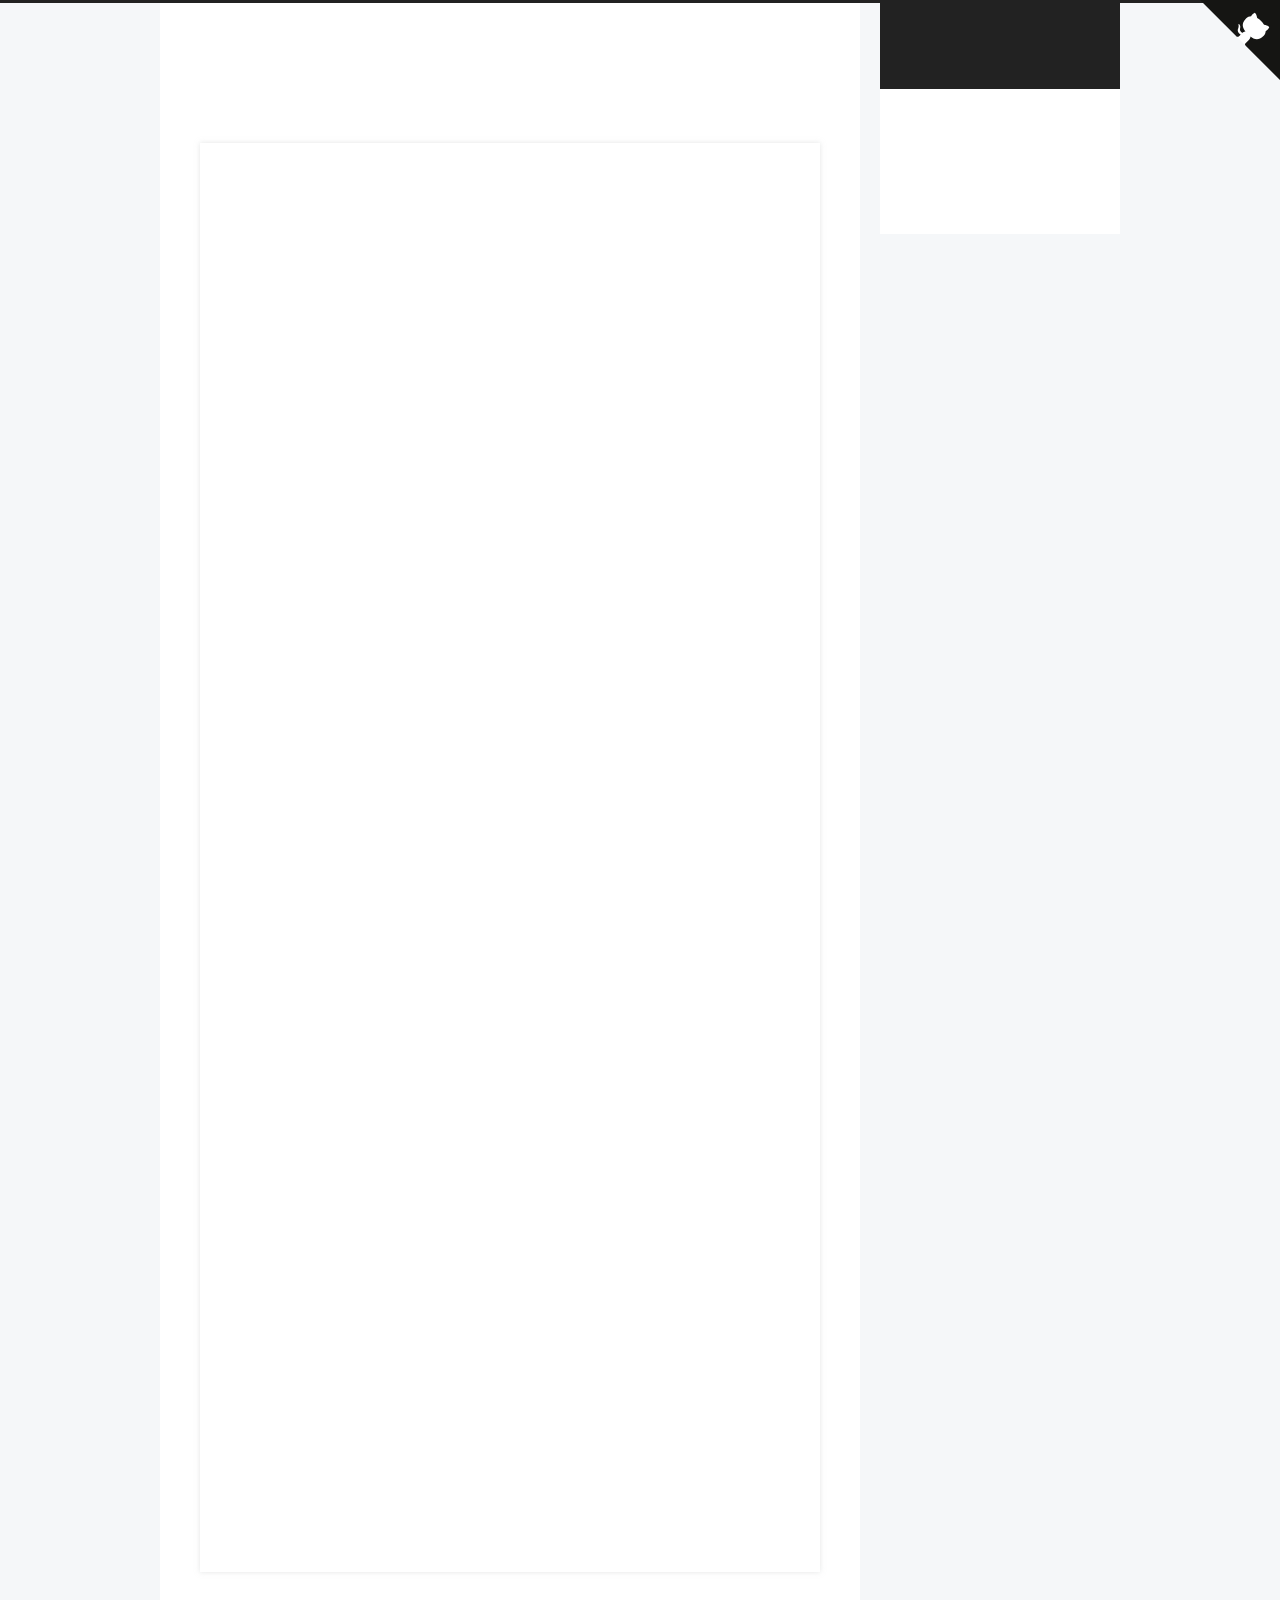
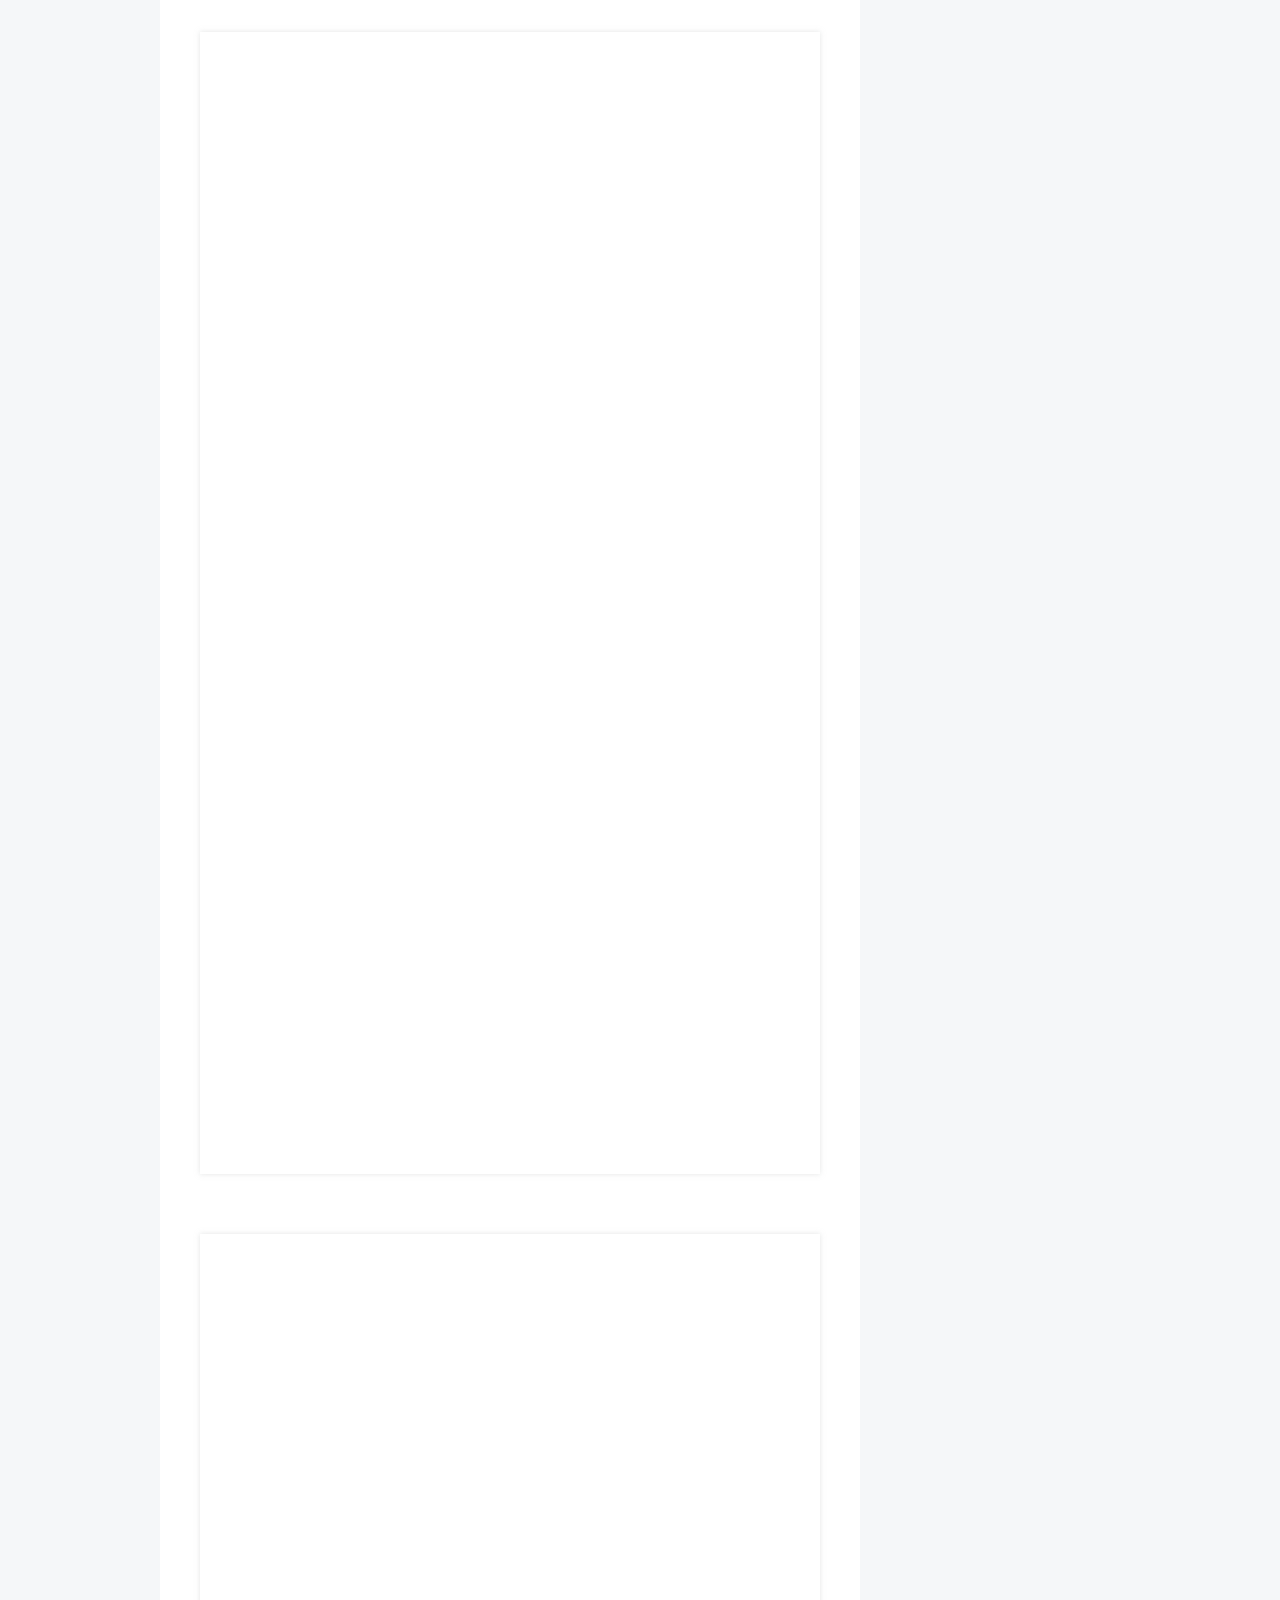
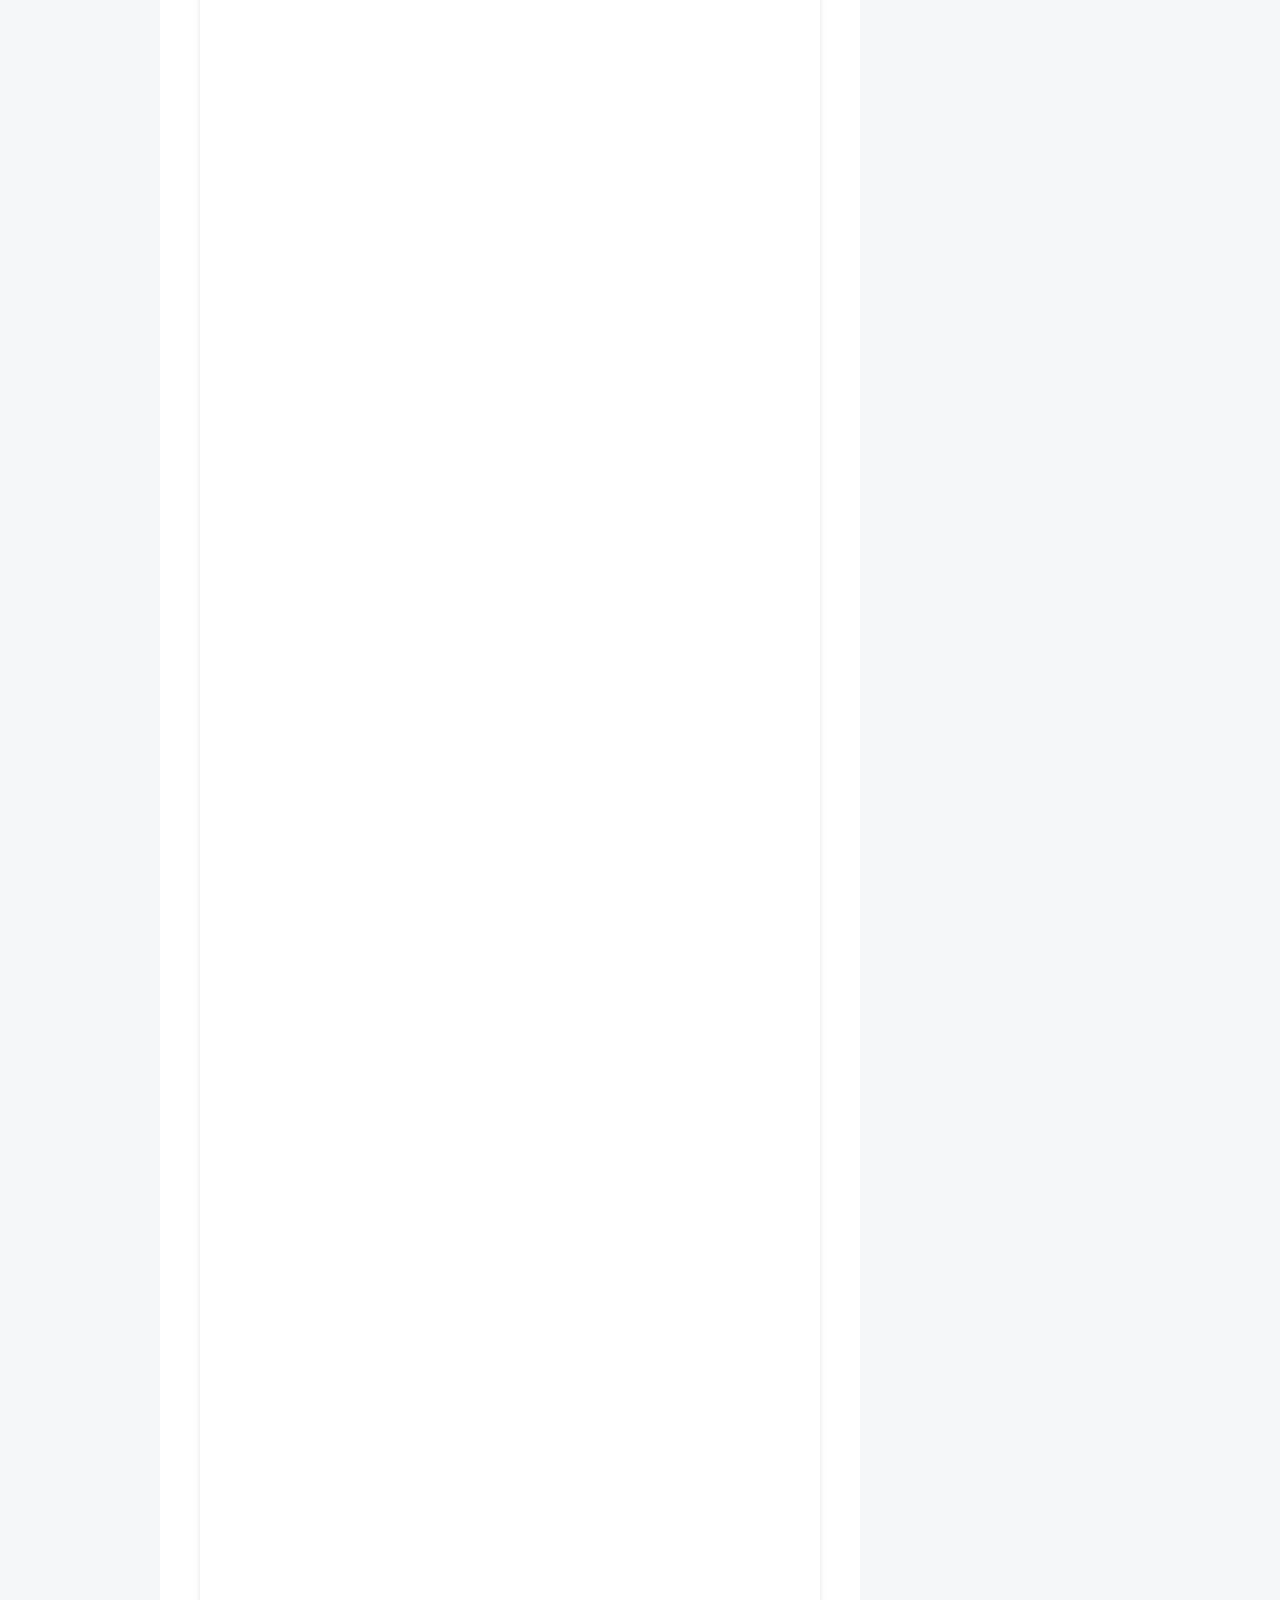
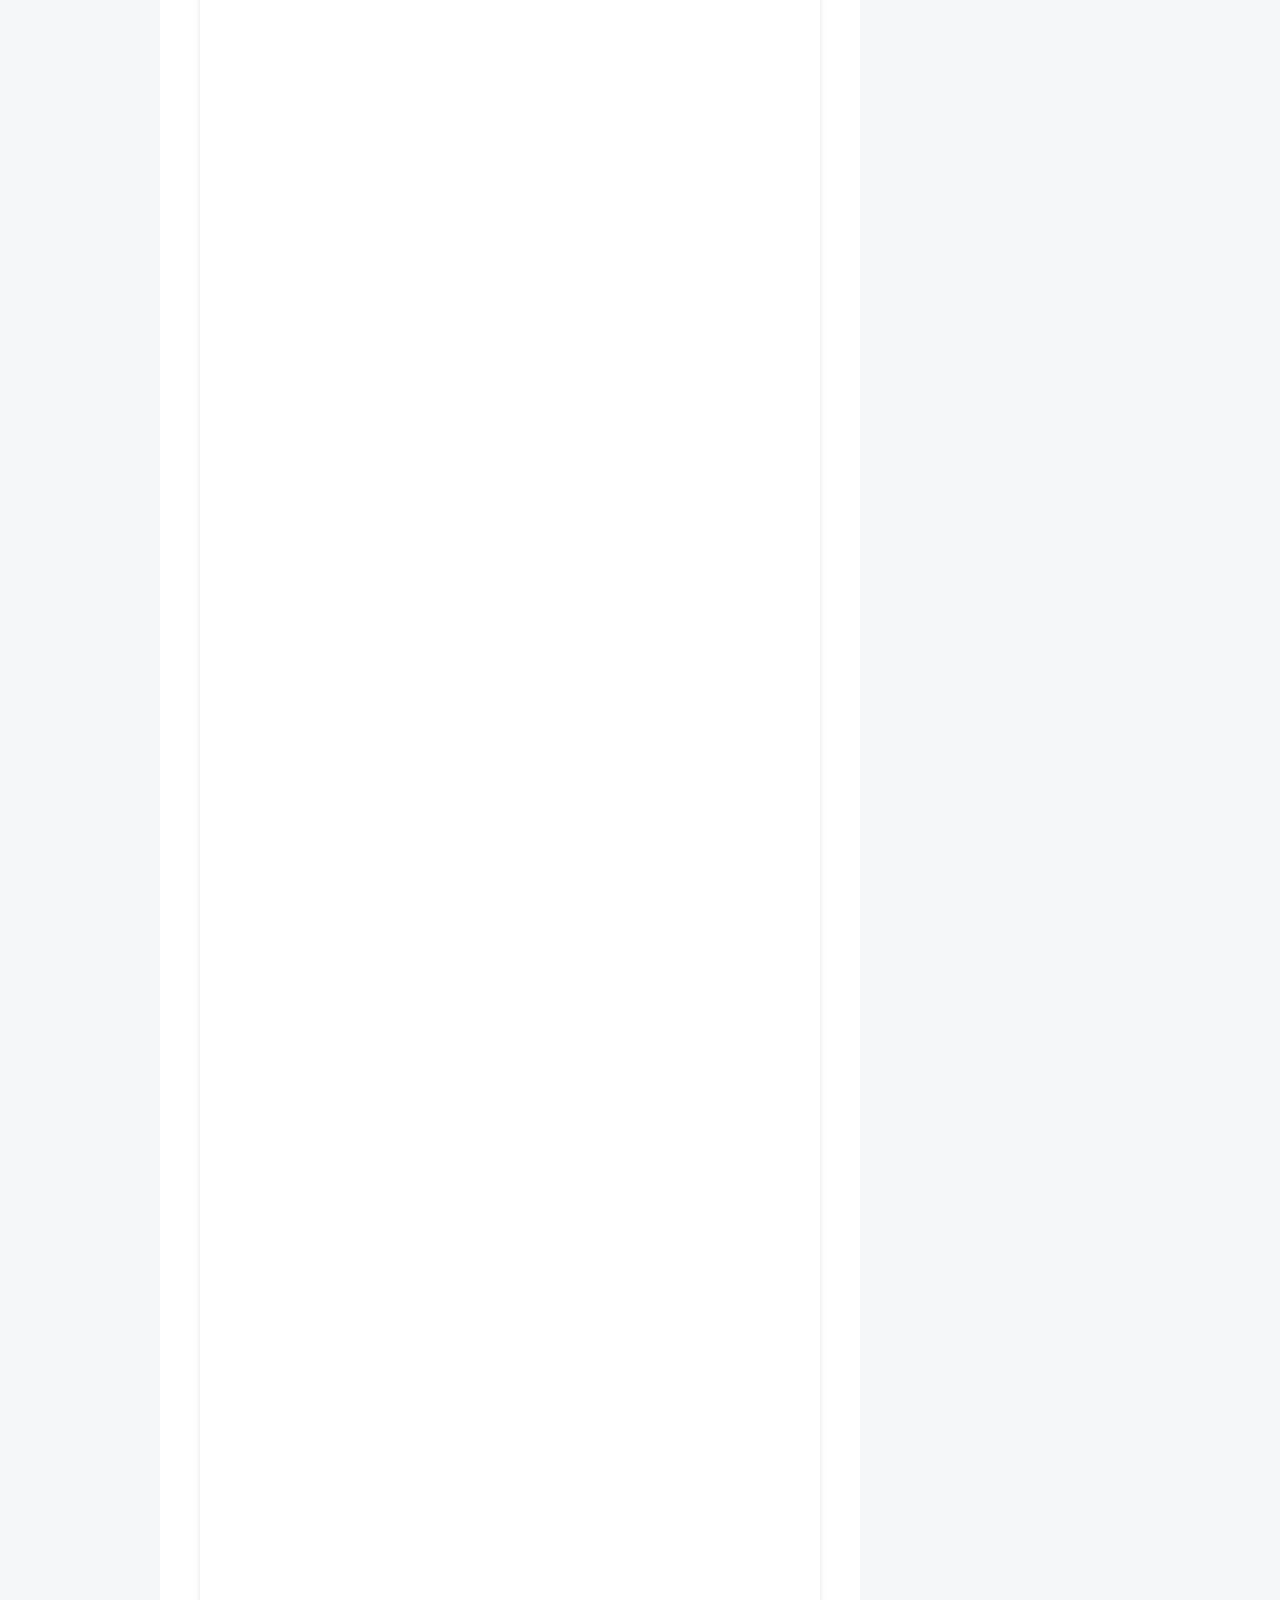
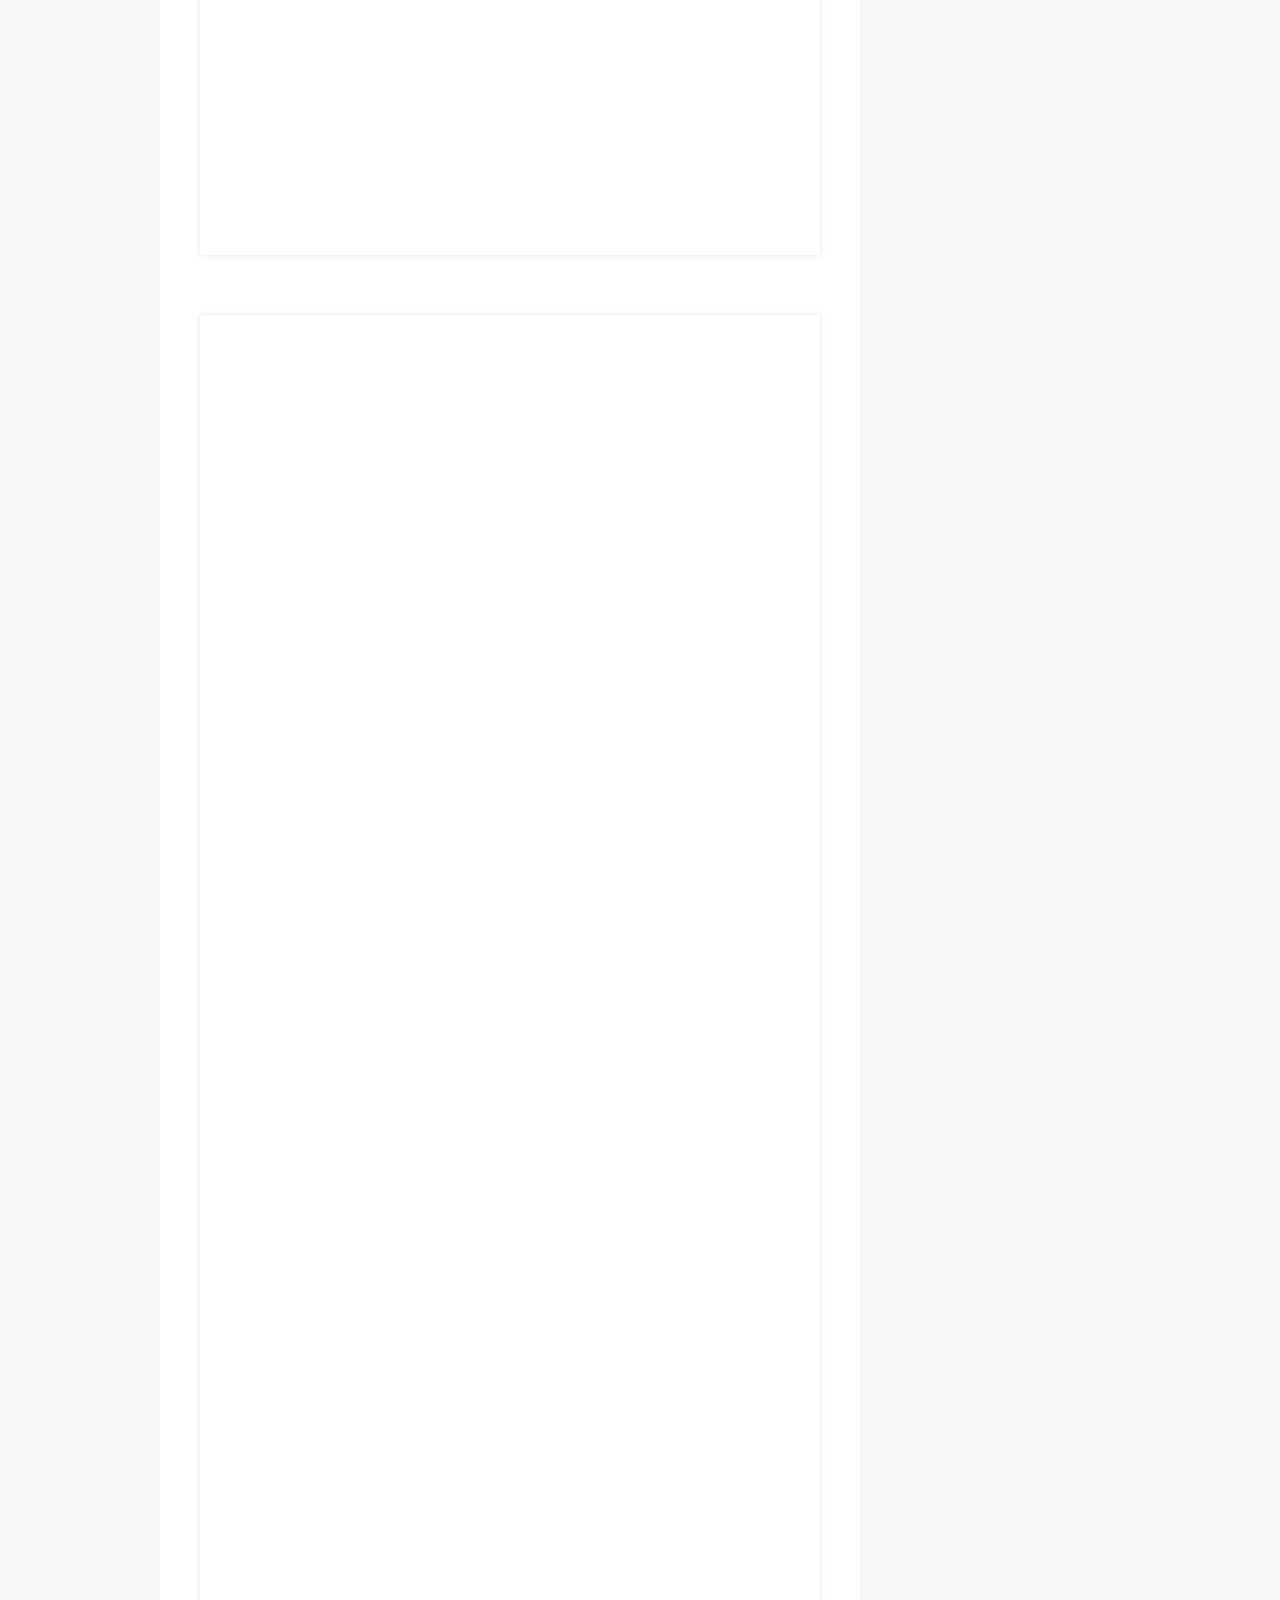
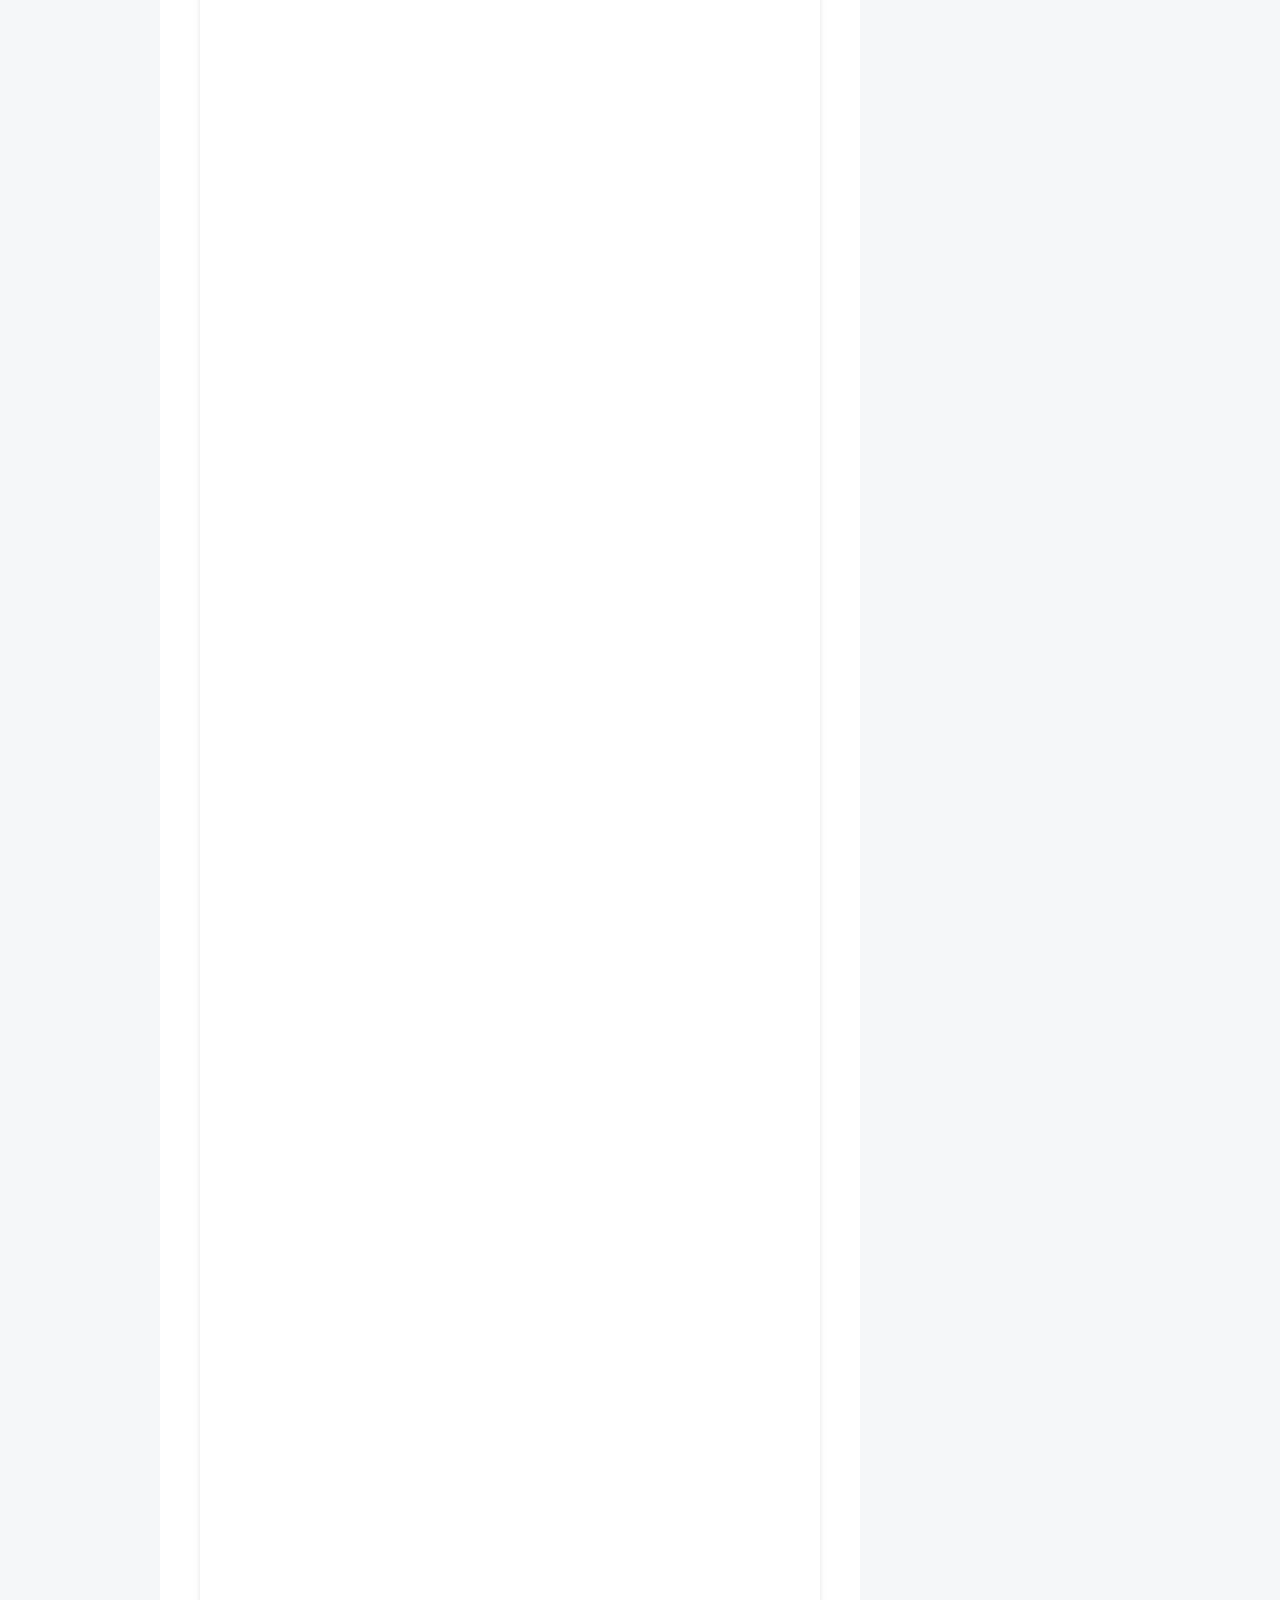
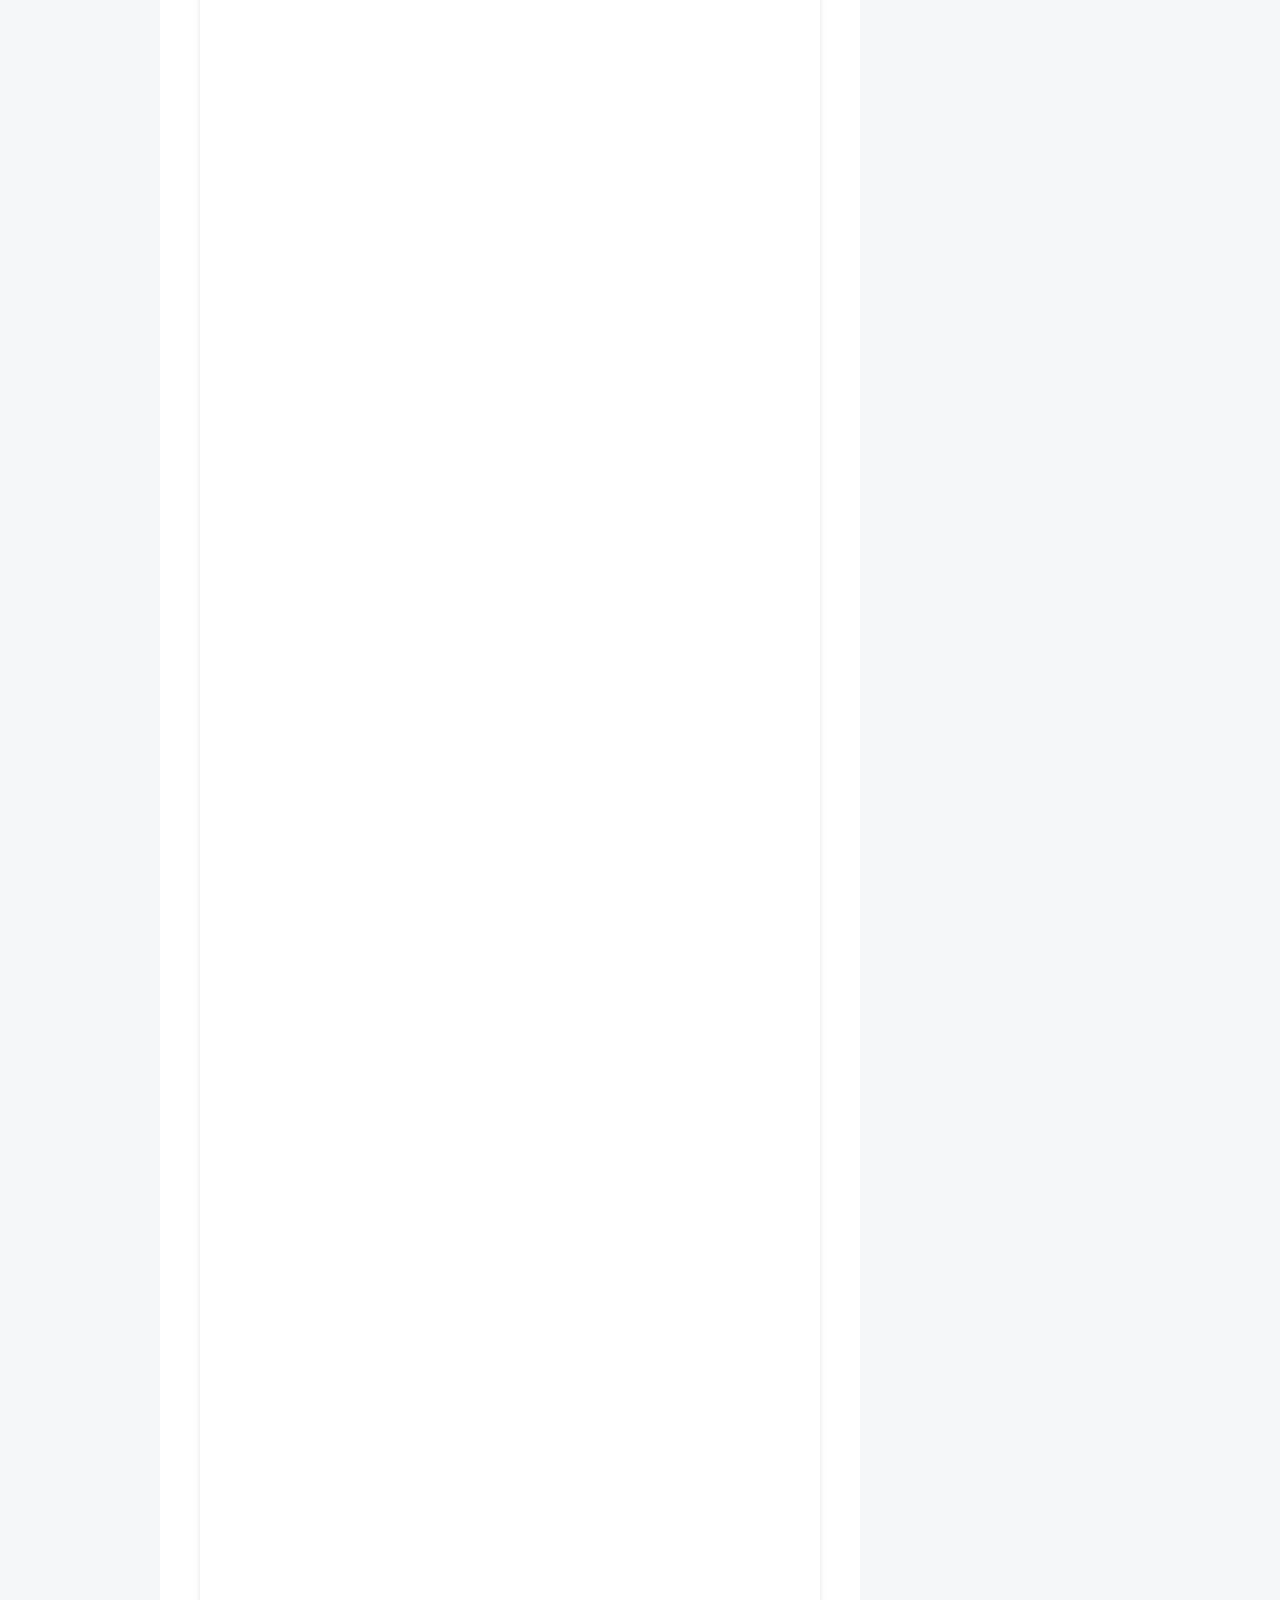
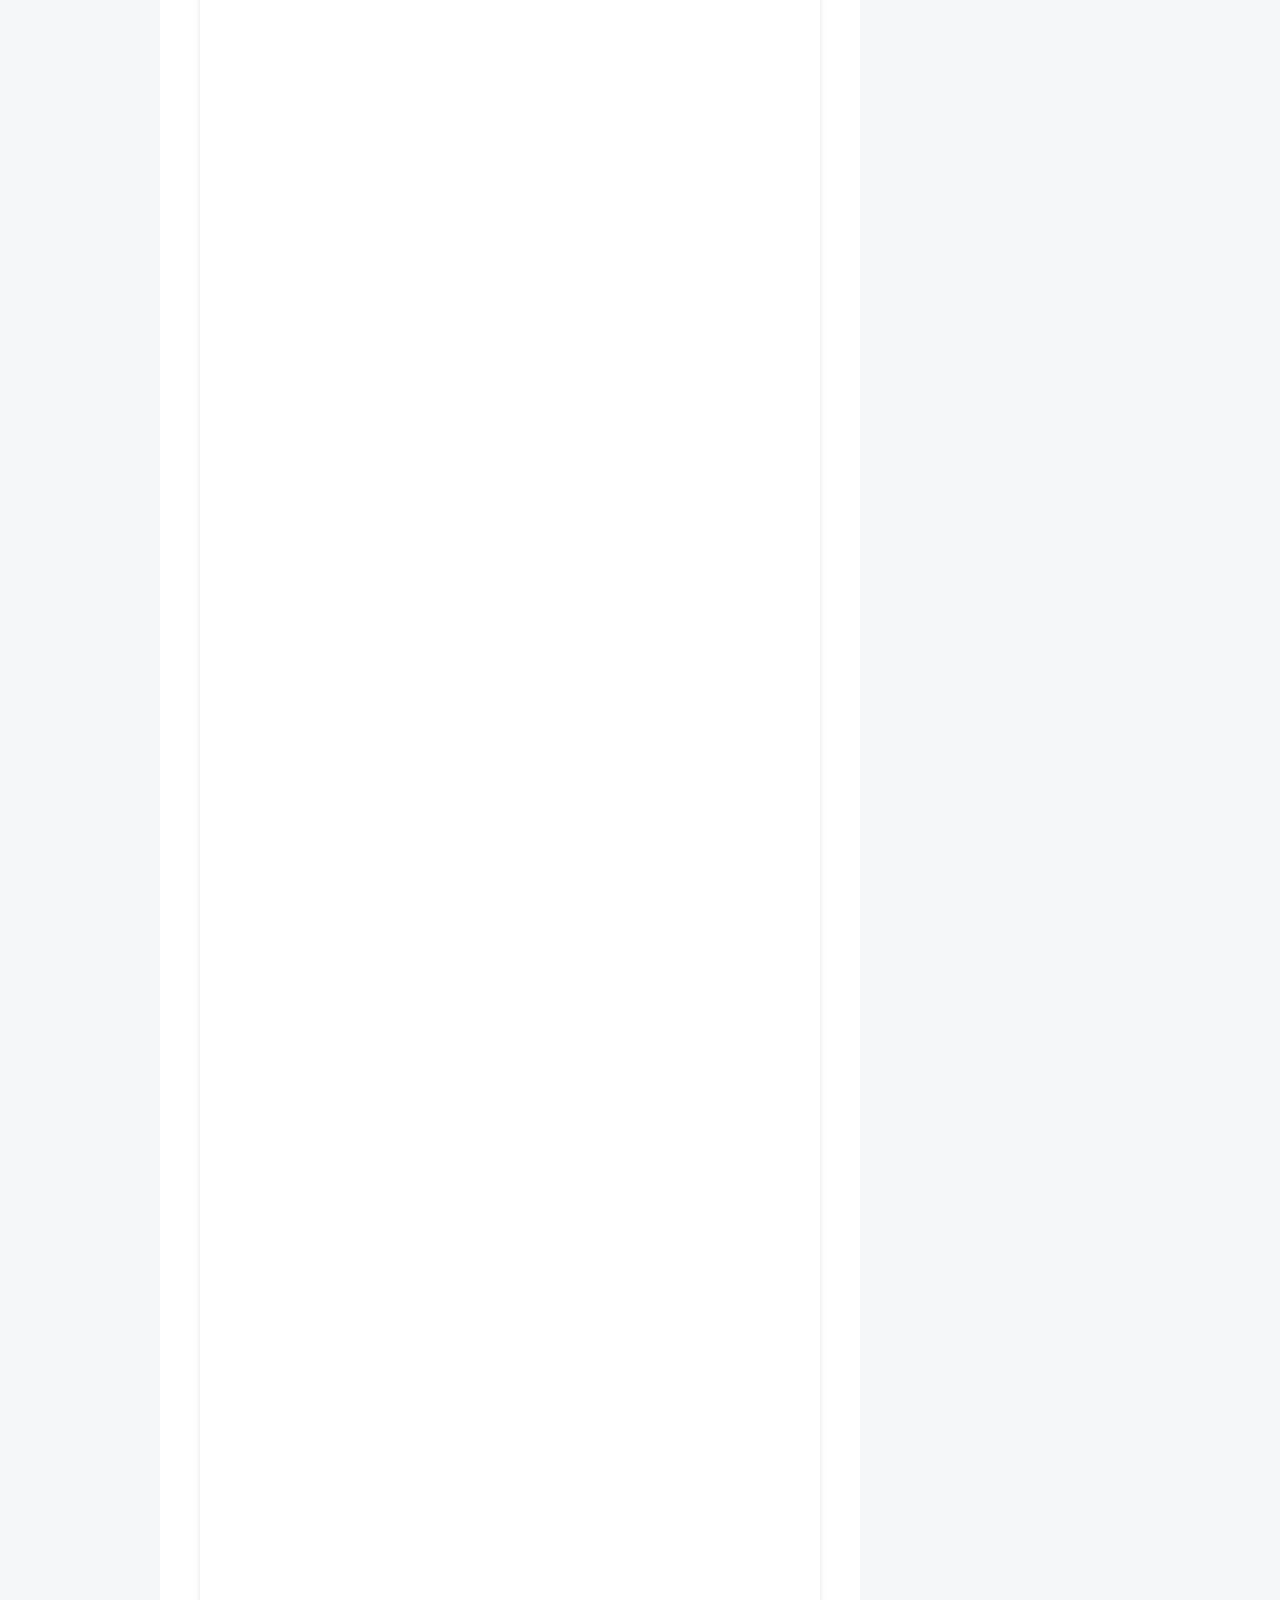
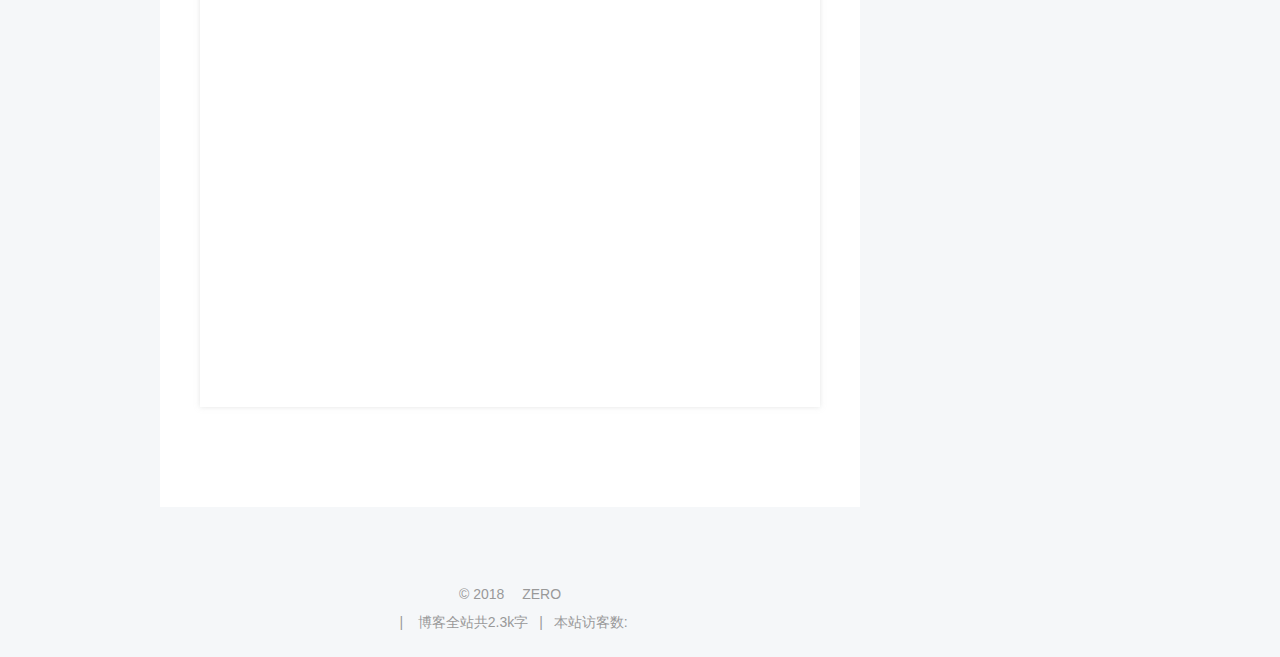
==== index.html @ b58ec801 "Site updated: 2018-11-10 21:11:59" ====
<!DOCTYPE html>



  


<html class="theme-next pisces use-motion" lang="zh-Hans">
<head>
  <meta charset="UTF-8"/>
<meta http-equiv="X-UA-Compatible" content="IE=edge" />
<meta name="viewport" content="width=device-width, initial-scale=1, maximum-scale=1"/>
<script src="//cdn.bootcss.com/pace/1.0.2/pace.min.js"></script>
<script>
    (function () {
        if ('') {
            if (prompt('请输入文章密码') !== '') {
                alert('密码错误！');
                if (history.length === 1) {
                    location.replace("http://xxxxxxx.xxx"); // 这里替换成你的首页
                } else {
                    history.back();
                }
            }
        }
    })();
</script>
<link href="//cdn.bootcss.com/pace/1.0.2/themes/pink/pace-theme-flash.css" rel="stylesheet">
<style>
    .pace .pace-progress {
        background: #1E92FB; /*进度条颜色*/
        height: 2px;
    }
    .pace .pace-progress-inner {
         box-shadow: 0 0 10px #1E92FB, 0 0 5px     #1E92FB; /*阴影颜色*/
    }
    .pace .pace-activity {
        border-top-color: #1E92FB;    /*上边框颜色*/
        border-left-color: #1E92FB;    /*左边框颜色*/
    }
</style>
<meta name="theme-color" content="#222">









<meta http-equiv="Cache-Control" content="no-transform" />
<meta http-equiv="Cache-Control" content="no-siteapp" />
















  
  
  <link href="/lib/fancybox/source/jquery.fancybox.css?v=2.1.5" rel="stylesheet" type="text/css" />







<link href="/lib/font-awesome/css/font-awesome.min.css?v=4.6.2" rel="stylesheet" type="text/css" />

<link href="/css/main.css?v=5.1.4" rel="stylesheet" type="text/css" />


  <link rel="apple-touch-icon" sizes="180x180" href="/images/apple-touch-icon-next.png?v=5.1.4">


  <link rel="icon" type="image/png" sizes="32x32" href="/images/favicon.ico?v=5.1.4">


  <link rel="icon" type="image/png" sizes="16x16" href="/images/favicon-16x16-next.png?v=5.1.4">


  <link rel="mask-icon" href="/images/logo.svg?v=5.1.4" color="#222">





  <meta name="keywords" content="Hexo, NexT" />





  <link rel="alternate" href="/atom.xml" title="ZERO's blogs" type="application/atom+xml" />






<meta name="description" content="I am a ctfer. I like security">
<meta property="og:type" content="website">
<meta property="og:title" content="ZERO&#39;s blogs">
<meta property="og:url" content="https://open-share-free.github.io/index.html">
<meta property="og:site_name" content="ZERO&#39;s blogs">
<meta property="og:description" content="I am a ctfer. I like security">
<meta property="og:locale" content="zh-Hans">
<meta name="twitter:card" content="summary">
<meta name="twitter:title" content="ZERO&#39;s blogs">
<meta name="twitter:description" content="I am a ctfer. I like security">



<script type="text/javascript" id="hexo.configurations">
  var NexT = window.NexT || {};
  var CONFIG = {
    root: '/',
    scheme: 'Pisces',
    version: '5.1.4',
    sidebar: {"position":"right","display":"post","offset":12,"b2t":false,"scrollpercent":false,"onmobile":false},
    fancybox: true,
    tabs: true,
    motion: {"enable":true,"async":false,"transition":{"post_block":"fadeIn","post_header":"slideDownIn","post_body":"slideDownIn","coll_header":"slideLeftIn","sidebar":"slideUpIn"}},
    duoshuo: {
      userId: '0',
      author: '博主'
    },
    algolia: {
      applicationID: '',
      apiKey: '',
      indexName: '',
      hits: {"per_page":10},
      labels: {"input_placeholder":"Search for Posts","hits_empty":"We didn't find any results for the search: ${query}","hits_stats":"${hits} results found in ${time} ms"}
    }
  };
</script>



  <link rel="canonical" href="https://open-share-free.github.io/"/>





  <title>ZERO's blogs</title>
  





  <script type="text/javascript">
    var _hmt = _hmt || [];
    (function() {
      var hm = document.createElement("script");
      hm.src = "https://hm.baidu.com/hm.js?a85f396e76af26b5c026d0fca82e5e9c";
      var s = document.getElementsByTagName("script")[0];
      s.parentNode.insertBefore(hm, s);
    })();
  </script>




  <!-- 页面点击小红心 -->
  <script type="text/javascript" src="/js/src/love.js"></script>
</head>


<body itemscope itemtype="http://schema.org/WebPage" lang="zh-Hans">

  
  
    
  

  <div class="container sidebar-position-right 
  page-home">
    <div class="headband"></div>
	<a href="https://github.com/songshanshi" class="github-corner" aria-label="View source on Github"><svg width="80" height="80" viewBox="0 0 250 250" style="fill:#151513; color:#fff; position: absolute; top: 0; border: 0; right: 0;" aria-hidden="true"><path d="M0,0 L115,115 L130,115 L142,142 L250,250 L250,0 Z"></path><path d="M128.3,109.0 C113.8,99.7 119.0,89.6 119.0,89.6 C122.0,82.7 120.5,78.6 120.5,78.6 C119.2,72.0 123.4,76.3 123.4,76.3 C127.3,80.9 125.5,87.3 125.5,87.3 C122.9,97.6 130.6,101.9 134.4,103.2" fill="currentColor" style="transform-origin: 130px 106px;" class="octo-arm"></path><path d="M115.0,115.0 C114.9,115.1 118.7,116.5 119.8,115.4 L133.7,101.6 C136.9,99.2 139.9,98.4 142.2,98.6 C133.8,88.0 127.5,74.4 143.8,58.0 C148.5,53.4 154.0,51.2 159.7,51.0 C160.3,49.4 163.2,43.6 171.4,40.1 C171.4,40.1 176.1,42.5 178.8,56.2 C183.1,58.6 187.2,61.8 190.9,65.4 C194.5,69.0 197.7,73.2 200.1,77.6 C213.8,80.2 216.3,84.9 216.3,84.9 C212.7,93.1 206.9,96.0 205.4,96.6 C205.1,102.4 203.0,107.8 198.3,112.5 C181.9,128.9 168.3,122.5 157.7,114.1 C157.9,116.9 156.7,120.9 152.7,124.9 L141.0,136.5 C139.8,137.7 141.6,141.9 141.8,141.8 Z" fill="currentColor" class="octo-body"></path></svg></a><style>.github-corner:hover .octo-arm{animation:octocat-wave 560ms ease-in-out}@keyframes octocat-wave{0%,100%{transform:rotate(0)}20%,60%{transform:rotate(-25deg)}40%,80%{transform:rotate(10deg)}}@media (max-width:500px){.github-corner:hover .octo-arm{animation:none}.github-corner .octo-arm{animation:octocat-wave 560ms ease-in-out}}</style>

    <header id="header" class="header" itemscope itemtype="http://schema.org/WPHeader">
      <div class="header-inner"><div class="site-brand-wrapper">
  <div class="site-meta ">
    

    <div class="custom-logo-site-title">
      <a href="/"  class="brand" rel="start">
        <span class="logo-line-before"><i></i></span>
        <span class="site-title">ZERO's blogs</span>
        <span class="logo-line-after"><i></i></span>
      </a>
    </div>
      
        <p class="site-subtitle"></p>
      
  </div>

  <div class="site-nav-toggle">
    <button>
      <span class="btn-bar"></span>
      <span class="btn-bar"></span>
      <span class="btn-bar"></span>
    </button>
  </div>
</div>

<nav class="site-nav">
  

  
    <ul id="menu" class="menu">
      
        
        <li class="menu-item menu-item-home">
          <a href="/" rel="section">
            
              <i class="menu-item-icon fa fa-fw fa-home"></i> <br />
            
            首页
          </a>
        </li>
      
        
        <li class="menu-item menu-item-archives">
          <a href="/archives/" rel="section">
            
              <i class="menu-item-icon fa fa-fw fa-archive"></i> <br />
            
            归档
          </a>
        </li>
      

      
        <li class="menu-item menu-item-search">
          
            <a href="javascript:;" class="popup-trigger">
          
            
              <i class="menu-item-icon fa fa-search fa-fw"></i> <br />
            
            搜索
          </a>
        </li>
      
    </ul>
  

  
    <div class="site-search">
      
  <div class="popup search-popup local-search-popup">
  <div class="local-search-header clearfix">
    <span class="search-icon">
      <i class="fa fa-search"></i>
    </span>
    <span class="popup-btn-close">
      <i class="fa fa-times-circle"></i>
    </span>
    <div class="local-search-input-wrapper">
      <input autocomplete="off"
             placeholder="搜索..." spellcheck="false"
             type="text" id="local-search-input">
    </div>
  </div>
  <div id="local-search-result"></div>
</div>



    </div>
  
</nav>



 </div>
    </header>

    <main id="main" class="main">
      <div class="main-inner">
        <div class="content-wrap">
          <div id="content" class="content">
            
  <section id="posts" class="posts-expand">
    
      

  

  
  
  

  <article class="post post-type-normal" itemscope itemtype="http://schema.org/Article">
  
  
  
  <div class="post-block">
    <link itemprop="mainEntityOfPage" href="https://open-share-free.github.io/2018/11/10/解决包损坏错误/">

    <span hidden itemprop="author" itemscope itemtype="http://schema.org/Person">
      <meta itemprop="name" content="ZERO">
      <meta itemprop="description" content="">
      <meta itemprop="image" content="/images/first.png">
    </span>

    <span hidden itemprop="publisher" itemscope itemtype="http://schema.org/Organization">
      <meta itemprop="name" content="ZERO's blogs">
    </span>

    
      <header class="post-header">

        
        
          <h1 class="post-title" itemprop="name headline">
                
                <a class="post-title-link" href="/2018/11/10/解决包损坏错误/" itemprop="url">ubuntu18.4安装一些软件时出现 Unable to correct problems, you have held broken packages</a></h1>
        

        <div class="post-meta">
          <span class="post-time">
            
              <span class="post-meta-item-icon">
                <i class="fa fa-calendar-o"></i>
              </span>
              
                <span class="post-meta-item-text">发表于</span>
              
              <time title="创建于" itemprop="dateCreated datePublished" datetime="2018-11-10T21:00:11+08:00">
                2018-11-10
              </time>
            

            

            
          </span>

          

          
            
          

          
          
             <span id="/2018/11/10/解决包损坏错误/" class="leancloud_visitors" data-flag-title="ubuntu18.4安装一些软件时出现 Unable to correct problems, you have held broken packages">
               <span class="post-meta-divider">|</span>
               <span class="post-meta-item-icon">
                 <i class="fa fa-eye"></i>
               </span>
               
                 <span class="post-meta-item-text">热度&#58;</span>
               
                 <span class="leancloud-visitors-count"></span>
				 <span>℃</span>
             </span>
          

          

          
            <div class="post-wordcount">
              
                
                <span class="post-meta-item-icon">
                  <i class="fa fa-file-word-o"></i>
                </span>
                
                  <span class="post-meta-item-text">字数统计&#58;</span>
                
                <span title="字数统计">
                  360
                </span>
              

              
                <span class="post-meta-divider">|</span>
              

              
                <span class="post-meta-item-icon">
                  <i class="fa fa-clock-o"></i>
                </span>
                
                  <span class="post-meta-item-text">阅读时长 &asymp;</span>
                
                <span title="阅读时长">
                  2
                </span>
              
            </div>
          

          

        </div>
      </header>
    

    
    
    
    <div class="post-body" itemprop="articleBody">

      
      

      
        
          
            <p>这几天在看《揭秘家用路由器0day漏洞挖掘技术》下了ubuntu18.4，感觉Ubuntu还是不错的，发现没有Python2（mmp），安装是出现了Unable to correct problems, you have held broken packages问题（附图一张）</p>
<figure class="highlight bash"><table><tr><td class="gutter"><pre><span class="line">1</span><br><span class="line">2</span><br><span class="line">3</span><br><span class="line">4</span><br><span class="line">5</span><br><span class="line">6</span><br><span class="line">7</span><br><span class="line">8</span><br><span class="line">9</span><br><span class="line">10</span><br><span class="line">11</span><br><span class="line">12</span><br><span class="line">13</span><br></pre></td><td class="code"><pre><span class="line">Reading package lists... Done</span><br><span class="line">Building dependency tree       </span><br><span class="line">Reading state information... Done</span><br><span class="line">Some packages could not be installed. This may mean that you have</span><br><span class="line">requested an impossible situation or <span class="keyword">if</span> you are using the unstable</span><br><span class="line">distribution that some required packages have not yet been created</span><br><span class="line">or been moved out of Incoming.</span><br><span class="line">The following information may <span class="built_in">help</span> to resolve the situation:</span><br><span class="line"></span><br><span class="line">The following packages have unmet dependencies:</span><br><span class="line"> python : PreDepends: python-minimal (= 2.7.12-1~16.04) but it is not going to be installed</span><br><span class="line">          Depends: python2.7 (&gt;= 2.7.12-1~) but it is not going to be installed</span><br><span class="line">E: Unable to correct problems, you have held broken packages.</span><br></pre></td></tr></table></figure>
<p>查了百度许多资料都是这么说</p>
<figure class="highlight bash"><table><tr><td class="gutter"><pre><span class="line">1</span><br><span class="line">2</span><br><span class="line">3</span><br></pre></td><td class="code"><pre><span class="line">$ sudo apt-get upgrade</span><br><span class="line"></span><br><span class="line">$ sudo apt-get update</span><br></pre></td></tr></table></figure>
<p>后来从<a href="https://askubuntu.com/questions/223237/unable-to-correct-problems-you-have-held-broken-packages" target="_blank" rel="noopener">这里</a><br>他这上面说aptitude解决，尝试后发现安装这个也有相同的问题，于是又用了下面的方法，成功了。<br>下面分享给大家：</p>
<p>用这条命令看你损坏的包然后卸载了<br><figure class="highlight bash"><table><tr><td class="gutter"><pre><span class="line">1</span><br><span class="line">2</span><br><span class="line">3</span><br><span class="line">4</span><br><span class="line">5</span><br><span class="line">6</span><br></pre></td><td class="code"><pre><span class="line"><span class="comment">#查看包</span></span><br><span class="line">dpkg --get-selections | grep python</span><br><span class="line"><span class="comment">#卸载</span></span><br><span class="line">sudo apt-get remove libpython2.7</span><br><span class="line">sudo apt-get remove libpython2.7-minimal</span><br><span class="line">sudo apt-get remove libpython2.7-stdlib</span><br></pre></td></tr></table></figure></p>
<p>把有关的包都卸载了，让后再<br><figure class="highlight bash"><table><tr><td class="gutter"><pre><span class="line">1</span><br></pre></td><td class="code"><pre><span class="line">sudo apt-get insatll python</span><br></pre></td></tr></table></figure></p>
<p>我这里的python是其中一个出现问题的，如果童鞋在安装软件是出现这个错误按这个方法处理。</p>

          
        
      
    </div>
    
    
    
	<div>
  
    </div>
	<div>
      
    </div>

    

    

    

    <footer class="post-footer">
      

      

      

      
      
        <div class="post-eof"></div>
      
    </footer>
  </div>
  
  
  
  </article>


    
      

  

  
  
  

  <article class="post post-type-normal" itemscope itemtype="http://schema.org/Article">
  
  
  
  <div class="post-block">
    <link itemprop="mainEntityOfPage" href="https://open-share-free.github.io/2018/11/10/hello-world/">

    <span hidden itemprop="author" itemscope itemtype="http://schema.org/Person">
      <meta itemprop="name" content="ZERO">
      <meta itemprop="description" content="">
      <meta itemprop="image" content="/images/first.png">
    </span>

    <span hidden itemprop="publisher" itemscope itemtype="http://schema.org/Organization">
      <meta itemprop="name" content="ZERO's blogs">
    </span>

    
      <header class="post-header">

        
        
          <h1 class="post-title" itemprop="name headline">
                
                <a class="post-title-link" href="/2018/11/10/hello-world/" itemprop="url">Hello World</a></h1>
        

        <div class="post-meta">
          <span class="post-time">
            
              <span class="post-meta-item-icon">
                <i class="fa fa-calendar-o"></i>
              </span>
              
                <span class="post-meta-item-text">发表于</span>
              
              <time title="创建于" itemprop="dateCreated datePublished" datetime="2018-11-10T21:00:11+08:00">
                2018-11-10
              </time>
            

            

            
          </span>

          

          
            
          

          
          
             <span id="/2018/11/10/hello-world/" class="leancloud_visitors" data-flag-title="Hello World">
               <span class="post-meta-divider">|</span>
               <span class="post-meta-item-icon">
                 <i class="fa fa-eye"></i>
               </span>
               
                 <span class="post-meta-item-text">热度&#58;</span>
               
                 <span class="leancloud-visitors-count"></span>
				 <span>℃</span>
             </span>
          

          

          
            <div class="post-wordcount">
              
                
                <span class="post-meta-item-icon">
                  <i class="fa fa-file-word-o"></i>
                </span>
                
                  <span class="post-meta-item-text">字数统计&#58;</span>
                
                <span title="字数统计">
                  78
                </span>
              

              
                <span class="post-meta-divider">|</span>
              

              
                <span class="post-meta-item-icon">
                  <i class="fa fa-clock-o"></i>
                </span>
                
                  <span class="post-meta-item-text">阅读时长 &asymp;</span>
                
                <span title="阅读时长">
                  1
                </span>
              
            </div>
          

          

        </div>
      </header>
    

    
    
    
    <div class="post-body" itemprop="articleBody">

      
      

      
        
          
            <p>Welcome to <a href="https://hexo.io/" target="_blank" rel="noopener">Hexo</a>! This is your very first post. Check <a href="https://hexo.io/docs/" target="_blank" rel="noopener">documentation</a> for more info. If you get any problems when using Hexo, you can find the answer in <a href="https://hexo.io/docs/troubleshooting.html" target="_blank" rel="noopener">troubleshooting</a> or you can ask me on <a href="https://github.com/hexojs/hexo/issues" target="_blank" rel="noopener">GitHub</a>.</p>
<h2 id="Quick-Start"><a href="#Quick-Start" class="headerlink" title="Quick Start"></a>Quick Start</h2><h3 id="Create-a-new-post"><a href="#Create-a-new-post" class="headerlink" title="Create a new post"></a>Create a new post</h3><figure class="highlight bash"><table><tr><td class="gutter"><pre><span class="line">1</span><br></pre></td><td class="code"><pre><span class="line">$ hexo new <span class="string">"My New Post"</span></span><br></pre></td></tr></table></figure>
<p>More info: <a href="https://hexo.io/docs/writing.html" target="_blank" rel="noopener">Writing</a></p>
<h3 id="Run-server"><a href="#Run-server" class="headerlink" title="Run server"></a>Run server</h3><figure class="highlight bash"><table><tr><td class="gutter"><pre><span class="line">1</span><br></pre></td><td class="code"><pre><span class="line">$ hexo server</span><br></pre></td></tr></table></figure>
<p>More info: <a href="https://hexo.io/docs/server.html" target="_blank" rel="noopener">Server</a></p>
<h3 id="Generate-static-files"><a href="#Generate-static-files" class="headerlink" title="Generate static files"></a>Generate static files</h3><figure class="highlight bash"><table><tr><td class="gutter"><pre><span class="line">1</span><br></pre></td><td class="code"><pre><span class="line">$ hexo generate</span><br></pre></td></tr></table></figure>
<p>More info: <a href="https://hexo.io/docs/generating.html" target="_blank" rel="noopener">Generating</a></p>
<h3 id="Deploy-to-remote-sites"><a href="#Deploy-to-remote-sites" class="headerlink" title="Deploy to remote sites"></a>Deploy to remote sites</h3><figure class="highlight bash"><table><tr><td class="gutter"><pre><span class="line">1</span><br></pre></td><td class="code"><pre><span class="line">$ hexo deploy</span><br></pre></td></tr></table></figure>
<p>More info: <a href="https://hexo.io/docs/deployment.html" target="_blank" rel="noopener">Deployment</a></p>

          
        
      
    </div>
    
    
    
	<div>
  
    </div>
	<div>
      
    </div>

    

    

    

    <footer class="post-footer">
      

      

      

      
      
        <div class="post-eof"></div>
      
    </footer>
  </div>
  
  
  
  </article>


    
      

  

  
  
  

  <article class="post post-type-normal" itemscope itemtype="http://schema.org/Article">
  
  
  
  <div class="post-block">
    <link itemprop="mainEntityOfPage" href="https://open-share-free.github.io/2018/11/10/ctf交流群入群/">

    <span hidden itemprop="author" itemscope itemtype="http://schema.org/Person">
      <meta itemprop="name" content="ZERO">
      <meta itemprop="description" content="">
      <meta itemprop="image" content="/images/first.png">
    </span>

    <span hidden itemprop="publisher" itemscope itemtype="http://schema.org/Organization">
      <meta itemprop="name" content="ZERO's blogs">
    </span>

    
      <header class="post-header">

        
        
          <h1 class="post-title" itemprop="name headline">
                
                <a class="post-title-link" href="/2018/11/10/ctf交流群入群/" itemprop="url">ctf交流群的加群题</a></h1>
        

        <div class="post-meta">
          <span class="post-time">
            
              <span class="post-meta-item-icon">
                <i class="fa fa-calendar-o"></i>
              </span>
              
                <span class="post-meta-item-text">发表于</span>
              
              <time title="创建于" itemprop="dateCreated datePublished" datetime="2018-11-10T21:00:11+08:00">
                2018-11-10
              </time>
            

            

            
          </span>

          

          
            
          

          
          
             <span id="/2018/11/10/ctf交流群入群/" class="leancloud_visitors" data-flag-title="ctf交流群的加群题">
               <span class="post-meta-divider">|</span>
               <span class="post-meta-item-icon">
                 <i class="fa fa-eye"></i>
               </span>
               
                 <span class="post-meta-item-text">热度&#58;</span>
               
                 <span class="leancloud-visitors-count"></span>
				 <span>℃</span>
             </span>
          

          

          
            <div class="post-wordcount">
              
                
                <span class="post-meta-item-icon">
                  <i class="fa fa-file-word-o"></i>
                </span>
                
                  <span class="post-meta-item-text">字数统计&#58;</span>
                
                <span title="字数统计">
                  725
                </span>
              

              
                <span class="post-meta-divider">|</span>
              

              
                <span class="post-meta-item-icon">
                  <i class="fa fa-clock-o"></i>
                </span>
                
                  <span class="post-meta-item-text">阅读时长 &asymp;</span>
                
                <span title="阅读时长">
                  4
                </span>
              
            </div>
          

          

        </div>
      </header>
    

    
    
    
    <div class="post-body" itemprop="articleBody">

      
      

      
        
          
            <h3 id="misc"><a href="#misc" class="headerlink" title="misc"></a>misc</h3><p><a href="https://pan.baidu.com/s/14YsPdaY5J7iM05Yn11Q8rQ" target="_blank" rel="noopener">题目下载</a><br>Tips：<br><a href="https://processor.pub/2017/03/22/0CTF-2017-python%E9%80%86%E5%90%91/" target="_blank" rel="noopener">https://processor.pub/2017/03/22/0CTF-2017-python%E9%80%86%E5%90%91/</a></p>
<p>题目中有一个pyc文件<br>先用Easy Python Decompiler将文件反编译</p>
<figure class="highlight python"><table><tr><td class="gutter"><pre><span class="line">1</span><br><span class="line">2</span><br><span class="line">3</span><br><span class="line">4</span><br><span class="line">5</span><br><span class="line">6</span><br><span class="line">7</span><br><span class="line">8</span><br><span class="line">9</span><br><span class="line">10</span><br><span class="line">11</span><br><span class="line">12</span><br><span class="line">13</span><br><span class="line">14</span><br><span class="line">15</span><br><span class="line">16</span><br><span class="line">17</span><br><span class="line">18</span><br><span class="line">19</span><br><span class="line">20</span><br><span class="line">21</span><br><span class="line">22</span><br><span class="line">23</span><br><span class="line">24</span><br><span class="line">25</span><br><span class="line">26</span><br><span class="line">27</span><br><span class="line">28</span><br><span class="line">29</span><br><span class="line">30</span><br><span class="line">31</span><br><span class="line">32</span><br><span class="line">33</span><br><span class="line">34</span><br><span class="line">35</span><br><span class="line">36</span><br></pre></td><td class="code"><pre><span class="line"><span class="comment"># Embedded file name: test.py</span></span><br><span class="line"><span class="keyword">import</span> base64</span><br><span class="line">part_1 = <span class="string">'cmFnZVq'</span></span><br><span class="line">part_2 = <span class="string">'95b3Vy'</span></span><br><span class="line">part_3 = <span class="string">'X2RyZWFt'</span></span><br><span class="line">part_4 = <span class="string">'ISEh'</span></span><br><span class="line"></span><br><span class="line"><span class="function"><span class="keyword">def</span> <span class="title">decode</span>--- <span class="title">This</span> <span class="title">code</span> <span class="title">section</span> <span class="title">failed</span>:</span> ---</span><br><span class="line"></span><br><span class="line"><span class="number">0</span>	 LOAD_GLOBAL              <span class="keyword">None</span></span><br><span class="line"><span class="number">3</span>	&lt;<span class="number">153</span>&gt;             <span class="keyword">None</span></span><br><span class="line"><span class="number">6</span>	SLICE+<span class="number">2</span>           <span class="keyword">None</span></span><br><span class="line"><span class="number">7</span>	&lt;<span class="number">151</span>&gt;             <span class="keyword">None</span></span><br><span class="line"><span class="number">10</span>	BINARY_ADD        <span class="keyword">None</span></span><br><span class="line"><span class="number">11</span>	&lt;<span class="number">151</span>&gt;             <span class="keyword">None</span></span><br><span class="line"><span class="number">14</span>	BINARY_ADD        <span class="keyword">None</span></span><br><span class="line"><span class="number">15</span>	&lt;<span class="number">151</span>&gt;             <span class="keyword">None</span></span><br><span class="line"><span class="number">18</span>	&lt;<span class="number">153</span>&gt;             <span class="keyword">None</span></span><br><span class="line"><span class="number">21</span>	BINARY_MULTIPLY   <span class="keyword">None</span></span><br><span class="line"><span class="number">22</span>	BINARY_ADD        <span class="keyword">None</span></span><br><span class="line"><span class="number">23</span>	STORE_FAST        <span class="string">'secret'</span></span><br><span class="line"></span><br><span class="line"><span class="number">26</span>	&lt;<span class="number">151</span>&gt;             <span class="keyword">None</span></span><br><span class="line"><span class="number">29</span>	LOAD_ATTR         <span class="string">'b64decode'</span></span><br><span class="line"><span class="number">32</span>	LOAD_FAST         <span class="string">'secret'</span></span><br><span class="line"><span class="number">35</span>	CALL_FUNCTION_1   <span class="keyword">None</span></span><br><span class="line"><span class="number">38</span>	STORE_FAST        <span class="string">'text'</span></span><br><span class="line"></span><br><span class="line"><span class="number">41</span>	LOAD_FAST         <span class="string">'text'</span></span><br><span class="line"><span class="number">44</span>	PRINT_ITEM        <span class="keyword">None</span></span><br><span class="line"><span class="number">45</span>	PRINT_NEWLINE_CONT <span class="keyword">None</span></span><br><span class="line"><span class="number">46</span>	&lt;<span class="number">153</span>&gt;             <span class="keyword">None</span></span><br><span class="line"><span class="number">49</span>	RETURN_VALUE      <span class="keyword">None</span></span><br><span class="line"><span class="number">-1</span>	RETURN_LAST       <span class="keyword">None</span></span><br><span class="line"></span><br><span class="line">Syntax error at <span class="keyword">or</span> near `&lt;<span class="number">151</span>&gt;<span class="string">' token at offset 0</span></span><br></pre></td></tr></table></figure>
<p>可见有两个指令是不能识别<br>用python中的dis，和marshal 进行调试<br>发现文件的前四位是magic number，用来识别python版本，接着的四位为时间戳<br><figure class="highlight python"><table><tr><td class="gutter"><pre><span class="line">1</span><br><span class="line">2</span><br><span class="line">3</span><br><span class="line">4</span><br><span class="line">5</span><br><span class="line">6</span><br></pre></td><td class="code"><pre><span class="line"><span class="meta">&gt;&gt;&gt; </span><span class="keyword">import</span> dis,marshal</span><br><span class="line"><span class="meta">&gt;&gt;&gt; </span>f=open(<span class="string">"/opt/crypt.pyc"</span>)</span><br><span class="line"><span class="meta">&gt;&gt;&gt; </span>f.read(<span class="number">4</span>)</span><br><span class="line"><span class="string">'\x03\xf3\r\n'</span></span><br><span class="line"><span class="meta">&gt;&gt;&gt; </span>f.read(<span class="number">4</span>)</span><br><span class="line"><span class="string">'\xf6\xa1$['</span></span><br></pre></td></tr></table></figure></p>
<p>接下来是读取opcode，发现opcode逻辑不对，所以修改opcode来还原函数算法。<br><figure class="highlight python"><table><tr><td class="gutter"><pre><span class="line">1</span><br><span class="line">2</span><br><span class="line">3</span><br><span class="line">4</span><br><span class="line">5</span><br><span class="line">6</span><br><span class="line">7</span><br><span class="line">8</span><br><span class="line">9</span><br><span class="line">10</span><br><span class="line">11</span><br><span class="line">12</span><br><span class="line">13</span><br><span class="line">14</span><br><span class="line">15</span><br><span class="line">16</span><br><span class="line">17</span><br><span class="line">18</span><br><span class="line">19</span><br><span class="line">20</span><br><span class="line">21</span><br><span class="line">22</span><br><span class="line">23</span><br><span class="line">24</span><br><span class="line">25</span><br><span class="line">26</span><br><span class="line">27</span><br></pre></td><td class="code"><pre><span class="line"><span class="meta">&gt;&gt;&gt; </span>code = marshal.load(f)</span><br><span class="line"><span class="meta">&gt;&gt;&gt; </span>code.co_consts</span><br><span class="line">(<span class="number">-1</span>, <span class="keyword">None</span>, <span class="string">'cmFnZVq'</span>, <span class="string">'95b3Vy'</span>, <span class="string">'X2RyZWFt'</span>, <span class="string">'ISEh'</span>, &lt;code object decode at <span class="number">0x7fb03916ca30</span>, file <span class="string">"test.py"</span>, line <span class="number">14</span>&gt;)</span><br><span class="line"><span class="meta">&gt;&gt;&gt; </span>dec = code.co_consts[<span class="number">6</span>]</span><br><span class="line"><span class="meta">&gt;&gt;&gt; </span>dis.dis(dec.co_code)</span><br><span class="line">          <span class="number">0</span> &lt;<span class="number">151</span>&gt;               <span class="number">0</span></span><br><span class="line">          <span class="number">3</span> &lt;<span class="number">153</span>&gt;               <span class="number">1</span></span><br><span class="line">          <span class="number">6</span> SLICE+<span class="number">2</span></span><br><span class="line">          <span class="number">7</span> &lt;<span class="number">151</span>&gt;               <span class="number">1</span></span><br><span class="line">         <span class="number">10</span> BINARY_ADD</span><br><span class="line">         <span class="number">11</span> &lt;<span class="number">151</span>&gt;               <span class="number">2</span></span><br><span class="line">         <span class="number">14</span> BINARY_ADD</span><br><span class="line">         <span class="number">15</span> &lt;<span class="number">151</span>&gt;               <span class="number">3</span></span><br><span class="line">         <span class="number">18</span> &lt;<span class="number">153</span>&gt;               <span class="number">2</span></span><br><span class="line">         <span class="number">21</span> BINARY_MULTIPLY</span><br><span class="line">         <span class="number">22</span> BINARY_ADD</span><br><span class="line">         <span class="number">23</span> STORE_FAST          <span class="number">0</span> (<span class="number">0</span>)</span><br><span class="line">         <span class="number">26</span> &lt;<span class="number">151</span>&gt;               <span class="number">4</span></span><br><span class="line">         <span class="number">29</span> LOAD_ATTR           <span class="number">5</span> (<span class="number">5</span>)</span><br><span class="line">         <span class="number">32</span> LOAD_FAST           <span class="number">0</span> (<span class="number">0</span>)</span><br><span class="line">         <span class="number">35</span> CALL_FUNCTION       <span class="number">1</span></span><br><span class="line">         <span class="number">38</span> STORE_FAST          <span class="number">1</span> (<span class="number">1</span>)</span><br><span class="line">         <span class="number">41</span> LOAD_FAST           <span class="number">1</span> (<span class="number">1</span>)</span><br><span class="line">         <span class="number">44</span> PRINT_ITEM</span><br><span class="line">         <span class="number">45</span> PRINT_NEWLINE</span><br><span class="line">         <span class="number">46</span> &lt;<span class="number">153</span>&gt;               <span class="number">0</span></span><br><span class="line">         <span class="number">49</span> RETURN_VALUE</span><br></pre></td></tr></table></figure></p>
<p>然后查看有关函数的信息<br><figure class="highlight python"><table><tr><td class="gutter"><pre><span class="line">1</span><br><span class="line">2</span><br><span class="line">3</span><br><span class="line">4</span><br><span class="line">5</span><br><span class="line">6</span><br></pre></td><td class="code"><pre><span class="line"><span class="meta">&gt;&gt;&gt; </span>dec.co_names</span><br><span class="line">(<span class="string">'part_1'</span>, <span class="string">'part_2'</span>, <span class="string">'part_3'</span>, <span class="string">'part_4'</span>, <span class="string">'base64'</span>, <span class="string">'b64decode'</span>)</span><br><span class="line"><span class="meta">&gt;&gt;&gt; </span>dec.co_varnames</span><br><span class="line">(<span class="string">'secret'</span>, <span class="string">'text'</span>)</span><br><span class="line"><span class="meta">&gt;&gt;&gt; </span>dec.co_consts</span><br><span class="line">(<span class="keyword">None</span>, <span class="number">-1</span>, <span class="number">2</span>)</span><br></pre></td></tr></table></figure></p>
<p>发现<151>这个指令使用的传入值0，1，2，3，4。而part的几个值是在函数的外面，猜想是LOAD_GLOBAL这个指令，<151>这个指令使用传入的值0，1，2. 调用的是varnames的值。猜想是LOAD_CONST指令，<br>参考：<a href="https://github.com/python/cpython/blob/master/Include/opcode.h" target="_blank" rel="noopener">https://github.com/python/cpython/blob/master/Include/opcode.h</a><br><a href="https://docs.python.org/2/library/dis.html#opcode-BUILD_SET" target="_blank" rel="noopener">https://docs.python.org/2/library/dis.html#opcode-BUILD_SET</a><br>读常量用的是“100”，而里面是“153”，读取全局变量是“116”<br>使用：<br><figure class="highlight python"><table><tr><td class="gutter"><pre><span class="line">1</span><br><span class="line">2</span><br><span class="line">3</span><br><span class="line">4</span><br><span class="line">5</span><br><span class="line">6</span><br><span class="line">7</span><br><span class="line">8</span><br><span class="line">9</span><br><span class="line">10</span><br><span class="line">11</span><br><span class="line">12</span><br><span class="line">13</span><br><span class="line">14</span><br><span class="line">15</span><br><span class="line">16</span><br><span class="line">17</span><br><span class="line">18</span><br><span class="line">19</span><br><span class="line">20</span><br><span class="line">21</span><br><span class="line">22</span><br><span class="line">23</span><br></pre></td><td class="code"><pre><span class="line"><span class="meta">&gt;&gt;&gt; </span>dis.dis(dec.co_code.replace(<span class="string">"\x99"</span>,<span class="string">"\x64"</span>).replace(<span class="string">"\x97"</span>,<span class="string">"\x74"</span>))</span><br><span class="line">          <span class="number">0</span> LOAD_GLOBAL         <span class="number">0</span> (<span class="number">0</span>)</span><br><span class="line">          <span class="number">3</span> LOAD_CONST          <span class="number">1</span> (<span class="number">1</span>)</span><br><span class="line">          <span class="number">6</span> SLICE+<span class="number">2</span></span><br><span class="line">          <span class="number">7</span> LOAD_GLOBAL         <span class="number">1</span> (<span class="number">1</span>)</span><br><span class="line">         <span class="number">10</span> BINARY_ADD</span><br><span class="line">         <span class="number">11</span> LOAD_GLOBAL         <span class="number">2</span> (<span class="number">2</span>)</span><br><span class="line">         <span class="number">14</span> BINARY_ADD</span><br><span class="line">         <span class="number">15</span> LOAD_GLOBAL         <span class="number">3</span> (<span class="number">3</span>)</span><br><span class="line">         <span class="number">18</span> LOAD_CONST          <span class="number">2</span> (<span class="number">2</span>)</span><br><span class="line">         <span class="number">21</span> BINARY_MULTIPLY</span><br><span class="line">         <span class="number">22</span> BINARY_ADD</span><br><span class="line">         <span class="number">23</span> STORE_FAST          <span class="number">0</span> (<span class="number">0</span>)</span><br><span class="line">         <span class="number">26</span> LOAD_GLOBAL         <span class="number">4</span> (<span class="number">4</span>)</span><br><span class="line">         <span class="number">29</span> LOAD_ATTR           <span class="number">5</span> (<span class="number">5</span>)</span><br><span class="line">         <span class="number">32</span> LOAD_FAST           <span class="number">0</span> (<span class="number">0</span>)</span><br><span class="line">         <span class="number">35</span> CALL_FUNCTION       <span class="number">1</span></span><br><span class="line">         <span class="number">38</span> STORE_FAST          <span class="number">1</span> (<span class="number">1</span>)</span><br><span class="line">         <span class="number">41</span> LOAD_FAST           <span class="number">1</span> (<span class="number">1</span>)</span><br><span class="line">         <span class="number">44</span> PRINT_ITEM</span><br><span class="line">         <span class="number">45</span> PRINT_NEWLINE</span><br><span class="line">         <span class="number">46</span> LOAD_CONST          <span class="number">0</span> (<span class="number">0</span>)</span><br><span class="line">         <span class="number">49</span> RETURN_VALUE</span><br></pre></td></tr></table></figure></151></151></p>
<p>参考：<a href="http://anhkgg.com/python-bytecode/" target="_blank" rel="noopener">http://anhkgg.com/python-bytecode/</a><br>还原程序的加密部分：<br><figure class="highlight python"><table><tr><td class="gutter"><pre><span class="line">1</span><br><span class="line">2</span><br><span class="line">3</span><br><span class="line">4</span><br></pre></td><td class="code"><pre><span class="line">decode()</span><br><span class="line">	secret=part_1[:<span class="number">-1</span>]+part_2+part_3+part_4</span><br><span class="line">	text=b64decode(secret)</span><br><span class="line">	<span class="keyword">return</span> test</span><br></pre></td></tr></table></figure></p>
<p>payload.py<br><figure class="highlight python"><table><tr><td class="gutter"><pre><span class="line">1</span><br><span class="line">2</span><br><span class="line">3</span><br><span class="line">4</span><br><span class="line">5</span><br><span class="line">6</span><br><span class="line">7</span><br><span class="line">8</span><br><span class="line">9</span><br><span class="line">10</span><br></pre></td><td class="code"><pre><span class="line"><span class="keyword">import</span> base64</span><br><span class="line">part_1 = <span class="string">'cmFnZVq'</span></span><br><span class="line">part_2 = <span class="string">'95b3Vy'</span></span><br><span class="line">part_3 = <span class="string">'X2RyZWFt'</span></span><br><span class="line">part_4 = <span class="string">'ISEh'</span></span><br><span class="line"></span><br><span class="line">secret=part_1[:<span class="number">-1</span>]+part_2+part_3+part_4</span><br><span class="line"></span><br><span class="line">text=base64.b64decode(secret)</span><br><span class="line">print(text)</span><br></pre></td></tr></table></figure></p>
<p>解密得到<br>rage_your_dream!!!</p>
<p>其他题期待更新。。。</p>

          
        
      
    </div>
    
    
    
	<div>
  
    </div>
	<div>
      
    </div>

    

    

    

    <footer class="post-footer">
      

      

      

      
      
        <div class="post-eof"></div>
      
    </footer>
  </div>
  
  
  
  </article>


    
      

  

  
  
  

  <article class="post post-type-normal" itemscope itemtype="http://schema.org/Article">
  
  
  
  <div class="post-block">
    <link itemprop="mainEntityOfPage" href="https://open-share-free.github.io/2018/10/08/Panther CTF/">

    <span hidden itemprop="author" itemscope itemtype="http://schema.org/Person">
      <meta itemprop="name" content="ZERO">
      <meta itemprop="description" content="">
      <meta itemprop="image" content="/images/first.png">
    </span>

    <span hidden itemprop="publisher" itemscope itemtype="http://schema.org/Organization">
      <meta itemprop="name" content="ZERO's blogs">
    </span>

    
      <header class="post-header">

        
        
          <h1 class="post-title" itemprop="name headline">
                
                <a class="post-title-link" href="/2018/10/08/Panther CTF/" itemprop="url">Panther ctf</a></h1>
        

        <div class="post-meta">
          <span class="post-time">
            
              <span class="post-meta-item-icon">
                <i class="fa fa-calendar-o"></i>
              </span>
              
                <span class="post-meta-item-text">发表于</span>
              
              <time title="创建于" itemprop="dateCreated datePublished" datetime="2018-10-08T22:35:16+08:00">
                2018-10-08
              </time>
            

            

            
          </span>

          

          
            
          

          
          
             <span id="/2018/10/08/Panther CTF/" class="leancloud_visitors" data-flag-title="Panther ctf">
               <span class="post-meta-divider">|</span>
               <span class="post-meta-item-icon">
                 <i class="fa fa-eye"></i>
               </span>
               
                 <span class="post-meta-item-text">热度&#58;</span>
               
                 <span class="leancloud-visitors-count"></span>
				 <span>℃</span>
             </span>
          

          

          
            <div class="post-wordcount">
              
                
                <span class="post-meta-item-icon">
                  <i class="fa fa-file-word-o"></i>
                </span>
                
                  <span class="post-meta-item-text">字数统计&#58;</span>
                
                <span title="字数统计">
                  1,118
                </span>
              

              
                <span class="post-meta-divider">|</span>
              

              
                <span class="post-meta-item-icon">
                  <i class="fa fa-clock-o"></i>
                </span>
                
                  <span class="post-meta-item-text">阅读时长 &asymp;</span>
                
                <span title="阅读时长">
                  6
                </span>
              
            </div>
          

          

        </div>
      </header>
    

    
    
    
    <div class="post-body" itemprop="articleBody">

      
      

      
        
          
            <h1 id="前言"><a href="#前言" class="headerlink" title="前言"></a>前言</h1><p>第一次写writeup开始记录在我的博客<br>这次没有做一道题就写writeup所以有些题忘了，<br>下次比赛一定做一道写一道writeup</p>
<h3 id="misc"><a href="#misc" class="headerlink" title="misc"></a>misc</h3><h4 id="你会解压吗"><a href="#你会解压吗" class="headerlink" title="你会解压吗"></a>你会解压吗</h4><p><a href="https://pan.baidu.com/s/14LHEPaYgXaq0XKf7k0aO8g" target="_blank" rel="noopener">flag99.zip</a><br><figure class="highlight shell"><table><tr><td class="gutter"><pre><span class="line">1</span><br><span class="line">2</span><br><span class="line">3</span><br><span class="line">4</span><br><span class="line">5</span><br><span class="line">6</span><br><span class="line">7</span><br></pre></td><td class="code"><pre><span class="line"><span class="meta">#</span><span class="bash">!/bin/bash</span></span><br><span class="line"></span><br><span class="line">for i in &#123;1..100&#125;</span><br><span class="line">do</span><br><span class="line">x=$((100-$i))</span><br><span class="line">unzip ./flag$x.zip</span><br><span class="line">done</span><br></pre></td></tr></table></figure></p>
<h4 id="zzzzip"><a href="#zzzzip" class="headerlink" title="zzzzip?"></a>zzzzip?</h4><p><a href="https://pan.baidu.com/s/14LHEPaYgXaq0XKf7k0aO8g" target="_blank" rel="noopener">flag.zip</a></p>
<p>用ziperello爆破出5位的密码<br>然后用十六进制编辑器发现flag</p>
<h4 id="So-many-flag"><a href="#So-many-flag" class="headerlink" title="So many flag!"></a>So many flag!</h4><p><a href="https://pan.baidu.com/s/14LHEPaYgXaq0XKf7k0aO8g" target="_blank" rel="noopener">lag .txt</a></p>
<figure class="highlight python"><table><tr><td class="gutter"><pre><span class="line">1</span><br><span class="line">2</span><br><span class="line">3</span><br><span class="line">4</span><br><span class="line">5</span><br><span class="line">6</span><br><span class="line">7</span><br><span class="line">8</span><br><span class="line">9</span><br><span class="line">10</span><br><span class="line">11</span><br><span class="line">12</span><br><span class="line">13</span><br><span class="line">14</span><br><span class="line">15</span><br></pre></td><td class="code"><pre><span class="line"><span class="keyword">import</span> re</span><br><span class="line"></span><br><span class="line">file=open(<span class="string">"E:\\flag.txt"</span>,mode=<span class="string">"r"</span>)</span><br><span class="line"></span><br><span class="line">flag=file.read()</span><br><span class="line">flag1=re.split(<span class="string">r"&#125;pctf&#123;"</span>,flag)</span><br><span class="line"><span class="keyword">for</span> i <span class="keyword">in</span> flag1:</span><br><span class="line">    <span class="comment"># print(i)</span></span><br><span class="line">    <span class="keyword">if</span> len(i)==<span class="number">20</span>:</span><br><span class="line">        a=re.match(<span class="string">r"^[a-z][A-Z][0-9].+[a-z][A-Z][a-z]$"</span>,i)</span><br><span class="line">        print(a)</span><br><span class="line">        print(i)</span><br><span class="line"></span><br><span class="line"><span class="comment"># print(flag1)</span></span><br><span class="line">file.close()</span><br></pre></td></tr></table></figure>
<h4 id="出题人的心思"><a href="#出题人的心思" class="headerlink" title="出题人的心思"></a>出题人的心思</h4><p><img src="/2018/10/08/Panther CTF/nick.png" alt="Alt text"><br>题目是一张jpg图片用binwalk打开发现还有一张png图片<br>然后用kali自带的分离工具将图片分开，再用十六进制改变png图片的高度，看到flag</p>
<h3 id="crypto"><a href="#crypto" class="headerlink" title="crypto"></a>crypto</h3><h4 id="just-so-so"><a href="#just-so-so" class="headerlink" title="just so so!"></a>just so so!</h4><pre><code>题目描述:
    密文：706374667b686868685f546831735f4833785f636f64657d
答案格式: pctf{xxxxxxxxxxxxx}
</code></pre><figure class="highlight python"><table><tr><td class="gutter"><pre><span class="line">1</span><br><span class="line">2</span><br><span class="line">3</span><br><span class="line">4</span><br><span class="line">5</span><br><span class="line">6</span><br><span class="line">7</span><br><span class="line">8</span><br></pre></td><td class="code"><pre><span class="line"><span class="keyword">import</span> re</span><br><span class="line">ab=<span class="string">"70,63,74,66,7b,68,68,68,68,5f,54,68,31,73,5f,48,33,78,5f,63,6f,64,65,7d"</span></span><br><span class="line">ac=re.split(<span class="string">","</span>,<span class="string">"70,63,74,66,7b,68,68,68,68,5f,54,68,31,73,5f,48,33,78,5f,63,6f,64,65,7d"</span>)</span><br><span class="line"></span><br><span class="line">print(ac)</span><br><span class="line"><span class="keyword">for</span> i <span class="keyword">in</span> ac:</span><br><span class="line"></span><br><span class="line">    print(chr(eval(i)))</span><br></pre></td></tr></table></figure>
<p>pctf{hhhh_Th1S_H3x_code}</p>
<h4 id="被加密了的flag"><a href="#被加密了的flag" class="headerlink" title="被加密了的flag"></a>被加密了的flag</h4><pre><code>题目描述:
    cpgs{Gu1f_1F_Ebg_1r}
答案格式: pctf{xxxxxxxxxxxxx}
</code></pre><p>忘记细节了，思路是26个字母表中间对折然后替换相应的字母<br>就转换出pctf了</p>
<h4 id="My-math-is-very-poor"><a href="#My-math-is-very-poor" class="headerlink" title="My math is very poor"></a>My math is very poor</h4><p>题目描述:<br><figure class="highlight python"><table><tr><td class="gutter"><pre><span class="line">1</span><br><span class="line">2</span><br><span class="line">3</span><br><span class="line">4</span><br><span class="line">5</span><br><span class="line">6</span><br><span class="line">7</span><br><span class="line">8</span><br><span class="line">9</span><br><span class="line">10</span><br><span class="line">11</span><br><span class="line">12</span><br><span class="line">13</span><br><span class="line">14</span><br><span class="line">15</span><br><span class="line">16</span><br><span class="line">17</span><br><span class="line">18</span><br><span class="line">19</span><br><span class="line">20</span><br><span class="line">21</span><br></pre></td><td class="code"><pre><span class="line"><span class="comment">#!/usr/bin/env python</span></span><br><span class="line"><span class="comment"># -*- coding:utf8 -*-</span></span><br><span class="line">data = <span class="string">'abcdefghijklmnopqrstuvwxyz'</span></span><br><span class="line">flag = [] <span class="comment">#[x,x,x,x,x,x,x,x,x,x,x,x,x,x,x,x,x]</span></span><br><span class="line">a = <span class="number">9</span></span><br><span class="line">b = <span class="number">13</span></span><br><span class="line"><span class="keyword">assert</span> len(flag) == <span class="number">17</span></span><br><span class="line"><span class="function"><span class="keyword">def</span> <span class="title">encrypt</span><span class="params">()</span>:</span></span><br><span class="line">    <span class="keyword">print</span> <span class="string">'Encrypt : '</span>,</span><br><span class="line">    enc = <span class="string">''</span></span><br><span class="line">    enc_array = []</span><br><span class="line">    <span class="keyword">for</span> i <span class="keyword">in</span> range(<span class="number">0</span>,len(flag)):</span><br><span class="line">        tmp=(a*flag[i]+b)%<span class="number">26</span></span><br><span class="line">        enc_array.append(tmp)</span><br><span class="line">        enc += data[tmp]</span><br><span class="line">    <span class="keyword">print</span> enc <span class="comment"># yyynvjlpjccyxginp</span></span><br><span class="line">    <span class="keyword">print</span> enc_array </span><br><span class="line">|<span class="comment"># [24,24,24,13,21,9,11,15,9,2,2,24,23,6,8,13,15]</span></span><br><span class="line"></span><br><span class="line"><span class="keyword">if</span> __name__ == <span class="string">'__main__'</span>:</span><br><span class="line">    encrypt()</span><br></pre></td></tr></table></figure></p>
<ul>
<li>答案格式: pctf{xxxxxxxxxxxxx}</li>
</ul>
<figure class="highlight python"><table><tr><td class="gutter"><pre><span class="line">1</span><br><span class="line">2</span><br><span class="line">3</span><br><span class="line">4</span><br><span class="line">5</span><br><span class="line">6</span><br><span class="line">7</span><br><span class="line">8</span><br><span class="line">9</span><br><span class="line">10</span><br><span class="line">11</span><br><span class="line">12</span><br><span class="line">13</span><br><span class="line">14</span><br><span class="line">15</span><br><span class="line">16</span><br><span class="line">17</span><br><span class="line">18</span><br><span class="line">19</span><br><span class="line">20</span><br><span class="line">21</span><br><span class="line">22</span><br><span class="line">23</span><br><span class="line">24</span><br><span class="line">25</span><br><span class="line">26</span><br><span class="line">27</span><br><span class="line">28</span><br><span class="line">29</span><br><span class="line">30</span><br><span class="line">31</span><br><span class="line">32</span><br><span class="line">33</span><br><span class="line">34</span><br><span class="line">35</span><br><span class="line">36</span><br><span class="line">37</span><br><span class="line">38</span><br><span class="line">39</span><br><span class="line">40</span><br><span class="line">41</span><br><span class="line">42</span><br><span class="line">43</span><br><span class="line">44</span><br><span class="line">45</span><br><span class="line">46</span><br><span class="line">47</span><br><span class="line">48</span><br><span class="line">49</span><br><span class="line">50</span><br><span class="line">51</span><br><span class="line">52</span><br><span class="line">53</span><br><span class="line">54</span><br><span class="line">55</span><br><span class="line">56</span><br><span class="line">57</span><br><span class="line">58</span><br><span class="line">59</span><br><span class="line">60</span><br><span class="line">61</span><br><span class="line">62</span><br><span class="line">63</span><br><span class="line">64</span><br></pre></td><td class="code"><pre><span class="line"> -*- coding: utf<span class="number">-8</span> -*-</span><br><span class="line"></span><br><span class="line"><span class="keyword">from</span> string <span class="keyword">import</span> ascii_lowercase <span class="keyword">as</span> lowercase</span><br><span class="line"><span class="keyword">from</span> string <span class="keyword">import</span> ascii_uppercase <span class="keyword">as</span> uppercase</span><br><span class="line"></span><br><span class="line">frequencyTable = [<span class="number">4</span>, <span class="number">19</span>, <span class="number">14</span>, <span class="number">0</span>, <span class="number">13</span>, <span class="number">8</span>, <span class="number">17</span>, <span class="number">18</span>, <span class="number">7</span>, <span class="number">3</span>, \</span><br><span class="line">                  <span class="number">11</span>, <span class="number">2</span>, <span class="number">20</span>, <span class="number">12</span>, <span class="number">15</span>, <span class="number">24</span>, <span class="number">22</span>, <span class="number">6</span>, <span class="number">1</span>, <span class="number">21</span>, \</span><br><span class="line">                  <span class="number">10</span>, <span class="number">23</span>, <span class="number">9</span>, <span class="number">16</span>, <span class="number">25</span>]</span><br><span class="line"></span><br><span class="line"></span><br><span class="line"><span class="comment"># 删除预留的标点</span></span><br><span class="line"></span><br><span class="line"><span class="comment"># 文本过滤</span></span><br><span class="line"><span class="function"><span class="keyword">def</span> <span class="title">text_filter</span><span class="params">(text)</span>:</span></span><br><span class="line">    text = text.lower()</span><br><span class="line">    result = <span class="string">""</span></span><br><span class="line">    <span class="keyword">for</span> i <span class="keyword">in</span> range(len(text)):</span><br><span class="line">        <span class="keyword">if</span> lowercase.find(text[i]) != <span class="number">-1</span>:</span><br><span class="line">            result += text[i]</span><br><span class="line">    <span class="keyword">return</span> result</span><br><span class="line"></span><br><span class="line"></span><br><span class="line"><span class="comment"># 加密部分</span></span><br><span class="line"><span class="function"><span class="keyword">def</span> <span class="title">encryption</span><span class="params">(plaintext, k1, k2)</span>:</span></span><br><span class="line">    plaintext = text_filter(plaintext)</span><br><span class="line">    result = <span class="string">""</span></span><br><span class="line">    <span class="keyword">for</span> i <span class="keyword">in</span> range(len(plaintext)):</span><br><span class="line">        index = lowercase.find(plaintext[i])</span><br><span class="line">        c_index = (k1 * index + k2) % <span class="number">26</span></span><br><span class="line">        result += uppercase[c_index]</span><br><span class="line">    <span class="keyword">return</span> result</span><br><span class="line"></span><br><span class="line"></span><br><span class="line"><span class="comment"># 解密部分</span></span><br><span class="line"><span class="function"><span class="keyword">def</span> <span class="title">get_inverse</span><span class="params">(a, b)</span>:</span></span><br><span class="line">    <span class="string">"""</span></span><br><span class="line"><span class="string">    #求a关于模b的逆元</span></span><br><span class="line"><span class="string">    """</span></span><br><span class="line">    <span class="keyword">if</span> (a == <span class="number">1</span> <span class="keyword">and</span> b == <span class="number">0</span>):</span><br><span class="line">        x = <span class="number">1</span></span><br><span class="line">        y = <span class="number">0</span></span><br><span class="line">        <span class="keyword">return</span> x, y</span><br><span class="line">    <span class="keyword">else</span>:</span><br><span class="line">        xx, yy = get_inverse(b, a % b)</span><br><span class="line">        x = yy</span><br><span class="line">        y = xx - a // b * yy</span><br><span class="line">        <span class="keyword">return</span> x, y</span><br><span class="line"></span><br><span class="line"></span><br><span class="line"><span class="function"><span class="keyword">def</span> <span class="title">Decryption</span><span class="params">(k1, k2, ciphertext)</span>:</span></span><br><span class="line">    k3 = get_inverse(k1, <span class="number">26</span>)[<span class="number">0</span>]</span><br><span class="line">    result = <span class="string">""</span></span><br><span class="line">    <span class="keyword">for</span> i <span class="keyword">in</span> range(len(ciphertext)):</span><br><span class="line">        index = lowercase.find(ciphertext[i])</span><br><span class="line">        p_index = k3 * (index - k2) % <span class="number">26</span></span><br><span class="line">        result += lowercase[p_index]</span><br><span class="line">    <span class="keyword">return</span> result</span><br><span class="line"></span><br><span class="line"></span><br><span class="line"></span><br><span class="line"></span><br><span class="line"><span class="keyword">if</span> __name__ == <span class="string">'__main__'</span>:</span><br><span class="line">    ciphertext = <span class="string">"yyynvjlpjccyxginp"</span></span><br><span class="line">    print(Decryption(<span class="number">9</span>,<span class="number">13</span>,ciphertext))</span><br></pre></td></tr></table></figure>
<p>仿射密码看<a href="https://blog.csdn.net/sinat_34927324/article/details/79700703" target="_blank" rel="noopener">这个博客</a>的</p>
<p>其他题我也忘了。。。</p>
<h3 id="reverse"><a href="#reverse" class="headerlink" title="reverse"></a>reverse</h3><h4 id="软件破解第一步"><a href="#软件破解第一步" class="headerlink" title="软件破解第一步"></a>软件破解第一步</h4><p><a href="https://pan.baidu.com/s/14LHEPaYgXaq0XKf7k0aO8g" target="_blank" rel="noopener">Reverse11.exe</a></p>
<p>用ida打开就有flag了嘿嘿</p>
<h4 id="come-on"><a href="#come-on" class="headerlink" title="come on!"></a>come on!</h4><p><a href="https://pan.baidu.com/s/14LHEPaYgXaq0XKf7k0aO8g" target="_blank" rel="noopener">flag_file.pyo</a></p>
<p>这是一个Python的编译后加了防反编译模块<br>用 easy Python Decompiler这个工具解开就可以看到源码</p>
<figure class="highlight python"><table><tr><td class="gutter"><pre><span class="line">1</span><br><span class="line">2</span><br><span class="line">3</span><br><span class="line">4</span><br><span class="line">5</span><br><span class="line">6</span><br><span class="line">7</span><br><span class="line">8</span><br><span class="line">9</span><br><span class="line">10</span><br><span class="line">11</span><br><span class="line">12</span><br><span class="line">13</span><br><span class="line">14</span><br><span class="line">15</span><br><span class="line">16</span><br><span class="line">17</span><br><span class="line">18</span><br><span class="line">19</span><br><span class="line">20</span><br><span class="line">21</span><br><span class="line">22</span><br><span class="line">23</span><br></pre></td><td class="code"><pre><span class="line"><span class="comment"># Embedded file name: /home/sliver/Documents/CTF/Python/python.py</span></span><br><span class="line"><span class="keyword">import</span> base64</span><br><span class="line"><span class="keyword">import</span> py_compile</span><br><span class="line">py_compile.compile(<span class="string">'/home/sliver/Documents/CTF/Python/python.py'</span>)</span><br><span class="line"></span><br><span class="line"><span class="function"><span class="keyword">def</span> <span class="title">encode</span><span class="params">(message)</span>:</span></span><br><span class="line">    s = <span class="string">''</span></span><br><span class="line">    <span class="keyword">for</span> i <span class="keyword">in</span> message:</span><br><span class="line">        x = ord(i)</span><br><span class="line">        x = x - <span class="number">16</span></span><br><span class="line">        s += chr(x)</span><br><span class="line"></span><br><span class="line">    <span class="keyword">return</span> base64.b64encode(s)</span><br><span class="line"></span><br><span class="line"></span><br><span class="line">correct = <span class="string">'RFhZJU8hY09AaU9DZlJaVVNk'</span></span><br><span class="line">flag = <span class="string">''</span></span><br><span class="line"><span class="keyword">print</span> <span class="string">'Input flag:'</span></span><br><span class="line">flag = raw_input()</span><br><span class="line"><span class="keyword">if</span> encode(flag) == correct:</span><br><span class="line">    <span class="keyword">print</span> <span class="string">'correct,this is my flag'</span></span><br><span class="line"><span class="keyword">else</span>:</span><br><span class="line">    <span class="keyword">print</span> <span class="string">'wrong'</span></span><br></pre></td></tr></table></figure>
<p>然后用</p>
<figure class="highlight python"><table><tr><td class="gutter"><pre><span class="line">1</span><br><span class="line">2</span><br><span class="line">3</span><br><span class="line">4</span><br><span class="line">5</span><br><span class="line">6</span><br></pre></td><td class="code"><pre><span class="line">s=<span class="string">"p"</span></span><br><span class="line"><span class="keyword">for</span> i <span class="keyword">in</span> <span class="string">"RFhZJU8hY09AaU9DZlJaVVNk"</span>:</span><br><span class="line">    x=ord(i)</span><br><span class="line">    x=x+<span class="number">16</span></span><br><span class="line">    s+=chr(x)</span><br><span class="line">print(s)</span><br></pre></td></tr></table></figure>
<p>就可见flag</p>
<h4 id="input-flag"><a href="#input-flag" class="headerlink" title="input flag"></a>input flag</h4><p><a href="https://pan.baidu.com/s/14LHEPaYgXaq0XKf7k0aO8g" target="_blank" rel="noopener">Reverse3.exe</a><br>用ida打开f5大法 </p>
<p>发现DXY%O!cO@iOCfRZUSd 对flag进行处理后与这个字符串进行比较<br><figure class="highlight python"><table><tr><td class="gutter"><pre><span class="line">1</span><br><span class="line">2</span><br><span class="line">3</span><br><span class="line">4</span><br><span class="line">5</span><br><span class="line">6</span><br></pre></td><td class="code"><pre><span class="line">s=<span class="string">"p"</span></span><br><span class="line"><span class="keyword">for</span> i <span class="keyword">in</span> <span class="string">"DXY%O!cO@iOCfRZUSd"</span>:</span><br><span class="line">    x=ord(i)</span><br><span class="line">    x=x+<span class="number">16</span></span><br><span class="line">    s+=chr(x)</span><br><span class="line">print(s)</span><br></pre></td></tr></table></figure></p>
<p>可解出flag</p>
<h3 id="web"><a href="#web" class="headerlink" title="web"></a>web</h3><h4 id="为什么这么简单"><a href="#为什么这么简单" class="headerlink" title="为什么这么简单"></a>为什么这么简单</h4><pre><code>答案格式: pctf{xxxxxxxxxxxxx}
题目链接: 题目链接
</code></pre><p>[题目链接]<a href="http://47.94.4.84/web/web1abf20c91a442da48.php" target="_blank" rel="noopener">http://47.94.4.84/web/web1abf20c91a442da48.php</a></p>
<p>用hackbar  post一个比66666大的数 （最快的方法了）</p>
<h4 id="i’m-so-sad"><a href="#i’m-so-sad" class="headerlink" title="i’m so sad"></a>i’m so sad</h4><p><a href="http://101.200.58.30/test1.php" target="_blank" rel="noopener">http://101.200.58.30/test1.php</a></p>
<p>base64对字符串解码可看到代码<br>发送get请求a[]=1$b[]=2 得到flag</p>
<h4 id="php-is-best-language"><a href="#php-is-best-language" class="headerlink" title="php is best language!"></a>php is best language!</h4><p><a href="http://47.94.4.84/web/web25d47c5d8a6299792.php" target="_blank" rel="noopener">http://47.94.4.84/web/web25d47c5d8a6299792.php</a></p>
<p>用hackbar post<br>magic_keys[]=1可得flag</p>
<p>pctf结束</p>

          
        
      
    </div>
    
    
    
	<div>
  
    </div>
	<div>
      
    </div>

    

    

    

    <footer class="post-footer">
      

      

      

      
      
        <div class="post-eof"></div>
      
    </footer>
  </div>
  
  
  
  </article>


    
  </section>

  


          </div>
          


          

        </div>
        
          
  
  <div class="sidebar-toggle">
    <div class="sidebar-toggle-line-wrap">
      <span class="sidebar-toggle-line sidebar-toggle-line-first"></span>
      <span class="sidebar-toggle-line sidebar-toggle-line-middle"></span>
      <span class="sidebar-toggle-line sidebar-toggle-line-last"></span>
    </div>
  </div>

  <aside id="sidebar" class="sidebar">
    
    <div class="sidebar-inner">

      

      

      <section class="site-overview-wrap sidebar-panel sidebar-panel-active">
        <div class="site-overview">
          <div class="site-author motion-element" itemprop="author" itemscope itemtype="http://schema.org/Person">
            
              <img class="site-author-image" itemprop="image"
                src="/images/first.png"
                alt="ZERO" />
            
              <p class="site-author-name" itemprop="name">ZERO</p>
              <p class="site-description motion-element" itemprop="description">I am a ctfer. I like security</p>
          </div>

          <nav class="site-state motion-element">

            
              <div class="site-state-item site-state-posts">
              
                <a href="/archives/">
              
                  <span class="site-state-item-count">4</span>
                  <span class="site-state-item-name">日志</span>
                </a>
              </div>
            

            

            

          </nav>

          
            <div class="feed-link motion-element">
              <a href="/atom.xml" rel="alternate">
                <i class="fa fa-rss"></i>
                RSS
              </a>
            </div>
          

          
            <div class="links-of-author motion-element">
                
                  <span class="links-of-author-item">
                    <a href="https://github.com/open-share-free" target="_blank" title="GitHub">
                      
                        <i class="fa fa-fw fa-github"></i>GitHub</a>
                  </span>
                
                  <span class="links-of-author-item">
                    <a href="2693132598@qq.com" target="_blank" title="E-Mail">
                      
                        <i class="fa fa-fw fa-envelope"></i>E-Mail</a>
                  </span>
                
            </div>
          

          
          

          
          

          

        </div>
      </section>

      

      

    </div>
  </aside>


        
      </div>
    </main>

    <footer id="footer" class="footer">
      <div class="footer-inner">
        <script async src="https://dn-lbstatics.qbox.me/busuanzi/2.3/busuanzi.pure.mini.js"></script>
<div class="copyright">&copy; <span itemprop="copyrightYear">2018</span>
  <span class="with-love">
    <i class="fa fa-user"></i>
  </span>
  <span class="author" itemprop="copyrightHolder">ZERO</span>

  

</div>

<!--


  <div class="powered-by">由 <a class="theme-link" target="_blank" href="https://hexo.io">Hexo</a> 强力驱动</div>



  <span class="post-meta-divider">|</span>
  
 



  <div class="theme-info">主题 &mdash; <a class="theme-link" target="_blank" href="https://github.com/iissnan/hexo-theme-next">NexT.Pisces</a> v5.1.4</div>


 

-->




  <span class="post-meta-divider">|</span>
  
 

<div class="theme-info">
  <div class="powered-by"></div>
  <span class="post-count">博客全站共2.3k字</span>
</div>

  
  <span class="post-meta-divider">|</span>
  
   <div class="powered-by">
  <i class="fa fa-user-md"></i><span id="busuanzi_container_site_uv">
  本站访客数:<span id="busuanzi_value_site_uv"></span>
   </span>
   </div>

        







        
      </div>
    </footer>

    
      <div class="back-to-top">
        <i class="fa fa-arrow-up"></i>
        
      </div>
    

    

  </div>

  

<script type="text/javascript">
  if (Object.prototype.toString.call(window.Promise) !== '[object Function]') {
    window.Promise = null;
  }
</script>









  


  











  
  
    <script type="text/javascript" src="/lib/jquery/index.js?v=2.1.3"></script>
  

  
  
    <script type="text/javascript" src="/lib/fastclick/lib/fastclick.min.js?v=1.0.6"></script>
  

  
  
    <script type="text/javascript" src="/lib/jquery_lazyload/jquery.lazyload.js?v=1.9.7"></script>
  

  
  
    <script type="text/javascript" src="/lib/velocity/velocity.min.js?v=1.2.1"></script>
  

  
  
    <script type="text/javascript" src="/lib/velocity/velocity.ui.min.js?v=1.2.1"></script>
  

  
  
    <script type="text/javascript" src="/lib/fancybox/source/jquery.fancybox.pack.js?v=2.1.5"></script>
  

  
  
    <script type="text/javascript" src="/lib/canvas-nest/canvas-nest.min.js"></script>
  


  


  <script type="text/javascript" src="/js/src/utils.js?v=5.1.4"></script>

  <script type="text/javascript" src="/js/src/motion.js?v=5.1.4"></script>



  
  


  <script type="text/javascript" src="/js/src/affix.js?v=5.1.4"></script>

  <script type="text/javascript" src="/js/src/schemes/pisces.js?v=5.1.4"></script>



  

  


  <script type="text/javascript" src="/js/src/bootstrap.js?v=5.1.4"></script>



  


  




	





  





  












  

  <script type="text/javascript">
    // Popup Window;
    var isfetched = false;
    var isXml = true;
    // Search DB path;
    var search_path = "search.xml";
    if (search_path.length === 0) {
      search_path = "search.xml";
    } else if (/json$/i.test(search_path)) {
      isXml = false;
    }
    var path = "/" + search_path;
    // monitor main search box;

    var onPopupClose = function (e) {
      $('.popup').hide();
      $('#local-search-input').val('');
      $('.search-result-list').remove();
      $('#no-result').remove();
      $(".local-search-pop-overlay").remove();
      $('body').css('overflow', '');
    }

    function proceedsearch() {
      $("body")
        .append('<div class="search-popup-overlay local-search-pop-overlay"></div>')
        .css('overflow', 'hidden');
      $('.search-popup-overlay').click(onPopupClose);
      $('.popup').toggle();
      var $localSearchInput = $('#local-search-input');
      $localSearchInput.attr("autocapitalize", "none");
      $localSearchInput.attr("autocorrect", "off");
      $localSearchInput.focus();
    }

    // search function;
    var searchFunc = function(path, search_id, content_id) {
      'use strict';

      // start loading animation
      $("body")
        .append('<div class="search-popup-overlay local-search-pop-overlay">' +
          '<div id="search-loading-icon">' +
          '<i class="fa fa-spinner fa-pulse fa-5x fa-fw"></i>' +
          '</div>' +
          '</div>')
        .css('overflow', 'hidden');
      $("#search-loading-icon").css('margin', '20% auto 0 auto').css('text-align', 'center');

      $.ajax({
        url: path,
        dataType: isXml ? "xml" : "json",
        async: true,
        success: function(res) {
          // get the contents from search data
          isfetched = true;
          $('.popup').detach().appendTo('.header-inner');
          var datas = isXml ? $("entry", res).map(function() {
            return {
              title: $("title", this).text(),
              content: $("content",this).text(),
              url: $("url" , this).text()
            };
          }).get() : res;
          var input = document.getElementById(search_id);
          var resultContent = document.getElementById(content_id);
          var inputEventFunction = function() {
            var searchText = input.value.trim().toLowerCase();
            var keywords = searchText.split(/[\s\-]+/);
            if (keywords.length > 1) {
              keywords.push(searchText);
            }
            var resultItems = [];
            if (searchText.length > 0) {
              // perform local searching
              datas.forEach(function(data) {
                var isMatch = false;
                var hitCount = 0;
                var searchTextCount = 0;
                var title = data.title.trim();
                var titleInLowerCase = title.toLowerCase();
                var content = data.content.trim().replace(/<[^>]+>/g,"");
                var contentInLowerCase = content.toLowerCase();
                var articleUrl = decodeURIComponent(data.url);
                var indexOfTitle = [];
                var indexOfContent = [];
                // only match articles with not empty titles
                if(title != '') {
                  keywords.forEach(function(keyword) {
                    function getIndexByWord(word, text, caseSensitive) {
                      var wordLen = word.length;
                      if (wordLen === 0) {
                        return [];
                      }
                      var startPosition = 0, position = [], index = [];
                      if (!caseSensitive) {
                        text = text.toLowerCase();
                        word = word.toLowerCase();
                      }
                      while ((position = text.indexOf(word, startPosition)) > -1) {
                        index.push({position: position, word: word});
                        startPosition = position + wordLen;
                      }
                      return index;
                    }

                    indexOfTitle = indexOfTitle.concat(getIndexByWord(keyword, titleInLowerCase, false));
                    indexOfContent = indexOfContent.concat(getIndexByWord(keyword, contentInLowerCase, false));
                  });
                  if (indexOfTitle.length > 0 || indexOfContent.length > 0) {
                    isMatch = true;
                    hitCount = indexOfTitle.length + indexOfContent.length;
                  }
                }

                // show search results

                if (isMatch) {
                  // sort index by position of keyword

                  [indexOfTitle, indexOfContent].forEach(function (index) {
                    index.sort(function (itemLeft, itemRight) {
                      if (itemRight.position !== itemLeft.position) {
                        return itemRight.position - itemLeft.position;
                      } else {
                        return itemLeft.word.length - itemRight.word.length;
                      }
                    });
                  });

                  // merge hits into slices

                  function mergeIntoSlice(text, start, end, index) {
                    var item = index[index.length - 1];
                    var position = item.position;
                    var word = item.word;
                    var hits = [];
                    var searchTextCountInSlice = 0;
                    while (position + word.length <= end && index.length != 0) {
                      if (word === searchText) {
                        searchTextCountInSlice++;
                      }
                      hits.push({position: position, length: word.length});
                      var wordEnd = position + word.length;

                      // move to next position of hit

                      index.pop();
                      while (index.length != 0) {
                        item = index[index.length - 1];
                        position = item.position;
                        word = item.word;
                        if (wordEnd > position) {
                          index.pop();
                        } else {
                          break;
                        }
                      }
                    }
                    searchTextCount += searchTextCountInSlice;
                    return {
                      hits: hits,
                      start: start,
                      end: end,
                      searchTextCount: searchTextCountInSlice
                    };
                  }

                  var slicesOfTitle = [];
                  if (indexOfTitle.length != 0) {
                    slicesOfTitle.push(mergeIntoSlice(title, 0, title.length, indexOfTitle));
                  }

                  var slicesOfContent = [];
                  while (indexOfContent.length != 0) {
                    var item = indexOfContent[indexOfContent.length - 1];
                    var position = item.position;
                    var word = item.word;
                    // cut out 100 characters
                    var start = position - 20;
                    var end = position + 80;
                    if(start < 0){
                      start = 0;
                    }
                    if (end < position + word.length) {
                      end = position + word.length;
                    }
                    if(end > content.length){
                      end = content.length;
                    }
                    slicesOfContent.push(mergeIntoSlice(content, start, end, indexOfContent));
                  }

                  // sort slices in content by search text's count and hits' count

                  slicesOfContent.sort(function (sliceLeft, sliceRight) {
                    if (sliceLeft.searchTextCount !== sliceRight.searchTextCount) {
                      return sliceRight.searchTextCount - sliceLeft.searchTextCount;
                    } else if (sliceLeft.hits.length !== sliceRight.hits.length) {
                      return sliceRight.hits.length - sliceLeft.hits.length;
                    } else {
                      return sliceLeft.start - sliceRight.start;
                    }
                  });

                  // select top N slices in content

                  var upperBound = parseInt('1');
                  if (upperBound >= 0) {
                    slicesOfContent = slicesOfContent.slice(0, upperBound);
                  }

                  // highlight title and content

                  function highlightKeyword(text, slice) {
                    var result = '';
                    var prevEnd = slice.start;
                    slice.hits.forEach(function (hit) {
                      result += text.substring(prevEnd, hit.position);
                      var end = hit.position + hit.length;
                      result += '<b class="search-keyword">' + text.substring(hit.position, end) + '</b>';
                      prevEnd = end;
                    });
                    result += text.substring(prevEnd, slice.end);
                    return result;
                  }

                  var resultItem = '';

                  if (slicesOfTitle.length != 0) {
                    resultItem += "<li><a href='" + articleUrl + "' class='search-result-title'>" + highlightKeyword(title, slicesOfTitle[0]) + "</a>";
                  } else {
                    resultItem += "<li><a href='" + articleUrl + "' class='search-result-title'>" + title + "</a>";
                  }

                  slicesOfContent.forEach(function (slice) {
                    resultItem += "<a href='" + articleUrl + "'>" +
                      "<p class=\"search-result\">" + highlightKeyword(content, slice) +
                      "...</p>" + "</a>";
                  });

                  resultItem += "</li>";
                  resultItems.push({
                    item: resultItem,
                    searchTextCount: searchTextCount,
                    hitCount: hitCount,
                    id: resultItems.length
                  });
                }
              })
            };
            if (keywords.length === 1 && keywords[0] === "") {
              resultContent.innerHTML = '<div id="no-result"><i class="fa fa-search fa-5x" /></div>'
            } else if (resultItems.length === 0) {
              resultContent.innerHTML = '<div id="no-result"><i class="fa fa-frown-o fa-5x" /></div>'
            } else {
              resultItems.sort(function (resultLeft, resultRight) {
                if (resultLeft.searchTextCount !== resultRight.searchTextCount) {
                  return resultRight.searchTextCount - resultLeft.searchTextCount;
                } else if (resultLeft.hitCount !== resultRight.hitCount) {
                  return resultRight.hitCount - resultLeft.hitCount;
                } else {
                  return resultRight.id - resultLeft.id;
                }
              });
              var searchResultList = '<ul class=\"search-result-list\">';
              resultItems.forEach(function (result) {
                searchResultList += result.item;
              })
              searchResultList += "</ul>";
              resultContent.innerHTML = searchResultList;
            }
          }

          if ('auto' === 'auto') {
            input.addEventListener('input', inputEventFunction);
          } else {
            $('.search-icon').click(inputEventFunction);
            input.addEventListener('keypress', function (event) {
              if (event.keyCode === 13) {
                inputEventFunction();
              }
            });
          }

          // remove loading animation
          $(".local-search-pop-overlay").remove();
          $('body').css('overflow', '');

          proceedsearch();
        }
      });
    }

    // handle and trigger popup window;
    $('.popup-trigger').click(function(e) {
      e.stopPropagation();
      if (isfetched === false) {
        searchFunc(path, 'local-search-input', 'local-search-result');
      } else {
        proceedsearch();
      };
    });

    $('.popup-btn-close').click(onPopupClose);
    $('.popup').click(function(e){
      e.stopPropagation();
    });
    $(document).on('keyup', function (event) {
      var shouldDismissSearchPopup = event.which === 27 &&
        $('.search-popup').is(':visible');
      if (shouldDismissSearchPopup) {
        onPopupClose();
      }
    });
  </script>





  

  
  <script src="https://cdn1.lncld.net/static/js/av-core-mini-0.6.4.js"></script>
  <script>AV.initialize("9y7BjkdJPXFXwN3L5S9qpt1T-gzGzoHsz", "OudmHINMkizDcIFVLBIeA1eq");</script>
  <script>
    function showTime(Counter) {
      var query = new AV.Query(Counter);
      var entries = [];
      var $visitors = $(".leancloud_visitors");

      $visitors.each(function () {
        entries.push( $(this).attr("id").trim() );
      });

      query.containedIn('url', entries);
      query.find()
        .done(function (results) {
          var COUNT_CONTAINER_REF = '.leancloud-visitors-count';

          if (results.length === 0) {
            $visitors.find(COUNT_CONTAINER_REF).text(0);
            return;
          }

          for (var i = 0; i < results.length; i++) {
            var item = results[i];
            var url = item.get('url');
            var time = item.get('time');
            var element = document.getElementById(url);

            $(element).find(COUNT_CONTAINER_REF).text(time);
          }
          for(var i = 0; i < entries.length; i++) {
            var url = entries[i];
            var element = document.getElementById(url);
            var countSpan = $(element).find(COUNT_CONTAINER_REF);
            if( countSpan.text() == '') {
              countSpan.text(0);
            }
          }
        })
        .fail(function (object, error) {
          console.log("Error: " + error.code + " " + error.message);
        });
    }

    function addCount(Counter) {
      var $visitors = $(".leancloud_visitors");
      var url = $visitors.attr('id').trim();
      var title = $visitors.attr('data-flag-title').trim();
      var query = new AV.Query(Counter);

      query.equalTo("url", url);
      query.find({
        success: function(results) {
          if (results.length > 0) {
            var counter = results[0];
            counter.fetchWhenSave(true);
            counter.increment("time");
            counter.save(null, {
              success: function(counter) {
                var $element = $(document.getElementById(url));
                $element.find('.leancloud-visitors-count').text(counter.get('time'));
              },
              error: function(counter, error) {
                console.log('Failed to save Visitor num, with error message: ' + error.message);
              }
            });
          } else {
            var newcounter = new Counter();
            /* Set ACL */
            var acl = new AV.ACL();
            acl.setPublicReadAccess(true);
            acl.setPublicWriteAccess(true);
            newcounter.setACL(acl);
            /* End Set ACL */
            newcounter.set("title", title);
            newcounter.set("url", url);
            newcounter.set("time", 1);
            newcounter.save(null, {
              success: function(newcounter) {
                var $element = $(document.getElementById(url));
                $element.find('.leancloud-visitors-count').text(newcounter.get('time'));
              },
              error: function(newcounter, error) {
                console.log('Failed to create');
              }
            });
          }
        },
        error: function(error) {
          console.log('Error:' + error.code + " " + error.message);
        }
      });
    }

    $(function() {
      var Counter = AV.Object.extend("Counter");
      if ($('.leancloud_visitors').length == 1) {
        addCount(Counter);
      } else if ($('.post-title-link').length > 1) {
        showTime(Counter);
      }
    });
  </script>



  

  

  
  

  

  

  

  
<script src="/live2dw/lib/L2Dwidget.min.js?0c58a1486de42ac6cc1c59c7d98ae887"></script><script>L2Dwidget.init({"model":"haru","bottom":-20,"pluginRootPath":"live2dw/","pluginJsPath":"lib/","pluginModelPath":"assets/"});</script></body>
</html>
---- css/main.css ----
/* normalize.css v3.0.2 | MIT License | git.io/normalize */
html {
  font-family: sans-serif; /* 1 */
  -ms-text-size-adjust: 100%; /* 2 */
  -webkit-text-size-adjust: 100%; /* 2 */
}
body {
  margin: 0;
}
article,
aside,
details,
figcaption,
figure,
footer,
header,
hgroup,
main,
menu,
nav,
section,
summary {
  display: block;
}
audio,
canvas,
progress,
video {
  display: inline-block; /* 1 */
  vertical-align: baseline; /* 2 */
}
audio:not([controls]) {
  display: none;
  height: 0;
}
[hidden],
template {
  display: none;
}
a {
  background-color: transparent;
}
a:active,
a:hover {
  outline: 0;
}
abbr[title] {
  border-bottom: 1px dotted;
}
b,
strong {
  font-weight: bold;
}
dfn {
  font-style: italic;
}
h1 {
  font-size: 2em;
  margin: 0.67em 0;
}
mark {
  background: #ff0;
  color: #000;
}
small {
  font-size: 80%;
}
sub,
sup {
  font-size: 75%;
  line-height: 0;
  position: relative;
  vertical-align: baseline;
}
sup {
  top: -0.5em;
}
sub {
  bottom: -0.25em;
}
img {
  border: 0;
}
svg:not(:root) {
  overflow: hidden;
}
figure {
  margin: 1em 40px;
}
hr {
  -moz-box-sizing: content-box;
  box-sizing: content-box;
  height: 0;
}
pre {
  overflow: auto;
}
code,
kbd,
pre,
samp {
  font-family: monospace, monospace;
  font-size: 1em;
}
button,
input,
optgroup,
select,
textarea {
  color: inherit; /* 1 */
  font: inherit; /* 2 */
  margin: 0; /* 3 */
}
button {
  overflow: visible;
}
button,
select {
  text-transform: none;
}
button,
html input[type="button"],
input[type="reset"],
input[type="submit"] {
  -webkit-appearance: button; /* 2 */
  cursor: pointer; /* 3 */
}
button[disabled],
html input[disabled] {
  cursor: default;
}
button::-moz-focus-inner,
input::-moz-focus-inner {
  border: 0;
  padding: 0;
}
input {
  line-height: normal;
}
input[type="checkbox"],
input[type="radio"] {
  box-sizing: border-box; /* 1 */
  padding: 0; /* 2 */
}
input[type="number"]::-webkit-inner-spin-button,
input[type="number"]::-webkit-outer-spin-button {
  height: auto;
}
input[type="search"] {
  -webkit-appearance: textfield; /* 1 */
  -moz-box-sizing: content-box;
  -webkit-box-sizing: content-box; /* 2 */
  box-sizing: content-box;
}
input[type="search"]::-webkit-search-cancel-button,
input[type="search"]::-webkit-search-decoration {
  -webkit-appearance: none;
}
fieldset {
  border: 1px solid #c0c0c0;
  margin: 0 2px;
  padding: 0.35em 0.625em 0.75em;
}
legend {
  border: 0; /* 1 */
  padding: 0; /* 2 */
}
textarea {
  overflow: auto;
}
optgroup {
  font-weight: bold;
}
table {
  border-collapse: collapse;
  border-spacing: 0;
}
td,
th {
  padding: 0;
}
::selection {
  background: #262a30;
  color: #fff;
}
body {
  position: relative;
  font-family: 'Lato', "PingFang SC", "Microsoft YaHei", sans-serif;
  font-size: 14px;
  line-height: 2;
  color: #555;
  background: #f5f7f9;
}
@media (max-width: 767px) {
  body {
    padding-right: 0 !important;
  }
}
@media (min-width: 768px) and (max-width: 991px) {
  body {
    padding-right: 0 !important;
  }
}
@media (min-width: 1600px) {
  body {
    font-size: 16px;
  }
}
h1,
h2,
h3,
h4,
h5,
h6 {
  margin: 0;
  padding: 0;
  font-weight: bold;
  line-height: 1.5;
  font-family: 'Lato', "PingFang SC", "Microsoft YaHei", sans-serif;
}
h2,
h3,
h4,
h5,
h6 {
  margin: 20px 0 15px;
}
h1 {
  font-size: 22px;
}
@media (max-width: 767px) {
  h1 {
    font-size: 18px;
  }
}
h2 {
  font-size: 20px;
}
@media (max-width: 767px) {
  h2 {
    font-size: 16px;
  }
}
h3 {
  font-size: 18px;
}
@media (max-width: 767px) {
  h3 {
    font-size: 14px;
  }
}
h4 {
  font-size: 16px;
}
@media (max-width: 767px) {
  h4 {
    font-size: 12px;
  }
}
h5 {
  font-size: 14px;
}
@media (max-width: 767px) {
  h5 {
    font-size: 10px;
  }
}
h6 {
  font-size: 12px;
}
@media (max-width: 767px) {
  h6 {
    font-size: 8px;
  }
}
p {
  margin: 0 0 20px 0;
}
a {
  color: #555;
  text-decoration: none;
  outline: none;
  border-bottom: 1px solid #999;
  word-wrap: break-word;
}
a:hover {
  color: #222;
  border-bottom-color: #222;
}
blockquote {
  margin: 0;
  padding: 0;
}
img {
  display: block;
  margin: auto;
  max-width: 100%;
  height: auto;
}
hr {
  margin: 40px 0;
  height: 3px;
  border: none;
  background-color: #ddd;
  background-image: repeating-linear-gradient(-45deg, #fff, #fff 4px, transparent 4px, transparent 8px);
}
blockquote {
  padding: 0 15px;
  color: #666;
  border-left: 4px solid #ddd;
}
blockquote cite::before {
  content: "-";
  padding: 0 5px;
}
dt {
  font-weight: 700;
}
dd {
  margin: 0;
  padding: 0;
}
kbd {
  border: 1px solid #ccc;
  border-radius: 0.2em;
  box-shadow: 0.1em 0.1em 0.2em rgba(0,0,0,0.1);
  background-color: #f9f9f9;
  font-family: inherit;
  background-image: -webkit-linear-gradient(top, #eee, #fff, #eee);
  padding: 0.1em 0.3em;
  white-space: nowrap;
}
.text-left {
  text-align: left;
}
.text-center {
  text-align: center;
}
.text-right {
  text-align: right;
}
.text-justify {
  text-align: justify;
}
.text-nowrap {
  white-space: nowrap;
}
.text-lowercase {
  text-transform: lowercase;
}
.text-uppercase {
  text-transform: uppercase;
}
.text-capitalize {
  text-transform: capitalize;
}
.center-block {
  display: block;
  margin-left: auto;
  margin-right: auto;
}
.clearfix:before,
.clearfix:after {
  content: " ";
  display: table;
}
.clearfix:after {
  clear: both;
}
.pullquote {
  width: 45%;
}
.pullquote.left {
  float: left;
  margin-left: 5px;
  margin-right: 10px;
}
.pullquote.right {
  float: right;
  margin-left: 10px;
  margin-right: 5px;
}
.affix.affix.affix {
  position: fixed;
}
.translation {
  margin-top: -20px;
  font-size: 14px;
  color: #999;
}
.scrollbar-measure {
  width: 100px;
  height: 100px;
  overflow: scroll;
  position: absolute;
  top: -9999px;
}
.use-motion .motion-element {
  opacity: 0;
}
table {
  margin: 20px 0;
  width: 100%;
  border-collapse: collapse;
  border-spacing: 0;
  border: 1px solid #ddd;
  font-size: 14px;
  table-layout: fixed;
  word-wrap: break-all;
}
table>tbody>tr:nth-of-type(odd) {
  background-color: #f9f9f9;
}
table>tbody>tr:hover {
  background-color: #f5f5f5;
}
caption,
th,
td {
  padding: 8px;
  text-align: left;
  vertical-align: middle;
  font-weight: normal;
}
th,
td {
  border-bottom: 3px solid #ddd;
  border-right: 1px solid #eee;
}
th {
  padding-bottom: 10px;
  font-weight: 700;
}
td {
  border-bottom-width: 1px;
}
html,
body {
  height: 100%;
}
.container {
  position: relative;
  min-height: 100%;
}
.header-inner {
  margin: 0 auto;
  padding: 100px 0 70px;
  width: 700px;
}
@media (min-width: 1600px) {
  .container .header-inner {
    width: 900px;
  }
}
.main {
  padding-bottom: 150px;
}
.main-inner {
  margin: 0 auto;
  width: 700px;
}
@media (min-width: 1600px) {
  .container .main-inner {
    width: 900px;
  }
}
.footer {
  position: absolute;
  left: 0;
  bottom: 0;
  width: 100%;
  min-height: 50px;
}
.footer-inner {
  box-sizing: border-box;
  margin: 20px auto;
  width: 700px;
}
@media (min-width: 1600px) {
  .container .footer-inner {
    width: 900px;
  }
}
pre,
.highlight {
  overflow: auto;
  margin: 20px 0;
  padding: 0;
  font-size: 13px;
  color: #4d4d4c;
  background: #f7f7f7;
  line-height: 1.6;
}
pre,
code {
  font-family: consolas, Menlo, "PingFang SC", "Microsoft YaHei", monospace;
}
code {
  padding: 2px 4px;
  word-wrap: break-word;
  color: #555;
  background: #eee;
  border-radius: 3px;
  font-size: 13px;
}
pre {
  padding: 10px;
}
pre code {
  padding: 0;
  color: #4d4d4c;
  background: none;
  text-shadow: none;
}
.highlight {
  border-radius: 1px;
}
.highlight pre {
  border: none;
  margin: 0;
  padding: 10px 0;
}
.highlight table {
  margin: 0;
  width: auto;
  border: none;
}
.highlight td {
  border: none;
  padding: 0;
}
.highlight figcaption {
  font-size: 1em;
  color: #4d4d4c;
  line-height: 1em;
  margin-bottom: 1em;
}
.highlight figcaption:before,
.highlight figcaption:after {
  content: " ";
  display: table;
}
.highlight figcaption:after {
  clear: both;
}
.highlight figcaption a {
  float: right;
  color: #4d4d4c;
}
.highlight figcaption a:hover {
  border-bottom-color: #4d4d4c;
}
.highlight .gutter pre {
  padding-left: 10px;
  padding-right: 10px;
  color: #869194;
  text-align: right;
  background-color: #eff2f3;
}
.highlight .code pre {
  width: 100%;
  padding-left: 10px;
  padding-right: 10px;
  background-color: #f7f7f7;
}
.highlight .line {
  height: 20px;
}
.gutter {
  -webkit-user-select: none;
  -moz-user-select: none;
  -ms-user-select: none;
  user-select: none;
}
.gist table {
  width: auto;
}
.gist table td {
  border: none;
}
pre .deletion {
  background: #fdd;
}
pre .addition {
  background: #dfd;
}
pre .meta {
  color: #8959a8;
}
pre .comment {
  color: #8e908c;
}
pre .variable,
pre .attribute,
pre .tag,
pre .regexp,
pre .ruby .constant,
pre .xml .tag .title,
pre .xml .pi,
pre .xml .doctype,
pre .html .doctype,
pre .css .id,
pre .css .class,
pre .css .pseudo {
  color: #c82829;
}
pre .number,
pre .preprocessor,
pre .built_in,
pre .literal,
pre .params,
pre .constant,
pre .command {
  color: #f5871f;
}
pre .ruby .class .title,
pre .css .rules .attribute,
pre .string,
pre .value,
pre .inheritance,
pre .header,
pre .ruby .symbol,
pre .xml .cdata,
pre .special,
pre .number,
pre .formula {
  color: #718c00;
}
pre .title,
pre .css .hexcolor {
  color: #3e999f;
}
pre .function,
pre .python .decorator,
pre .python .title,
pre .ruby .function .title,
pre .ruby .title .keyword,
pre .perl .sub,
pre .javascript .title,
pre .coffeescript .title {
  color: #4271ae;
}
pre .keyword,
pre .javascript .function {
  color: #8959a8;
}
.full-image.full-image.full-image.full-image {
  border: none;
  max-width: 100%;
  width: auto;
  margin: 20px auto 25px;
}
@media (min-width: 992px) {
  .full-image.full-image.full-image.full-image {
    max-width: none;
    width: 118%;
    margin: 0 -9%;
  }
}
.blockquote-center,
.page-home .post-type-quote blockquote,
.page-post-detail .post-type-quote blockquote {
  position: relative;
  margin: 40px 0;
  padding: 0;
  border-left: none;
  text-align: center;
}
.blockquote-center::before,
.page-home .post-type-quote blockquote::before,
.page-post-detail .post-type-quote blockquote::before,
.blockquote-center::after,
.page-home .post-type-quote blockquote::after,
.page-post-detail .post-type-quote blockquote::after {
  position: absolute;
  content: ' ';
  display: block;
  width: 100%;
  height: 24px;
  opacity: 0.2;
  background-repeat: no-repeat;
  background-position: 0 -6px;
  background-size: 22px 22px;
}
.blockquote-center::before,
.page-home .post-type-quote blockquote::before,
.page-post-detail .post-type-quote blockquote::before {
  top: -20px;
  background-image: url("../images/quote-l.svg");
  border-top: 1px solid #ccc;
}
.blockquote-center::after,
.page-home .post-type-quote blockquote::after,
.page-post-detail .post-type-quote blockquote::after {
  bottom: -20px;
  background-image: url("../images/quote-r.svg");
  border-bottom: 1px solid #ccc;
  background-position: 100% 8px;
}
.blockquote-center p,
.page-home .post-type-quote blockquote p,
.page-post-detail .post-type-quote blockquote p,
.blockquote-center div,
.page-home .post-type-quote blockquote div,
.page-post-detail .post-type-quote blockquote div {
  text-align: center;
}
.post .post-body .group-picture img {
  box-sizing: border-box;
  padding: 0 3px;
  border: none;
}
.post .group-picture-row {
  overflow: hidden;
  margin-top: 6px;
}
.post .group-picture-row:first-child {
  margin-top: 0;
}
.post .group-picture-column {
  float: left;
}
.page-post-detail .post-body .group-picture-column {
  float: none;
  margin-top: 10px;
  width: auto !important;
}
.page-post-detail .post-body .group-picture-column img {
  margin: 0 auto;
}
.page-archive .group-picture-container {
  overflow: hidden;
}
.page-archive .group-picture-row {
  float: left;
}
.page-archive .group-picture-row:first-child {
  margin-top: 6px;
}
.page-archive .group-picture-column {
  max-width: 150px;
  max-height: 150px;
}
.post-body .note {
  position: relative;
  padding: 15px;
  margin-bottom: 20px;
  border: 1px solid #eee;
  border-left-width: 5px;
  border-radius: 3px;
}
.post-body .note h2,
.post-body .note h3,
.post-body .note h4,
.post-body .note h5,
.post-body .note h6 {
  margin-top: 0;
  margin-bottom: 0;
  border-bottom: initial;
  padding-top: 0 !important;
}
.post-body .note p:first-child,
.post-body .note ul:first-child,
.post-body .note ol:first-child,
.post-body .note table:first-child,
.post-body .note pre:first-child,
.post-body .note blockquote:first-child {
  margin-top: 0;
}
.post-body .note p:last-child,
.post-body .note ul:last-child,
.post-body .note ol:last-child,
.post-body .note table:last-child,
.post-body .note pre:last-child,
.post-body .note blockquote:last-child {
  margin-bottom: 0;
}
.post-body .note.default {
  border-left-color: #777;
}
.post-body .note.default h2,
.post-body .note.default h3,
.post-body .note.default h4,
.post-body .note.default h5,
.post-body .note.default h6 {
  color: #777;
}
.post-body .note.primary {
  border-left-color: #6f42c1;
}
.post-body .note.primary h2,
.post-body .note.primary h3,
.post-body .note.primary h4,
.post-body .note.primary h5,
.post-body .note.primary h6 {
  color: #6f42c1;
}
.post-body .note.info {
  border-left-color: #428bca;
}
.post-body .note.info h2,
.post-body .note.info h3,
.post-body .note.info h4,
.post-body .note.info h5,
.post-body .note.info h6 {
  color: #428bca;
}
.post-body .note.success {
  border-left-color: #5cb85c;
}
.post-body .note.success h2,
.post-body .note.success h3,
.post-body .note.success h4,
.post-body .note.success h5,
.post-body .note.success h6 {
  color: #5cb85c;
}
.post-body .note.warning {
  border-left-color: #f0ad4e;
}
.post-body .note.warning h2,
.post-body .note.warning h3,
.post-body .note.warning h4,
.post-body .note.warning h5,
.post-body .note.warning h6 {
  color: #f0ad4e;
}
.post-body .note.danger {
  border-left-color: #d9534f;
}
.post-body .note.danger h2,
.post-body .note.danger h3,
.post-body .note.danger h4,
.post-body .note.danger h5,
.post-body .note.danger h6 {
  color: #d9534f;
}
.post-body .label {
  display: inline;
  padding: 0 2px;
  white-space: nowrap;
}
.post-body .label.default {
  background-color: #f0f0f0;
}
.post-body .label.primary {
  background-color: #efe6f7;
}
.post-body .label.info {
  background-color: #e5f2f8;
}
.post-body .label.success {
  background-color: #e7f4e9;
}
.post-body .label.warning {
  background-color: #fcf6e1;
}
.post-body .label.danger {
  background-color: #fae8eb;
}
.post-body .tabs {
  position: relative;
  display: block;
  margin-bottom: 20px;
  padding-top: 10px;
}
.post-body .tabs ul.nav-tabs {
  margin: 0;
  padding: 0;
  display: flex;
  margin-bottom: -1px;
}
@media (max-width: 413px) {
  .post-body .tabs ul.nav-tabs {
    display: block;
    margin-bottom: 5px;
  }
}
.post-body .tabs ul.nav-tabs li.tab {
  list-style-type: none !important;
  margin: 0 0.25em 0 0;
  border-top: 3px solid transparent;
  border-left: 1px solid transparent;
  border-right: 1px solid transparent;
}
@media (max-width: 413px) {
  .post-body .tabs ul.nav-tabs li.tab {
    margin: initial;
    border-top: 1px solid transparent;
    border-left: 3px solid transparent;
    border-right: 1px solid transparent;
    border-bottom: 1px solid transparent;
  }
}
.post-body .tabs ul.nav-tabs li.tab a {
  outline: 0;
  border-bottom: initial;
  display: block;
  line-height: 1.8em;
  padding: 0.25em 0.75em;
  transition-duration: 0.2s;
  transition-timing-function: ease-out;
  transition-delay: 0s;
}
.post-body .tabs ul.nav-tabs li.tab a i {
  width: 1.285714285714286em;
}
.post-body .tabs ul.nav-tabs li.tab.active {
  border-top: 3px solid #fc6423;
  border-left: 1px solid #ddd;
  border-right: 1px solid #ddd;
  background-color: #fff;
}
@media (max-width: 413px) {
  .post-body .tabs ul.nav-tabs li.tab.active {
    border-top: 1px solid #ddd;
    border-left: 3px solid #fc6423;
    border-right: 1px solid #ddd;
    border-bottom: 1px solid #ddd;
  }
}
.post-body .tabs ul.nav-tabs li.tab.active a {
  cursor: default;
  color: #555;
}
.post-body .tabs .tab-content {
  background-color: #fff;
}
.post-body .tabs .tab-content .tab-pane {
  border: 1px solid #ddd;
  padding: 20px 20px 0 20px;
}
.post-body .tabs .tab-content .tab-pane:not(.active) {
  display: none !important;
}
.post-body .tabs .tab-content .tab-pane.active {
  display: block !important;
}
.btn {
  display: inline-block;
  padding: 0 20px;
  font-size: 14px;
  color: #555;
  background: #fff;
  border: 2px solid #555;
  text-decoration: none;
  border-radius: 2px;
  transition-property: background-color;
  transition-duration: 0.2s;
  transition-timing-function: ease-in-out;
  transition-delay: 0s;
  line-height: 2;
}
.btn:hover {
  border-color: #222;
  color: #fff;
  background: #222;
}
.btn +.btn {
  margin: 0 0 8px 8px;
}
.btn .fa-fw {
  width: 1.285714285714286em;
  text-align: left;
}
.btn-bar {
  display: block;
  width: 22px;
  height: 2px;
  background: #555;
  border-radius: 1px;
}
.btn-bar+.btn-bar {
  margin-top: 4px;
}
.pagination {
  margin: 120px 0 40px;
  text-align: center;
  border-top: 1px solid #eee;
}
.page-number-basic,
.pagination .prev,
.pagination .next,
.pagination .page-number,
.pagination .space {
  display: inline-block;
  position: relative;
  top: -1px;
  margin: 0 10px;
  padding: 0 11px;
}
@media (max-width: 767px) {
  .page-number-basic,
  .pagination .prev,
  .pagination .next,
  .pagination .page-number,
  .pagination .space {
    margin: 0 5px;
  }
}
.pagination .prev,
.pagination .next,
.pagination .page-number {
  border-bottom: 0;
  border-top: 1px solid #eee;
  transition-property: border-color;
  transition-duration: 0.2s;
  transition-timing-function: ease-in-out;
  transition-delay: 0s;
}
.pagination .prev:hover,
.pagination .next:hover,
.pagination .page-number:hover {
  border-top-color: #222;
}
.pagination .space {
  padding: 0;
  margin: 0;
}
.pagination .prev {
  margin-left: 0;
}
.pagination .next {
  margin-right: 0;
}
.pagination .page-number.current {
  color: #fff;
  background: #ccc;
  border-top-color: #ccc;
}
@media (max-width: 767px) {
  .pagination {
    border-top: none;
  }
  .pagination .prev,
  .pagination .next,
  .pagination .page-number {
    margin-bottom: 10px;
    border-top: 0;
    border-bottom: 1px solid #eee;
    padding: 0 10px;
  }
  .pagination .prev:hover,
  .pagination .next:hover,
  .pagination .page-number:hover {
    border-bottom-color: #222;
  }
}
.comments {
  margin: 60px 20px 0;
}
.tag-cloud {
  text-align: center;
}
.tag-cloud a {
  display: inline-block;
  margin: 10px;
}
.back-to-top {
  box-sizing: border-box;
  position: fixed;
  bottom: -100px;
  right: 30px;
  z-index: 1050;
  padding: 0 6px;
  width: 24px;
  background: #222;
  font-size: 12px;
  opacity: 0.6;
  color: #fff;
  cursor: pointer;
  text-align: center;
  -webkit-transform: translateZ(0);
  transition-property: bottom;
  transition-duration: 0.2s;
  transition-timing-function: ease-in-out;
  transition-delay: 0s;
}
@media (min-width: 768px) and (max-width: 991px) {
  .back-to-top {
    display: none !important;
  }
}
@media (max-width: 767px) {
  .back-to-top {
    display: none !important;
  }
}
.back-to-top.back-to-top-on {
  bottom: 30px;
}
.header {
  background: transparent;
}
.header-inner {
  position: relative;
}
.headband {
  height: 3px;
  background: #222;
}
.site-meta {
  margin: 0;
  text-align: center;
}
@media (max-width: 767px) {
  .site-meta {
    text-align: center;
  }
}
.brand {
  position: relative;
  display: inline-block;
  padding: 0 40px;
  color: #fff;
  background: #222;
  border-bottom: none;
}
.brand:hover {
  color: #fff;
}
.logo {
  display: inline-block;
  margin-right: 5px;
  line-height: 36px;
  vertical-align: top;
}
.site-title {
  display: inline-block;
  vertical-align: top;
  line-height: 36px;
  font-size: 20px;
  font-weight: normal;
  font-family: 'Lato', "PingFang SC", "Microsoft YaHei", sans-serif;
}
.site-subtitle {
  margin-top: 10px;
  font-size: 13px;
  color: #ddd;
}
.use-motion .brand {
  opacity: 0;
}
.use-motion .logo,
.use-motion .site-title,
.use-motion .site-subtitle {
  opacity: 0;
  position: relative;
  top: -10px;
}
.site-nav-toggle {
  display: none;
  position: absolute;
  top: 10px;
  left: 10px;
}
@media (max-width: 767px) {
  .site-nav-toggle {
    display: block;
  }
}
.site-nav-toggle button {
  margin-top: 2px;
  padding: 9px 10px;
  background: transparent;
  border: none;
}
@media (max-width: 767px) {
  .site-nav {
    display: none;
    margin: 0 -10px;
    padding: 0 10px;
    clear: both;
    border-top: 1px solid #ddd;
  }
}
@media (min-width: 768px) and (max-width: 991px) {
  .site-nav {
    display: block !important;
  }
}
@media (min-width: 992px) {
  .site-nav {
    display: block !important;
  }
}
.menu {
  margin-top: 20px;
  padding-left: 0;
  text-align: center;
}
.menu .menu-item {
  display: inline-block;
  margin: 0 10px;
  list-style: none;
}
@media screen and (max-width: 767px) {
  .menu .menu-item {
    margin-top: 10px;
  }
}
.menu .menu-item a {
  display: block;
  font-size: 13px;
  line-height: inherit;
  border-bottom: 1px solid transparent;
  transition-property: border-color;
  transition-duration: 0.2s;
  transition-timing-function: ease-in-out;
  transition-delay: 0s;
}
.menu .menu-item a:hover,
.menu-item-active a {
  border-bottom-color: #222;
}
.menu .menu-item .fa {
  margin-right: 5px;
}
.use-motion .menu-item {
  opacity: 0;
}
.post-body {
  font-family: 'Lato', "PingFang SC", "Microsoft YaHei", sans-serif;
}
@media (max-width: 767px) {
  .post-body {
    word-break: break-word;
  }
}
.post-body .fancybox img {
  display: block !important;
  margin: 0 auto;
  cursor: pointer;
  cursor: zoom-in;
  cursor: -webkit-zoom-in;
}
.post-body .image-caption,
.post-body .figure .caption {
  margin: -20px auto 15px;
  text-align: center;
  font-size: 14px;
  color: #999;
  font-weight: bold;
  line-height: 1;
}
.post-sticky-flag {
  display: inline-block;
  font-size: 16px;
  -ms-transform: rotate(30deg);
  -webkit-transform: rotate(30deg);
  -moz-transform: rotate(30deg);
  -ms-transform: rotate(30deg);
  -o-transform: rotate(30deg);
  transform: rotate(30deg);
}
.use-motion .post-block,
.use-motion .pagination,
.use-motion .comments {
  opacity: 0;
}
.use-motion .post-header {
  opacity: 0;
}
.use-motion .post-body {
  opacity: 0;
}
.use-motion .collection-title {
  opacity: 0;
}
.posts-expand {
  padding-top: 40px;
}
@media (max-width: 767px) {
  .posts-expand {
    margin: 0 20px;
  }
  .post-body pre .gutter pre {
    padding-right: 10px;
  }
  .post-body .highlight {
    margin-left: 0px;
    margin-right: 0px;
    padding: 0;
  }
  .post-body .highlight .gutter pre {
    padding-right: 10px;
  }
}
@media (min-width: 992px) {
  .posts-expand .post-body {
    text-align: justify;
  }
}
.posts-expand .post-body h2,
.posts-expand .post-body h3,
.posts-expand .post-body h4,
.posts-expand .post-body h5,
.posts-expand .post-body h6 {
  padding-top: 10px;
}
.posts-expand .post-body h2 .header-anchor,
.posts-expand .post-body h3 .header-anchor,
.posts-expand .post-body h4 .header-anchor,
.posts-expand .post-body h5 .header-anchor,
.posts-expand .post-body h6 .header-anchor {
  float: right;
  margin-left: 10px;
  color: #ccc;
  border-bottom-style: none;
  visibility: hidden;
}
.posts-expand .post-body h2 .header-anchor:hover,
.posts-expand .post-body h3 .header-anchor:hover,
.posts-expand .post-body h4 .header-anchor:hover,
.posts-expand .post-body h5 .header-anchor:hover,
.posts-expand .post-body h6 .header-anchor:hover {
  color: inherit;
}
.posts-expand .post-body h2:hover .header-anchor,
.posts-expand .post-body h3:hover .header-anchor,
.posts-expand .post-body h4:hover .header-anchor,
.posts-expand .post-body h5:hover .header-anchor,
.posts-expand .post-body h6:hover .header-anchor {
  visibility: visible;
}
.posts-expand .post-body ul li {
  list-style: circle;
}
.posts-expand .post-body img {
  box-sizing: border-box;
  margin: auto;
  padding: 3px;
  border: 1px solid #ddd;
}
.posts-expand .post-body .fancybox img {
  margin: 0 auto 25px;
}
@media (max-width: 767px) {
  .posts-collapse {
    margin: 0 20px;
  }
  .posts-collapse .post-title,
  .posts-collapse .post-meta {
    display: block;
    width: auto;
    text-align: left;
  }
}
.posts-collapse {
  position: relative;
  z-index: 1010;
  margin-left: 55px;
}
.posts-collapse::after {
  content: " ";
  position: absolute;
  top: 20px;
  left: 0;
  margin-left: -2px;
  width: 4px;
  height: 100%;
  background: #f5f5f5;
  z-index: -1;
}
@media (max-width: 767px) {
  .posts-collapse {
    margin: 0 20px;
  }
}
.posts-collapse .collection-title {
  position: relative;
  margin: 60px 0;
}
.posts-collapse .collection-title h1,
.posts-collapse .collection-title h2 {
  margin-left: 20px;
}
.posts-collapse .collection-title small {
  color: #bbb;
  margin-left: 5px;
}
.posts-collapse .collection-title::before {
  content: " ";
  position: absolute;
  left: 0;
  top: 50%;
  margin-left: -4px;
  margin-top: -4px;
  width: 8px;
  height: 8px;
  background: #bbb;
  border-radius: 50%;
}
.posts-collapse .post {
  margin: 30px 0;
}
.posts-collapse .post-header {
  position: relative;
  transition-duration: 0.2s;
  transition-timing-function: ease-in-out;
  transition-delay: 0s;
  transition-property: border;
  border-bottom: 1px dashed #ccc;
}
.posts-collapse .post-header::before {
  content: " ";
  position: absolute;
  left: 0;
  top: 12px;
  width: 6px;
  height: 6px;
  margin-left: -4px;
  background: #bbb;
  border-radius: 50%;
  border: 1px solid #fff;
  transition-duration: 0.2s;
  transition-timing-function: ease-in-out;
  transition-delay: 0s;
  transition-property: background;
}
.posts-collapse .post-header:hover {
  border-bottom-color: #666;
}
.posts-collapse .post-header:hover::before {
  background: #222;
}
.posts-collapse .post-meta {
  position: absolute;
  font-size: 12px;
  left: 20px;
  top: 5px;
}
.posts-collapse .post-comments-count {
  display: none;
}
.posts-collapse .post-title {
  margin-left: 60px;
  font-size: 16px;
  font-weight: normal;
  line-height: inherit;
}
.posts-collapse .post-title::after {
  margin-left: 3px;
  opacity: 0.6;
}
.posts-collapse .post-title a {
  color: #666;
  border-bottom: none;
}
.page-home .post-type-quote .post-header,
.page-post-detail .post-type-quote .post-header,
.page-home .post-type-quote .post-tags,
.page-post-detail .post-type-quote .post-tags {
  display: none;
}
.posts-expand .post-title {
  text-align: center;
  word-break: break-word;
  font-weight: 400;
}
.posts-expand .post-title-link {
  display: inline-block;
  position: relative;
  color: #555;
  border-bottom: none;
  line-height: 1.2;
  vertical-align: top;
}
.posts-expand .post-title-link::before {
  content: "";
  position: absolute;
  width: 100%;
  height: 2px;
  bottom: 0;
  left: 0;
  background-color: #000;
  visibility: hidden;
  -webkit-transform: scaleX(0);
  -moz-transform: scaleX(0);
  -ms-transform: scaleX(0);
  -o-transform: scaleX(0);
  transform: scaleX(0);
  transition-duration: 0.2s;
  transition-timing-function: ease-in-out;
  transition-delay: 0s;
}
.posts-expand .post-title-link:hover::before {
  visibility: visible;
  -webkit-transform: scaleX(1);
  -moz-transform: scaleX(1);
  -ms-transform: scaleX(1);
  -o-transform: scaleX(1);
  transform: scaleX(1);
}
.posts-expand .post-title-link .fa {
  font-size: 16px;
}
.posts-expand .post-meta {
  margin: 3px 0 60px 0;
  color: #999;
  font-family: 'Lato', "PingFang SC", "Microsoft YaHei", sans-serif;
  font-size: 12px;
  text-align: center;
}
.posts-expand .post-meta .post-category-list {
  display: inline-block;
  margin: 0;
  padding: 3px;
}
.posts-expand .post-meta .post-category-list-link {
  color: #999;
}
.posts-expand .post-meta .post-description {
  font-size: 14px;
  margin-top: 2px;
}
.post-meta-divider {
  margin: 0 0.5em;
}
.post-meta-item-icon {
  margin-right: 3px;
}
@media (min-width: 768px) and (max-width: 991px) {
  .post-meta-item-icon {
    display: inline-block;
  }
}
@media (max-width: 767px) {
  .post-meta-item-icon {
    display: inline-block;
  }
}
@media (min-width: 768px) and (max-width: 991px) {
  .post-meta-item-text {
    display: none;
  }
}
@media (max-width: 767px) {
  .post-meta-item-text {
    display: none;
  }
}
@media (max-width: 767px) {
  .posts-expand .post-comments-count {
    display: none;
  }
}
.post-button {
  margin-top: 40px;
}
.posts-expand .post-tags {
  margin-top: 40px;
  text-align: center;
}
.posts-expand .post-tags a {
  display: inline-block;
  margin-right: 10px;
  font-size: 13px;
}
.post-nav {
  display: table;
  margin-top: 15px;
  width: 100%;
  border-top: 1px solid #eee;
}
.post-nav-divider {
  display: table-cell;
  width: 10%;
}
.post-nav-item {
  display: table-cell;
  padding: 10px 0 0 0;
  width: 45%;
  vertical-align: top;
}
.post-nav-item a {
  position: relative;
  display: block;
  line-height: 25px;
  font-size: 14px;
  color: #555;
  border-bottom: none;
}
.post-nav-item a:hover {
  color: #222;
  border-bottom: none;
}
.post-nav-item a:active {
  top: 2px;
}
.post-nav-item .fa {
  position: absolute;
  top: 8px;
  left: 0;
  font-size: 12px;
}
.post-nav-next a {
  padding-left: 15px;
}
.post-nav-prev {
  text-align: right;
}
.post-nav-prev a {
  padding-right: 15px;
}
.post-nav-prev .fa {
  right: 0;
  left: auto;
}
.posts-expand .post-eof {
  display: block;
  margin: 80px auto 60px;
  width: 8%;
  height: 1px;
  background: #ccc;
  text-align: center;
}
.post:last-child .post-eof.post-eof.post-eof {
  display: none;
}
.post-gallery {
  display: table;
  table-layout: fixed;
  width: 100%;
  border-collapse: separate;
}
.post-gallery-row {
  display: table-row;
}
.post-gallery .post-gallery-img {
  display: table-cell;
  text-align: center;
  vertical-align: middle;
  border: none;
}
.post-gallery .post-gallery-img img {
  max-width: 100%;
  max-height: 100%;
  border: none;
}
.fancybox-close,
.fancybox-close:hover {
  border: none;
}
.rtl.post-body p,
.rtl.post-body a,
.rtl.post-body h1,
.rtl.post-body h2,
.rtl.post-body h3,
.rtl.post-body h4,
.rtl.post-body h5,
.rtl.post-body h6,
.rtl.post-body li,
.rtl.post-body ul,
.rtl.post-body ol {
  direction: rtl;
  font-family: UKIJ Ekran;
}
.rtl.post-title {
  font-family: UKIJ Ekran;
}
.my_post_copyright {
  width: 96%;
  max-width: 65em;
  margin: 2.8em auto 0;
  padding: 0.5em 1em;
  border-left: 3px solid #f00;
  font-size: 0.85rem;
  line-height: 1.6em;
  word-break: break-all;
  background: #f6f6f6;
}
.my_post_copyright p {
  margin: 0;
}
.my_post_copyright span {
  display: inline-block;
  width: 5.2em;
  color: #000;
  font-weight: normal;
}
.my_post_copyright .raw {
  margin-left: 1em;
  width: 5em;
}
.my_post_copyright a {
  color: #808080;
  border-bottom: 0;
}
.my_post_copyright a:hover {
  color: #a3d2a3;
  text-decoration: underline;
}
.my_post_copyright:hover .fa-clipboard {
  color: #000;
}
.my_post_copyright .post-url:hover {
  font-weight: normal;
}
.my_post_copyright .copy-path {
  margin-left: 1em;
  width: 1em;
}
@media (max-width: 767px) {
  .my_post_copyright .copy-path {
    display: none;
  }
}
.my_post_copyright .copy-path:hover {
  color: #808080;
  cursor: pointer;
}
.sidebar {
  position: fixed;
  right: 0;
  top: 0;
  bottom: 0;
  width: 0;
  z-index: 1040;
  box-shadow: inset 0 2px 6px #000;
  background: #222;
  -webkit-transform: translateZ(0);
}
.sidebar a {
  color: #999;
  border-bottom-color: #555;
}
.sidebar a:hover {
  color: #eee;
}
@media (min-width: 768px) and (max-width: 991px) {
  .sidebar {
    display: none !important;
  }
}
@media (max-width: 767px) {
  .sidebar {
    display: none !important;
  }
}
.sidebar-inner {
  position: relative;
  padding: 20px 10px;
  color: #999;
  text-align: center;
}
.site-overview-wrap {
  overflow: hidden;
}
.site-overview {
  overflow-y: auto;
  overflow-x: hidden;
}
.sidebar-toggle {
  position: fixed;
  right: 30px;
  bottom: 45px;
  width: 14px;
  height: 14px;
  padding: 5px;
  background: #222;
  line-height: 0;
  z-index: 1050;
  cursor: pointer;
  -webkit-transform: translateZ(0);
}
@media (min-width: 768px) and (max-width: 991px) {
  .sidebar-toggle {
    display: none !important;
  }
}
@media (max-width: 767px) {
  .sidebar-toggle {
    display: none !important;
  }
}
.sidebar-toggle-line {
  position: relative;
  display: inline-block;
  vertical-align: top;
  height: 2px;
  width: 100%;
  background: #fff;
  margin-top: 3px;
}
.sidebar-toggle-line:first-child {
  margin-top: 0;
}
.site-author-image {
  display: block;
  margin: 0 auto;
  padding: 2px;
  max-width: 120px;
  height: auto;
  border: 1px solid #eee;
}
.site-author-name {
  margin: 0;
  text-align: center;
  color: #222;
  font-weight: 600;
}
.site-description {
  margin-top: 0;
  text-align: center;
  font-size: 13px;
  color: #999;
}
.site-author-image {
  display: block;
  margin: 0 auto;
  padding: 2px;
  max-width: 120px;
  height: auto;
  border: 1px solid #eee;
/* 头像圆形 */
  border-radius: 80px;
  -webkit-border-radius: 80px;
  -moz-border-radius: 80px;
  box-shadow: inset 0 -1px 0 #333 sf;
/* 设置循环动画 [animation: (play)动画名称 (2s)动画播放时长单位秒或微秒 (ase-out)动画播放的速度曲线为以低速结束 
    (1s)等待1秒然后开始动画 (1)动画播放次数(infinite为循环播放) ]*/
/* 鼠标经过头像旋转360度 */
  -webkit-transition: -webkit-transform 1s ease-out;
  -moz-transition: -moz-transform 1s ease-out;
  transition: transform 1s ease-out;
}
img:hover {
/* 鼠标经过停止头像旋转 
  -webkit-animation-play-state:paused;
  animation-play-state:paused;*/
/* 鼠标经过头像旋转360度 */
  -webkit-transform: rotateZ(360deg);
  -moz-transform: rotateZ(360deg);
  -webkit-transform: rotateZ(360deg);
  -moz-transform: rotateZ(360deg);
  -ms-transform: rotateZ(360deg);
  -o-transform: rotateZ(360deg);
  transform: rotateZ(360deg);
}
@-webkit-keyframes play {
  0% {
    -webkit-transform: rotateZ(0deg);
  }
  100% {
    -webkit-transform: rotateZ(-360deg);
  }
}
@-moz-keyframes play {
  0% {
    -moz-transform: rotateZ(0deg);
  }
  100% {
    -moz-transform: rotateZ(-360deg);
  }
}
@-moz-keyframes play {
  0% {
    -webkit-transform: rotateZ(0deg);
    -moz-transform: rotateZ(0deg);
    -ms-transform: rotateZ(0deg);
    -o-transform: rotateZ(0deg);
    transform: rotateZ(0deg);
  }
  100% {
    -webkit-transform: rotateZ(-360deg);
    -moz-transform: rotateZ(-360deg);
    -ms-transform: rotateZ(-360deg);
    -o-transform: rotateZ(-360deg);
    transform: rotateZ(-360deg);
  }
}
@-webkit-keyframes play {
  0% {
    -webkit-transform: rotateZ(0deg);
    -moz-transform: rotateZ(0deg);
    -ms-transform: rotateZ(0deg);
    -o-transform: rotateZ(0deg);
    transform: rotateZ(0deg);
  }
  100% {
    -webkit-transform: rotateZ(-360deg);
    -moz-transform: rotateZ(-360deg);
    -ms-transform: rotateZ(-360deg);
    -o-transform: rotateZ(-360deg);
    transform: rotateZ(-360deg);
  }
}
@-o-keyframes play {
  0% {
    -webkit-transform: rotateZ(0deg);
    -moz-transform: rotateZ(0deg);
    -ms-transform: rotateZ(0deg);
    -o-transform: rotateZ(0deg);
    transform: rotateZ(0deg);
  }
  100% {
    -webkit-transform: rotateZ(-360deg);
    -moz-transform: rotateZ(-360deg);
    -ms-transform: rotateZ(-360deg);
    -o-transform: rotateZ(-360deg);
    transform: rotateZ(-360deg);
  }
}
@keyframes play {
  0% {
    -webkit-transform: rotateZ(0deg);
    -moz-transform: rotateZ(0deg);
    -ms-transform: rotateZ(0deg);
    -o-transform: rotateZ(0deg);
    transform: rotateZ(0deg);
  }
  100% {
    -webkit-transform: rotateZ(-360deg);
    -moz-transform: rotateZ(-360deg);
    -ms-transform: rotateZ(-360deg);
    -o-transform: rotateZ(-360deg);
    transform: rotateZ(-360deg);
  }
}
.site-state {
  overflow: hidden;
  line-height: 1.4;
  white-space: nowrap;
  text-align: center;
}
.site-state-item {
  display: inline-block;
  padding: 0 15px;
  border-left: 1px solid #eee;
}
.site-state-item:first-child {
  border-left: none;
}
.site-state-item a {
  border-bottom: none;
}
.site-state-item-count {
  display: block;
  text-align: center;
  color: inherit;
  font-weight: 600;
  font-size: 16px;
}
.site-state-item-name {
  font-size: 13px;
  color: #999;
}
.feed-link {
  margin-top: 20px;
}
.feed-link a {
  display: inline-block;
  padding: 0 15px;
  color: #fc6423;
  border: 1px solid #fc6423;
  border-radius: 4px;
}
.feed-link a i {
  color: #fc6423;
  font-size: 14px;
}
.feed-link a:hover {
  color: #fff;
  background: #fc6423;
}
.feed-link a:hover i {
  color: #fff;
}
.links-of-author {
  margin-top: 20px;
}
.links-of-author a {
  display: inline-block;
  vertical-align: middle;
  margin-right: 10px;
  margin-bottom: 10px;
  border-bottom-color: #555;
  font-size: 13px;
}
.links-of-author a:before {
  display: inline-block;
  vertical-align: middle;
  margin-right: 3px;
  content: " ";
  width: 4px;
  height: 4px;
  border-radius: 50%;
  background: #d4b362;
}
.links-of-blogroll {
  font-size: 13px;
}
.links-of-blogroll-title {
  margin-top: 20px;
  font-size: 14px;
  font-weight: 600;
}
.links-of-blogroll-list {
  margin: 0;
  padding: 0;
  list-style: none;
}
.links-of-blogroll-item {
  padding: 2px 10px;
}
.links-of-blogroll-item a {
  max-width: 280px;
  box-sizing: border-box;
  display: inline-block;
  overflow: hidden;
  white-space: nowrap;
  text-overflow: ellipsis;
}
.sidebar-nav {
  margin: 0 0 20px;
  padding-left: 0;
}
.sidebar-nav li {
  display: inline-block;
  cursor: pointer;
  border-bottom: 1px solid transparent;
  font-size: 14px;
  color: #555;
}
.sidebar-nav li:hover {
  color: #fc6423;
}
.page-post-detail .sidebar-nav-toc {
  padding: 0 5px;
}
.page-post-detail .sidebar-nav-overview {
  margin-left: 10px;
}
.sidebar-nav .sidebar-nav-active {
  color: #fc6423;
  border-bottom-color: #fc6423;
}
.sidebar-nav .sidebar-nav-active:hover {
  color: #fc6423;
}
.sidebar-panel {
  display: none;
}
.sidebar-panel-active {
  display: block;
}
.post-toc-empty {
  font-size: 14px;
  color: #666;
}
.post-toc-wrap {
  overflow: hidden;
}
.post-toc {
  overflow: auto;
}
.post-toc ol {
  margin: 0;
  padding: 0 2px 5px 10px;
  text-align: left;
  list-style: none;
  font-size: 14px;
}
.post-toc ol > ol {
  padding-left: 0;
}
.post-toc ol a {
  transition-duration: 0.2s;
  transition-timing-function: ease-in-out;
  transition-delay: 0s;
  transition-property: all;
  color: #666;
  border-bottom-color: #ccc;
}
.post-toc ol a:hover {
  color: #000;
  border-bottom-color: #000;
}
.post-toc .nav-item {
  overflow: hidden;
  text-overflow: ellipsis;
  text-align: justify;
  white-space: nowrap;
  line-height: 1.8;
}
.post-toc .nav .nav-child {
  display: none;
}
.post-toc .nav .active > .nav-child {
  display: block;
}
.post-toc .nav .active-current > .nav-child {
  display: block;
}
.post-toc .nav .active-current > .nav-child > .nav-item {
  display: block;
}
.post-toc .nav .active > a {
  color: #fc6423;
  border-bottom-color: #fc6423;
}
.post-toc .nav .active-current > a {
  color: #fc6423;
}
.post-toc .nav .active-current > a:hover {
  color: #fc6423;
}
.footer {
  font-size: 14px;
  color: #999;
}
.footer img {
  border: none;
}
.footer-inner {
  text-align: center;
}
.with-love {
  display: inline-block;
  margin: 0 5px;
}
.powered-by,
.theme-info {
  display: inline-block;
}
.cc-license {
  margin-top: 10px;
  text-align: center;
}
.cc-license .cc-opacity {
  opacity: 0.7;
  border-bottom: none;
}
.cc-license .cc-opacity:hover {
  opacity: 0.9;
}
.cc-license img {
  display: inline-block;
}
.theme-next #ds-thread #ds-reset {
  color: #555;
}
.theme-next #ds-thread #ds-reset .ds-replybox {
  margin-bottom: 30px;
}
.theme-next #ds-thread #ds-reset .ds-replybox .ds-avatar,
.theme-next #ds-reset .ds-avatar img {
  box-shadow: none;
}
.theme-next #ds-thread #ds-reset .ds-textarea-wrapper {
  border-color: #c7d4e1;
  background: none;
  border-top-right-radius: 3px;
  border-top-left-radius: 3px;
}
.theme-next #ds-thread #ds-reset .ds-textarea-wrapper textarea {
  height: 60px;
}
.theme-next #ds-reset .ds-rounded-top {
  border-radius: 0;
}
.theme-next #ds-thread #ds-reset .ds-post-toolbar {
  box-sizing: border-box;
  border: 1px solid #c7d4e1;
  background: #f6f8fa;
}
.theme-next #ds-thread #ds-reset .ds-post-options {
  height: 40px;
  border: none;
  background: none;
}
.theme-next #ds-thread #ds-reset .ds-toolbar-buttons {
  top: 11px;
}
.theme-next #ds-thread #ds-reset .ds-sync {
  top: 5px;
}
.theme-next #ds-thread #ds-reset .ds-post-button {
  top: 4px;
  right: 5px;
  width: 90px;
  height: 30px;
  border: 1px solid #c5ced7;
  border-radius: 3px;
  background-image: linear-gradient(#fbfbfc, #f5f7f9);
  color: #60676d;
}
.theme-next #ds-thread #ds-reset .ds-post-button:hover {
  background-position: 0 -30px;
  color: #60676d;
}
.theme-next #ds-thread #ds-reset .ds-comments-info {
  padding: 10px 0;
}
.theme-next #ds-thread #ds-reset .ds-sort {
  display: none;
}
.theme-next #ds-thread #ds-reset li.ds-tab a.ds-current {
  border: none;
  background: #f6f8fa;
  color: #60676d;
}
.theme-next #ds-thread #ds-reset li.ds-tab a.ds-current:hover {
  background-color: #e9f0f7;
  color: #60676d;
}
.theme-next #ds-thread #ds-reset li.ds-tab a {
  border-radius: 2px;
  padding: 5px;
}
.theme-next #ds-thread #ds-reset .ds-login-buttons p {
  color: #999;
  line-height: 36px;
}
.theme-next #ds-thread #ds-reset .ds-login-buttons .ds-service-list li {
  height: 28px;
}
.theme-next #ds-thread #ds-reset .ds-service-list a {
  background: none;
  padding: 5px;
  border: 1px solid;
  border-radius: 3px;
  text-align: center;
}
.theme-next #ds-thread #ds-reset .ds-service-list a:hover {
  color: #fff;
  background: #666;
}
.theme-next #ds-thread #ds-reset .ds-service-list .ds-weibo {
  color: #fc9b00;
  border-color: #fc9b00;
}
.theme-next #ds-thread #ds-reset .ds-service-list .ds-weibo:hover {
  background: #fc9b00;
}
.theme-next #ds-thread #ds-reset .ds-service-list .ds-qq {
  color: #60a3ec;
  border-color: #60a3ec;
}
.theme-next #ds-thread #ds-reset .ds-service-list .ds-qq:hover {
  background: #60a3ec;
}
.theme-next #ds-thread #ds-reset .ds-service-list .ds-renren {
  color: #2e7ac4;
  border-color: #2e7ac4;
}
.theme-next #ds-thread #ds-reset .ds-service-list .ds-renren:hover {
  background: #2e7ac4;
}
.theme-next #ds-thread #ds-reset .ds-service-list .ds-douban {
  color: #37994c;
  border-color: #37994c;
}
.theme-next #ds-thread #ds-reset .ds-service-list .ds-douban:hover {
  background: #37994c;
}
.theme-next #ds-thread #ds-reset .ds-service-list .ds-kaixin {
  color: #fef20d;
  border-color: #fef20d;
}
.theme-next #ds-thread #ds-reset .ds-service-list .ds-kaixin:hover {
  background: #fef20d;
}
.theme-next #ds-thread #ds-reset .ds-service-list .ds-netease {
  color: #f00;
  border-color: #f00;
}
.theme-next #ds-thread #ds-reset .ds-service-list .ds-netease:hover {
  background: #f00;
}
.theme-next #ds-thread #ds-reset .ds-service-list .ds-sohu {
  color: #ffcb05;
  border-color: #ffcb05;
}
.theme-next #ds-thread #ds-reset .ds-service-list .ds-sohu:hover {
  background: #ffcb05;
}
.theme-next #ds-thread #ds-reset .ds-service-list .ds-baidu {
  color: #2831e0;
  border-color: #2831e0;
}
.theme-next #ds-thread #ds-reset .ds-service-list .ds-baidu:hover {
  background: #2831e0;
}
.theme-next #ds-thread #ds-reset .ds-service-list .ds-google {
  color: #166bec;
  border-color: #166bec;
}
.theme-next #ds-thread #ds-reset .ds-service-list .ds-google:hover {
  background: #166bec;
}
.theme-next #ds-thread #ds-reset .ds-service-list .ds-weixin {
  color: #00ce0d;
  border-color: #00ce0d;
}
.theme-next #ds-thread #ds-reset .ds-service-list .ds-weixin:hover {
  background: #00ce0d;
}
.theme-next #ds-thread #ds-reset .ds-service-list .ds-more-services {
  border: none;
}
.theme-next #ds-thread #ds-reset .ds-service-list .ds-more-services:hover {
  background: none;
}
.theme-next #ds-reset .duoshuo-ua-admin {
  display: inline-block;
  color: #f00;
}
.theme-next #ds-reset .duoshuo-ua-platform,
.theme-next #ds-reset .duoshuo-ua-browser {
  color: #ccc;
}
.theme-next #ds-reset .duoshuo-ua-platform .fa,
.theme-next #ds-reset .duoshuo-ua-browser .fa {
  display: inline-block;
  margin-right: 3px;
}
.theme-next #ds-reset .duoshuo-ua-separator {
  display: inline-block;
  margin-left: 5px;
}
.theme-next .this_ua {
  background-color: #ccc !important;
  border-radius: 4px;
  padding: 0 5px !important;
  margin: 1px 1px !important;
  border: 1px solid #bbb !important;
  color: #fff;
  display: inline-block !important;
}
.theme-next .this_ua.admin {
  background-color: #d9534f !important;
  border-color: #d9534f !important;
}
.theme-next .this_ua.platform.iOS,
.theme-next .this_ua.platform.Mac,
.theme-next .this_ua.platform.Windows {
  background-color: #39b3d7 !important;
  border-color: #46b8da !important;
}
.theme-next .this_ua.platform.Linux {
  background-color: #3a3a3a !important;
  border-color: #1f1f1f !important;
}
.theme-next .this_ua.platform.Android {
  background-color: #00c47d !important;
  border-color: #01b171 !important;
}
.theme-next .this_ua.browser.Mobile,
.theme-next .this_ua.browser.Chrome {
  background-color: #5cb85c !important;
  border-color: #4cae4c !important;
}
.theme-next .this_ua.browser.Firefox {
  background-color: #f0ad4e !important;
  border-color: #eea236 !important;
}
.theme-next .this_ua.browser.Maxthon,
.theme-next .this_ua.browser.IE {
  background-color: #428bca !important;
  border-color: #357ebd !important;
}
.theme-next .this_ua.browser.baidu,
.theme-next .this_ua.browser.UCBrowser,
.theme-next .this_ua.browser.Opera {
  background-color: #d9534f !important;
  border-color: #d43f3a !important;
}
.theme-next .this_ua.browser.Android,
.theme-next .this_ua.browser.QQBrowser {
  background-color: #78ace9 !important;
  border-color: #4cae4c !important;
}
.post-spread {
  margin-top: 20px;
  text-align: center;
}
.jiathis_style {
  display: inline-block;
}
.jiathis_style a {
  border: none;
}
.fa {
  font-family: FontAwesome !important;
}
.post-spread {
  margin-top: 20px;
  text-align: center;
}
.bdshare-slide-button-box a {
  border: none;
}
.bdsharebuttonbox {
  display: inline-block;
}
.bdsharebuttonbox a {
  border: none;
}
.local-search-pop-overlay {
  position: fixed;
  width: 100%;
  height: 100%;
  top: 0;
  left: 0;
  z-index: 2080;
  background-color: rgba(0,0,0,0.3);
}
.local-search-popup {
  display: none;
  position: fixed;
  top: 10%;
  left: 50%;
  margin-left: -350px;
  width: 700px;
  height: 80%;
  padding: 0;
  background: #fff;
  color: #333;
  z-index: 9999;
  border-radius: 5px;
}
@media (max-width: 767px) {
  .local-search-popup {
    padding: 0;
    top: 0;
    left: 0;
    margin: 0;
    width: 100%;
    height: 100%;
    border-radius: 0;
  }
}
.local-search-popup ul.search-result-list {
  padding: 0;
  margin: 0 5px;
}
.local-search-popup p.search-result {
  border-bottom: 1px dashed #ccc;
  padding: 5px 0;
}
.local-search-popup a.search-result-title {
  font-weight: bold;
  font-size: 16px;
}
.local-search-popup .search-keyword {
  border-bottom: 1px dashed #f00;
  font-weight: bold;
  color: #f00;
}
.local-search-popup .local-search-header {
  padding: 5px;
  height: 36px;
  background: #f5f5f5;
  border-top-left-radius: 5px;
  border-top-right-radius: 5px;
}
.local-search-popup #local-search-result {
  overflow: auto;
  position: relative;
  padding: 5px 25px;
  height: calc(100% - 55px);
}
.local-search-popup .local-search-input-wrapper {
  display: inline-block;
  width: calc(100% - 90px);
  height: 36px;
  line-height: 36px;
  padding: 0 5px;
}
.local-search-popup .local-search-input-wrapper input {
  padding: 8px 0;
  height: 20px;
  display: block;
  width: 100%;
  outline: none;
  border: none;
  background: transparent;
  vertical-align: middle;
}
.local-search-popup .search-icon,
.local-search-popup .popup-btn-close {
  display: inline-block;
  font-size: 18px;
  color: #999;
  height: 36px;
  width: 18px;
  padding-left: 10px;
  padding-right: 10px;
}
.local-search-popup .search-icon {
  float: left;
}
.local-search-popup .popup-btn-close {
  border-left: 1px solid #eee;
  float: right;
  cursor: pointer;
}
.local-search-popup #no-result {
  position: absolute;
  left: 50%;
  top: 50%;
  -webkit-transform: translate(-50%, -50%);
  -webkit-transform: translate(-50%, -50%);
  -moz-transform: translate(-50%, -50%);
  -ms-transform: translate(-50%, -50%);
  -o-transform: translate(-50%, -50%);
  transform: translate(-50%, -50%);
  color: #ccc;
}
@media (min-width: 768px) and (max-width: 991px) {
  .busuanzi-count {
    width: auto;
  }
}
@media (max-width: 767px) {
  .busuanzi-count {
    width: auto;
  }
}
.site-uv,
.site-pv,
.page-pv {
  display: inline-block;
}
.site-uv .busuanzi-value,
.site-pv .busuanzi-value,
.page-pv .busuanzi-value {
  margin: 0 5px;
}
.site-uv {
  margin-right: 10px;
}
.site-uv::after {
  content: "|";
  padding-left: 10px;
}
.page-archive .archive-page-counter {
  position: relative;
  top: 3px;
  left: 20px;
}
@media (max-width: 767px) {
  .page-archive .archive-page-counter {
    top: 5px;
  }
}
.page-archive .posts-collapse .archive-move-on {
  position: absolute;
  top: 11px;
  left: 0;
  margin-left: -6px;
  width: 10px;
  height: 10px;
  opacity: 0.5;
  background: #555;
  border: 1px solid #fff;
  border-radius: 50%;
}
.category-all-page .category-all-title {
  text-align: center;
}
.category-all-page .category-all {
  margin-top: 20px;
}
.category-all-page .category-list {
  margin: 0;
  padding: 0;
  list-style: none;
}
.category-all-page .category-list-item {
  margin: 5px 10px;
}
.category-all-page .category-list-count {
  color: #bbb;
}
.category-all-page .category-list-count:before {
  display: inline;
  content: " (";
}
.category-all-page .category-list-count:after {
  display: inline;
  content: ") ";
}
.category-all-page .category-list-child {
  padding-left: 10px;
}
#schedule ul#event-list {
  padding-left: 30px;
}
#schedule ul#event-list hr {
  margin: 20px 0 45px 0 !important;
  background: #222;
}
#schedule ul#event-list hr:after {
  display: inline-block;
  content: 'NOW';
  background: #222;
  color: #fff;
  font-weight: bold;
  text-align: right;
  padding: 0 5px;
}
#schedule ul#event-list li.event {
  margin: 20px 0px;
  background: #f9f9f9;
  padding-left: 10px;
  min-height: 40px;
}
#schedule ul#event-list li.event h2.event-summary {
  margin: 0;
  padding-bottom: 3px;
}
#schedule ul#event-list li.event h2.event-summary:before {
  display: inline-block;
  font-family: FontAwesome;
  font-size: 8px;
  content: '\f111';
  vertical-align: middle;
  margin-right: 25px;
  color: #bbb;
}
#schedule ul#event-list li.event span.event-relative-time {
  display: inline-block;
  font-size: 12px;
  font-weight: 400;
  padding-left: 12px;
  color: #bbb;
}
#schedule ul#event-list li.event span.event-details {
  display: block;
  color: #bbb;
  margin-left: 56px;
  padding-top: 3px;
  padding-bottom: 6px;
  text-indent: -24px;
  line-height: 18px;
}
#schedule ul#event-list li.event span.event-details:before {
  text-indent: 0;
  display: inline-block;
  width: 14px;
  font-family: FontAwesome;
  text-align: center;
  margin-right: 9px;
  color: #bbb;
}
#schedule ul#event-list li.event span.event-details.event-location:before {
  content: '\f041';
}
#schedule ul#event-list li.event span.event-details.event-duration:before {
  content: '\f017';
}
#schedule ul#event-list li.event-past {
  background: #fcfcfc;
}
#schedule ul#event-list li.event-past > * {
  opacity: 0.6;
}
#schedule ul#event-list li.event-past h2.event-summary {
  color: #bbb;
}
#schedule ul#event-list li.event-past h2.event-summary:before {
  color: #dfdfdf;
}
#schedule ul#event-list li.event-now {
  background: #222;
  color: #fff;
  padding: 15px 0 15px 10px;
}
#schedule ul#event-list li.event-now h2.event-summary:before {
  -webkit-transform: scale(1.2);
  -moz-transform: scale(1.2);
  -ms-transform: scale(1.2);
  -o-transform: scale(1.2);
  transform: scale(1.2);
  color: #fff;
  animation: dot-flash 1s alternate infinite ease-in-out;
}
#schedule ul#event-list li.event-now * {
  color: #fff !important;
}
@-moz-keyframes dot-flash {
  from {
    opacity: 1;
    -webkit-transform: scale(1.1);
    -moz-transform: scale(1.1);
    -ms-transform: scale(1.1);
    -o-transform: scale(1.1);
    transform: scale(1.1);
  }
  to {
    opacity: 0;
    -webkit-transform: scale(1);
    -moz-transform: scale(1);
    -ms-transform: scale(1);
    -o-transform: scale(1);
    transform: scale(1);
  }
}
@-webkit-keyframes dot-flash {
  from {
    opacity: 1;
    -webkit-transform: scale(1.1);
    -moz-transform: scale(1.1);
    -ms-transform: scale(1.1);
    -o-transform: scale(1.1);
    transform: scale(1.1);
  }
  to {
    opacity: 0;
    -webkit-transform: scale(1);
    -moz-transform: scale(1);
    -ms-transform: scale(1);
    -o-transform: scale(1);
    transform: scale(1);
  }
}
@-o-keyframes dot-flash {
  from {
    opacity: 1;
    -webkit-transform: scale(1.1);
    -moz-transform: scale(1.1);
    -ms-transform: scale(1.1);
    -o-transform: scale(1.1);
    transform: scale(1.1);
  }
  to {
    opacity: 0;
    -webkit-transform: scale(1);
    -moz-transform: scale(1);
    -ms-transform: scale(1);
    -o-transform: scale(1);
    transform: scale(1);
  }
}
@keyframes dot-flash {
  from {
    opacity: 1;
    -webkit-transform: scale(1.1);
    -moz-transform: scale(1.1);
    -ms-transform: scale(1.1);
    -o-transform: scale(1.1);
    transform: scale(1.1);
  }
  to {
    opacity: 0;
    -webkit-transform: scale(1);
    -moz-transform: scale(1);
    -ms-transform: scale(1);
    -o-transform: scale(1);
    transform: scale(1);
  }
}
.page-post-detail .sidebar-toggle-line {
  background: #fc6423;
}
.page-post-detail .comments {
  overflow: hidden;
}
.header {
  position: relative;
  margin: 0 auto;
  width: 960px;
}
@media (min-width: 768px) and (max-width: 991px) {
  .header {
    width: auto;
  }
}
@media (max-width: 767px) {
  .header {
    width: auto;
  }
}
.header-inner {
  position: absolute;
  top: 0;
  overflow: hidden;
  padding: 0;
  width: 240px;
  background: #fff;
  box-shadow: initial;
  border-radius: initial;
}
@media (min-width: 1600px) {
  .container .header-inner {
    width: 240px;
  }
}
@media (min-width: 768px) and (max-width: 991px) {
  .header-inner {
    position: relative;
    width: auto;
    border-radius: initial;
  }
}
@media (max-width: 767px) {
  .header-inner {
    position: relative;
    width: auto;
    border-radius: initial;
  }
}
.main:before,
.main:after {
  content: " ";
  display: table;
}
.main:after {
  clear: both;
}
@media (min-width: 768px) and (max-width: 991px) {
  .main {
    padding-bottom: 100px;
  }
}
@media (max-width: 767px) {
  .main {
    padding-bottom: 100px;
  }
}
.container .main-inner {
  width: 960px;
}
@media (min-width: 768px) and (max-width: 991px) {
  .container .main-inner {
    width: auto;
  }
}
@media (max-width: 767px) {
  .container .main-inner {
    width: auto;
  }
}
.content-wrap {
  float: right;
  box-sizing: border-box;
  padding: 40px;
  width: 700px;
  background: #fff;
  min-height: 700px;
  box-shadow: initial;
  border-radius: initial;
}
@media (min-width: 768px) and (max-width: 991px) {
  .content-wrap {
    width: 100%;
    padding: 20px;
    border-radius: initial;
  }
}
@media (max-width: 767px) {
  .content-wrap {
    width: 100%;
    padding: 20px;
    min-height: auto;
    border-radius: initial;
  }
}
.sidebar {
  position: static;
  float: left;
  margin-top: 300px;
  width: 240px;
  background: #f5f7f9;
  box-shadow: none;
}
@media (min-width: 768px) and (max-width: 991px) {
  .sidebar {
    display: none;
  }
}
@media (max-width: 767px) {
  .sidebar {
    display: none;
  }
}
.sidebar-toggle {
  display: none;
}
.footer-inner {
  width: 960px;
  padding-left: 260px;
}
@media (min-width: 768px) and (max-width: 991px) {
  .footer-inner {
    width: auto;
    padding-left: 0 !important;
    padding-right: 0 !important;
  }
}
@media (max-width: 767px) {
  .footer-inner {
    width: auto;
    padding-left: 0 !important;
    padding-right: 0 !important;
  }
}
.sidebar-position-right .header-inner {
  right: 0;
}
.sidebar-position-right .content-wrap {
  float: left;
}
.sidebar-position-right .sidebar {
  float: right;
}
.sidebar-position-right .footer-inner {
  padding-left: 0;
  padding-right: 260px;
}
.site-brand-wrapper {
  position: relative;
}
.site-meta {
  padding: 20px 0;
  color: #fff;
  background: #222;
}
@media (min-width: 768px) and (max-width: 991px) {
  .site-meta {
    box-shadow: 0 0 16px rgba(0,0,0,0.5);
  }
}
@media (max-width: 767px) {
  .site-meta {
    box-shadow: 0 0 16px rgba(0,0,0,0.5);
  }
}
.brand {
  padding: 0;
  background: none;
}
.brand:hover {
  color: #fff;
}
.site-subtitle {
  margin: 10px 10px 0;
  font-weight: initial;
}
.site-search form {
  display: none;
}
.site-nav {
  border-top: none;
}
@media (min-width: 768px) and (max-width: 991px) {
  .site-nav {
    display: none !important;
  }
}
@media (min-width: 768px) and (max-width: 991px) {
  .site-nav-on {
    display: block !important;
  }
}
.menu .menu-item {
  display: block;
  margin: 0;
}
.menu .menu-item a {
  position: relative;
  box-sizing: border-box;
  padding: 5px 20px;
  text-align: left;
  line-height: inherit;
  transition-property: background-color;
  transition-duration: 0.2s;
  transition-timing-function: ease-in-out;
  transition-delay: 0s;
}
.menu .menu-item a:hover,
.menu-item-active a {
  background: #f9f9f9;
  border-bottom-color: #fff;
}
.menu .menu-item br {
  display: none;
}
.menu-item-active a:after {
  content: " ";
  position: absolute;
  top: 50%;
  margin-top: -3px;
  right: 15px;
  width: 6px;
  height: 6px;
  border-radius: 50%;
  background-color: #bbb;
}
.btn-bar {
  background-color: #fff;
}
.site-nav-toggle {
  left: 20px;
  top: 50%;
  -webkit-transform: translateY(-50%);
  -webkit-transform: translateY(-50%);
  -moz-transform: translateY(-50%);
  -ms-transform: translateY(-50%);
  -o-transform: translateY(-50%);
  transform: translateY(-50%);
}
@media (min-width: 768px) and (max-width: 991px) {
  .site-nav-toggle {
    display: block;
  }
}
.use-motion .sidebar .motion-element {
  opacity: 1;
}
.sidebar {
  margin-left: -100%;
  right: auto;
  bottom: auto;
  -webkit-transform: none;
}
.sidebar-inner {
  box-sizing: border-box;
  width: 240px;
  color: #555;
  background: #fff;
  box-shadow: initial;
  border-radius: initial;
  opacity: 0;
}
.sidebar-inner.affix {
  position: fixed;
  top: 12px;
}
.sidebar-inner.affix-bottom {
  position: absolute;
}
.site-overview {
  text-align: left;
}
.site-author:before,
.site-author:after {
  content: " ";
  display: table;
}
.site-author:after {
  clear: both;
}
.sidebar a {
  color: #555;
}
.sidebar a:hover {
  color: #222;
}
.site-state-item {
  padding: 0 10px;
}
.links-of-author-item a:before {
  display: none;
}
.links-of-author-item a {
  border-bottom: none;
  text-decoration: underline;
}
.feed-link {
  border-top: 1px dotted #ccc;
  border-bottom: 1px dotted #ccc;
  text-align: center;
}
.feed-link a {
  display: block;
  color: #fc6423;
  border: none;
}
.feed-link a:hover {
  background: none;
  color: #e34603;
}
.feed-link a:hover i {
  color: #e34603;
}
.links-of-author {
  display: flex;
  flex-wrap: wrap;
  justify-content: center;
}
.links-of-author-item {
  margin: 5px 0 0;
  width: 50%;
}
.links-of-author-item a {
  max-width: 216px;
  box-sizing: border-box;
  display: inline-block;
  margin-right: 0;
  margin-bottom: 0;
  padding: 0 5px;
  overflow: hidden;
  white-space: nowrap;
  text-overflow: ellipsis;
}
.links-of-author-item a {
  display: block;
  text-decoration: none;
}
.links-of-author-item a:hover {
  border-radius: 4px;
  background: #eee;
}
.links-of-author-item .fa {
  margin-right: 2px;
  font-size: 16px;
}
.links-of-author-item .fa-globe {
  font-size: 15px;
}
.links-of-blogroll {
  text-align: center;
  margin-top: 20px;
  padding: 3px 0 0;
  border-top: 1px dotted #ccc;
}
.links-of-blogroll-title {
  margin-top: 0;
}
.links-of-blogroll-item {
  padding: 0;
}
.links-of-blogroll-inline:before,
.links-of-blogroll-inline:after {
  content: " ";
  display: table;
}
.links-of-blogroll-inline:after {
  clear: both;
}
.links-of-blogroll-inline .links-of-blogroll-item {
  margin: 5px 0 0;
  width: 50%;
  display: inline-block;
  width: unset;
}
.links-of-blogroll-inline .links-of-blogroll-item a {
  max-width: 216px;
  box-sizing: border-box;
  display: inline-block;
  margin-right: 0;
  margin-bottom: 0;
  padding: 0 5px;
  overflow: hidden;
  white-space: nowrap;
  text-overflow: ellipsis;
}
@media (max-width: 767px) {
  .post-body {
    text-align: justify;
  }
}
.post-body p a {
  color: #0593d3;
  border-bottom: none;
}
.post-body p a:hover {
  color: #0477ab;
  text-decoration: underline;
}
.post {
  margin-top: 60px;
  margin-bottom: 60px;
  padding: 25px;
  -webkit-box-shadow: 0 0 5px rgba(202,203,203,0.5);
  -moz-box-shadow: 0 0 5px rgba(202,203,204,0.5);
}
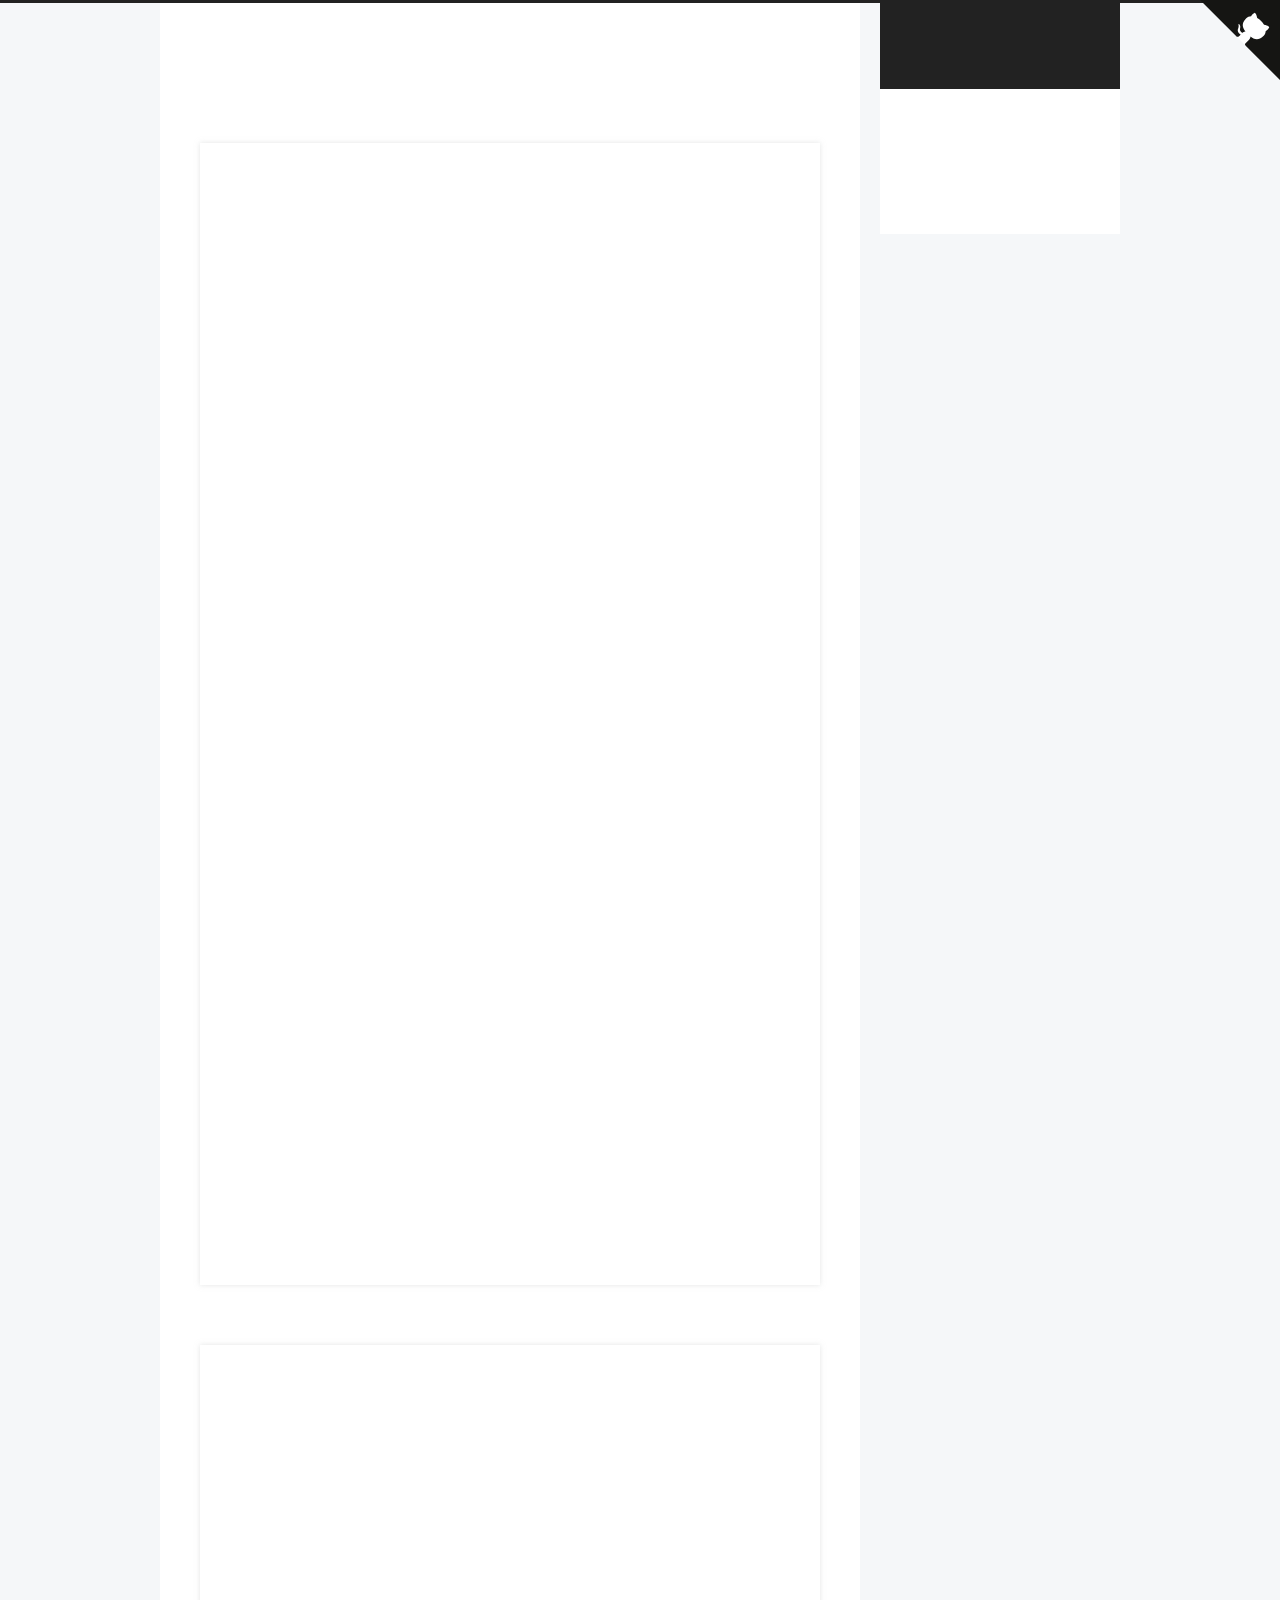
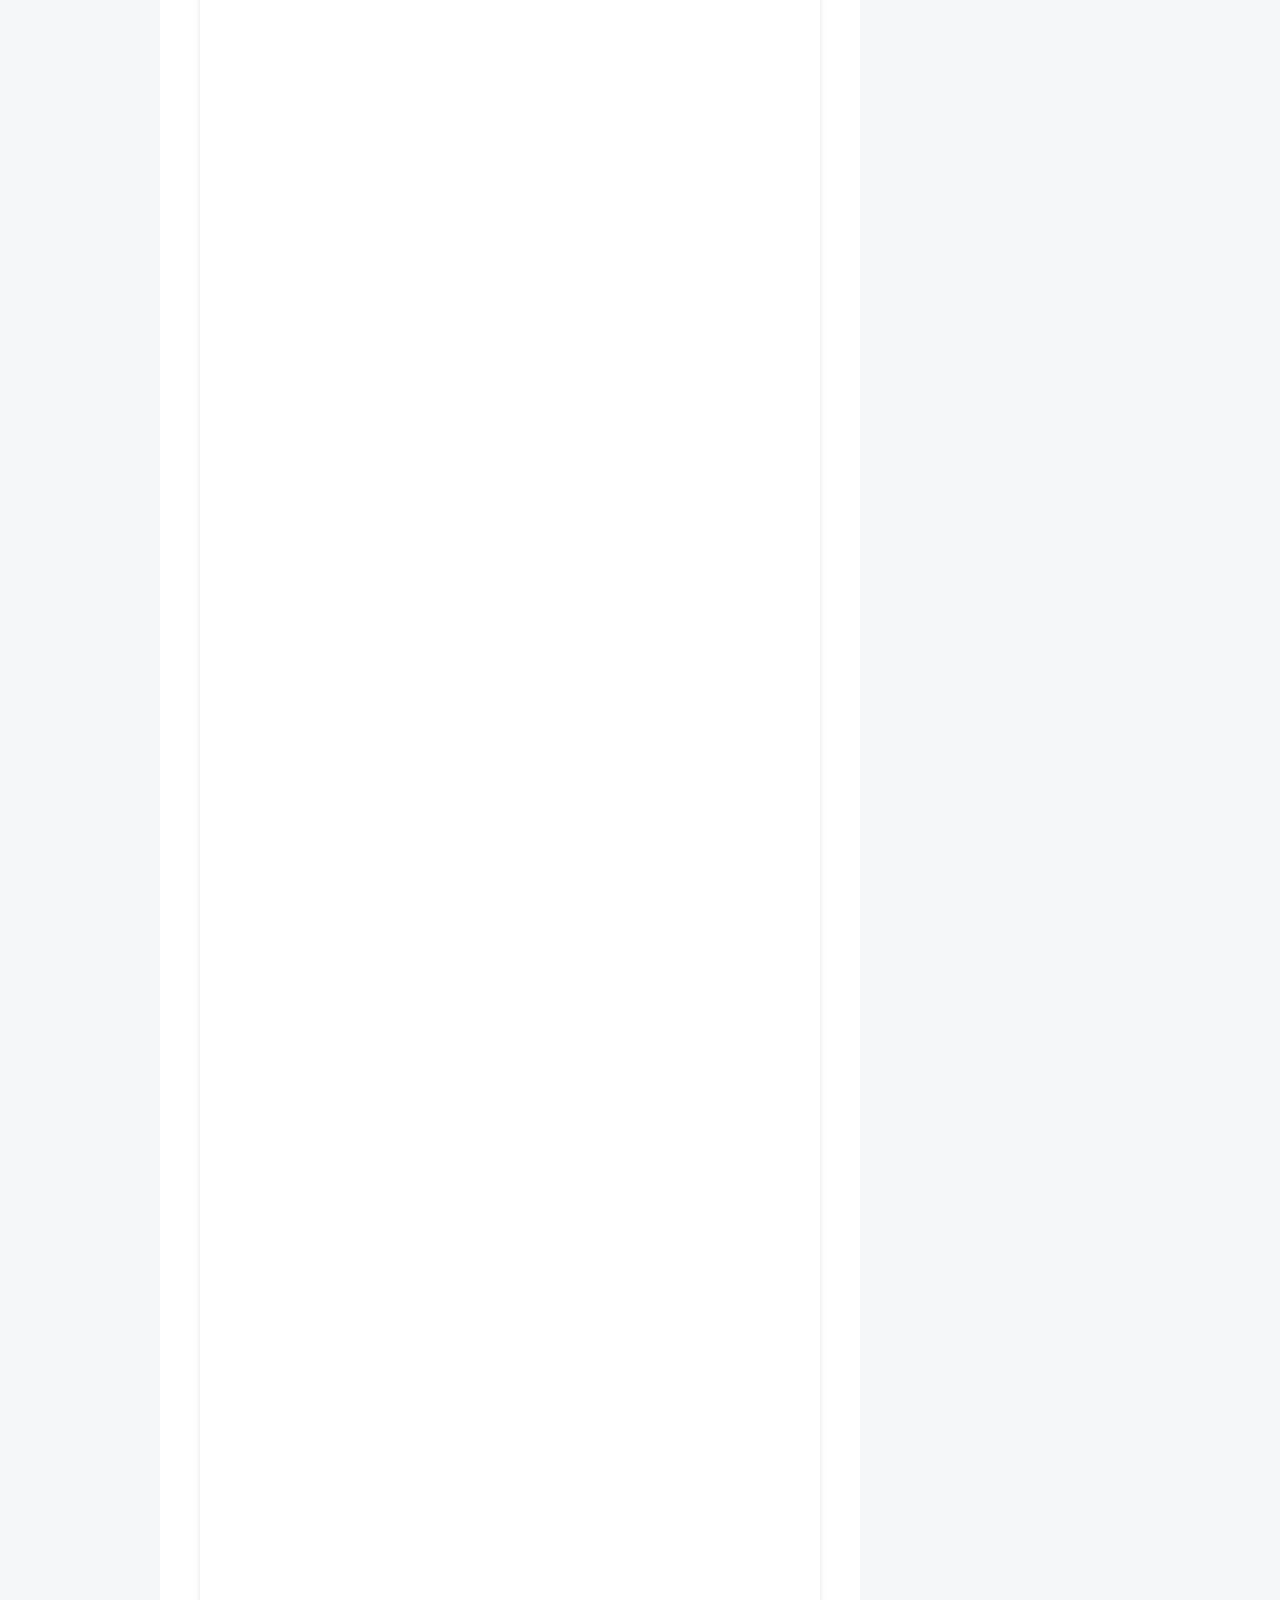
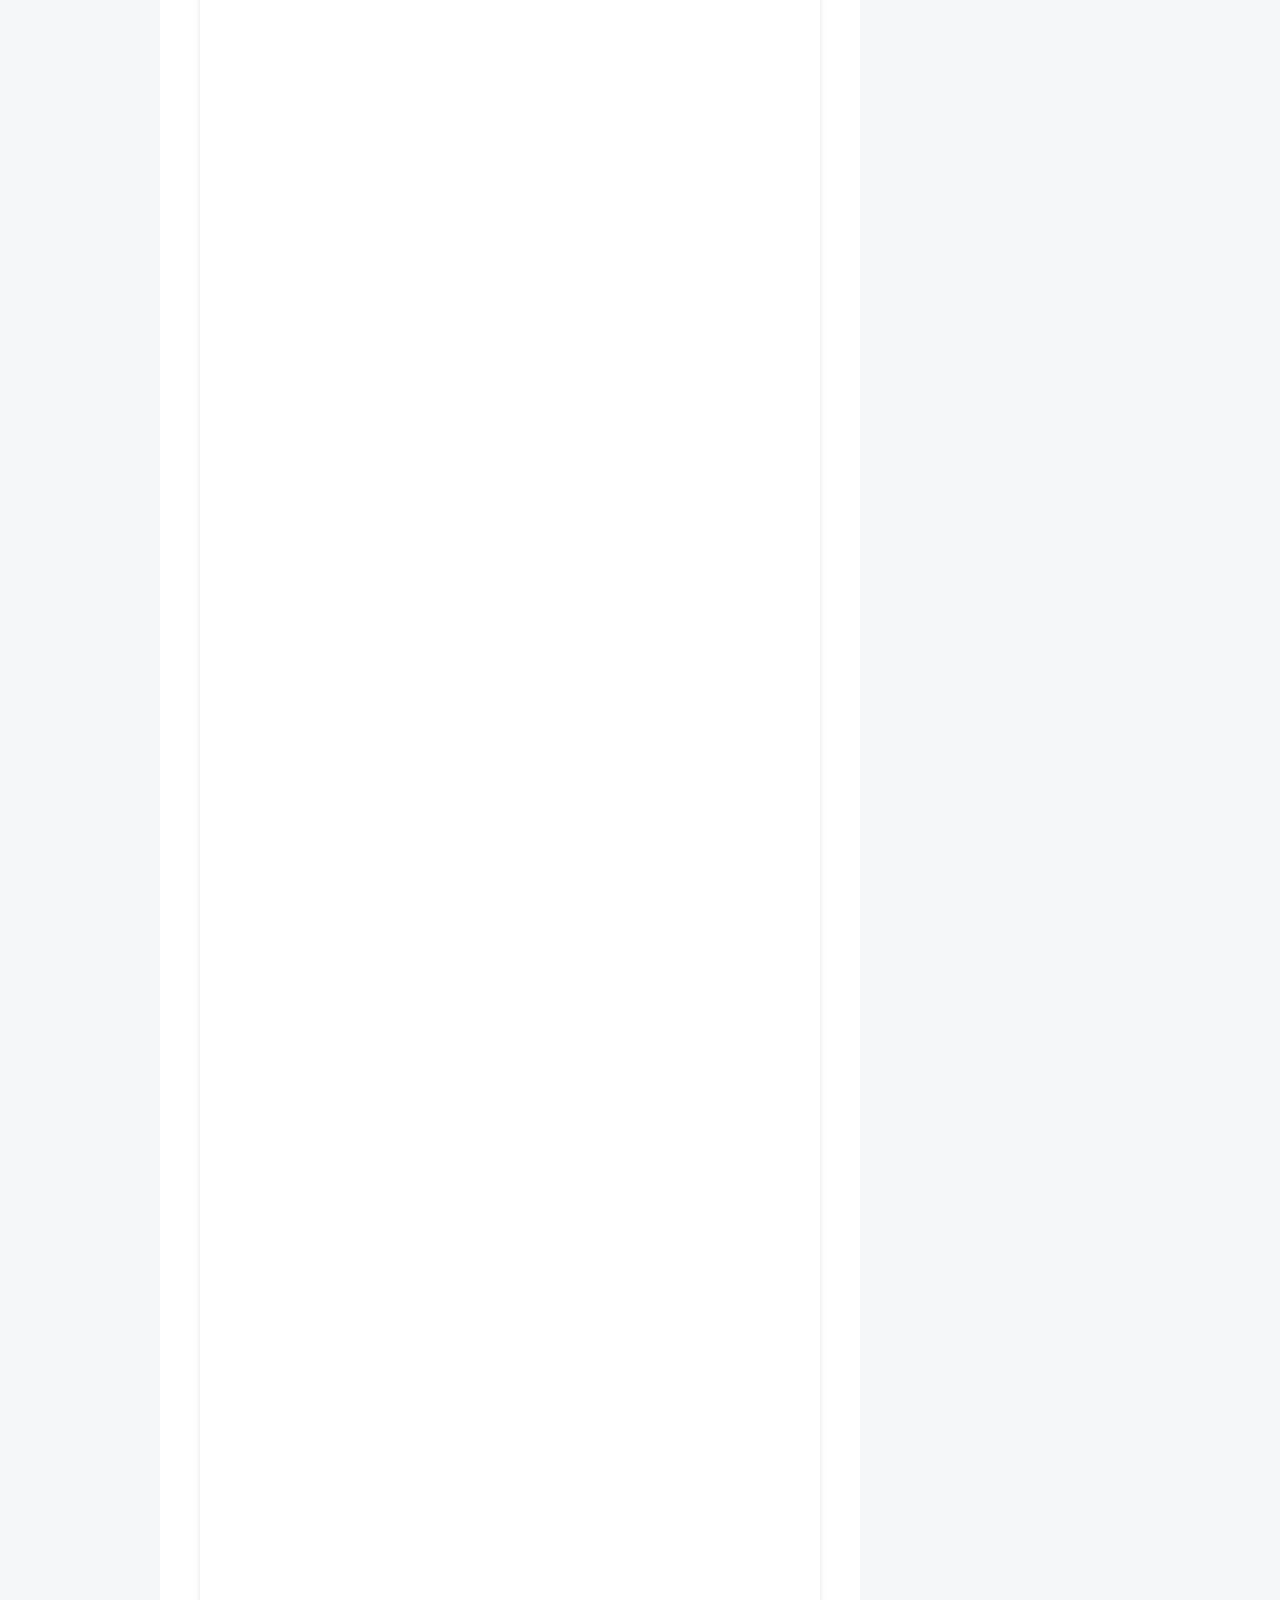
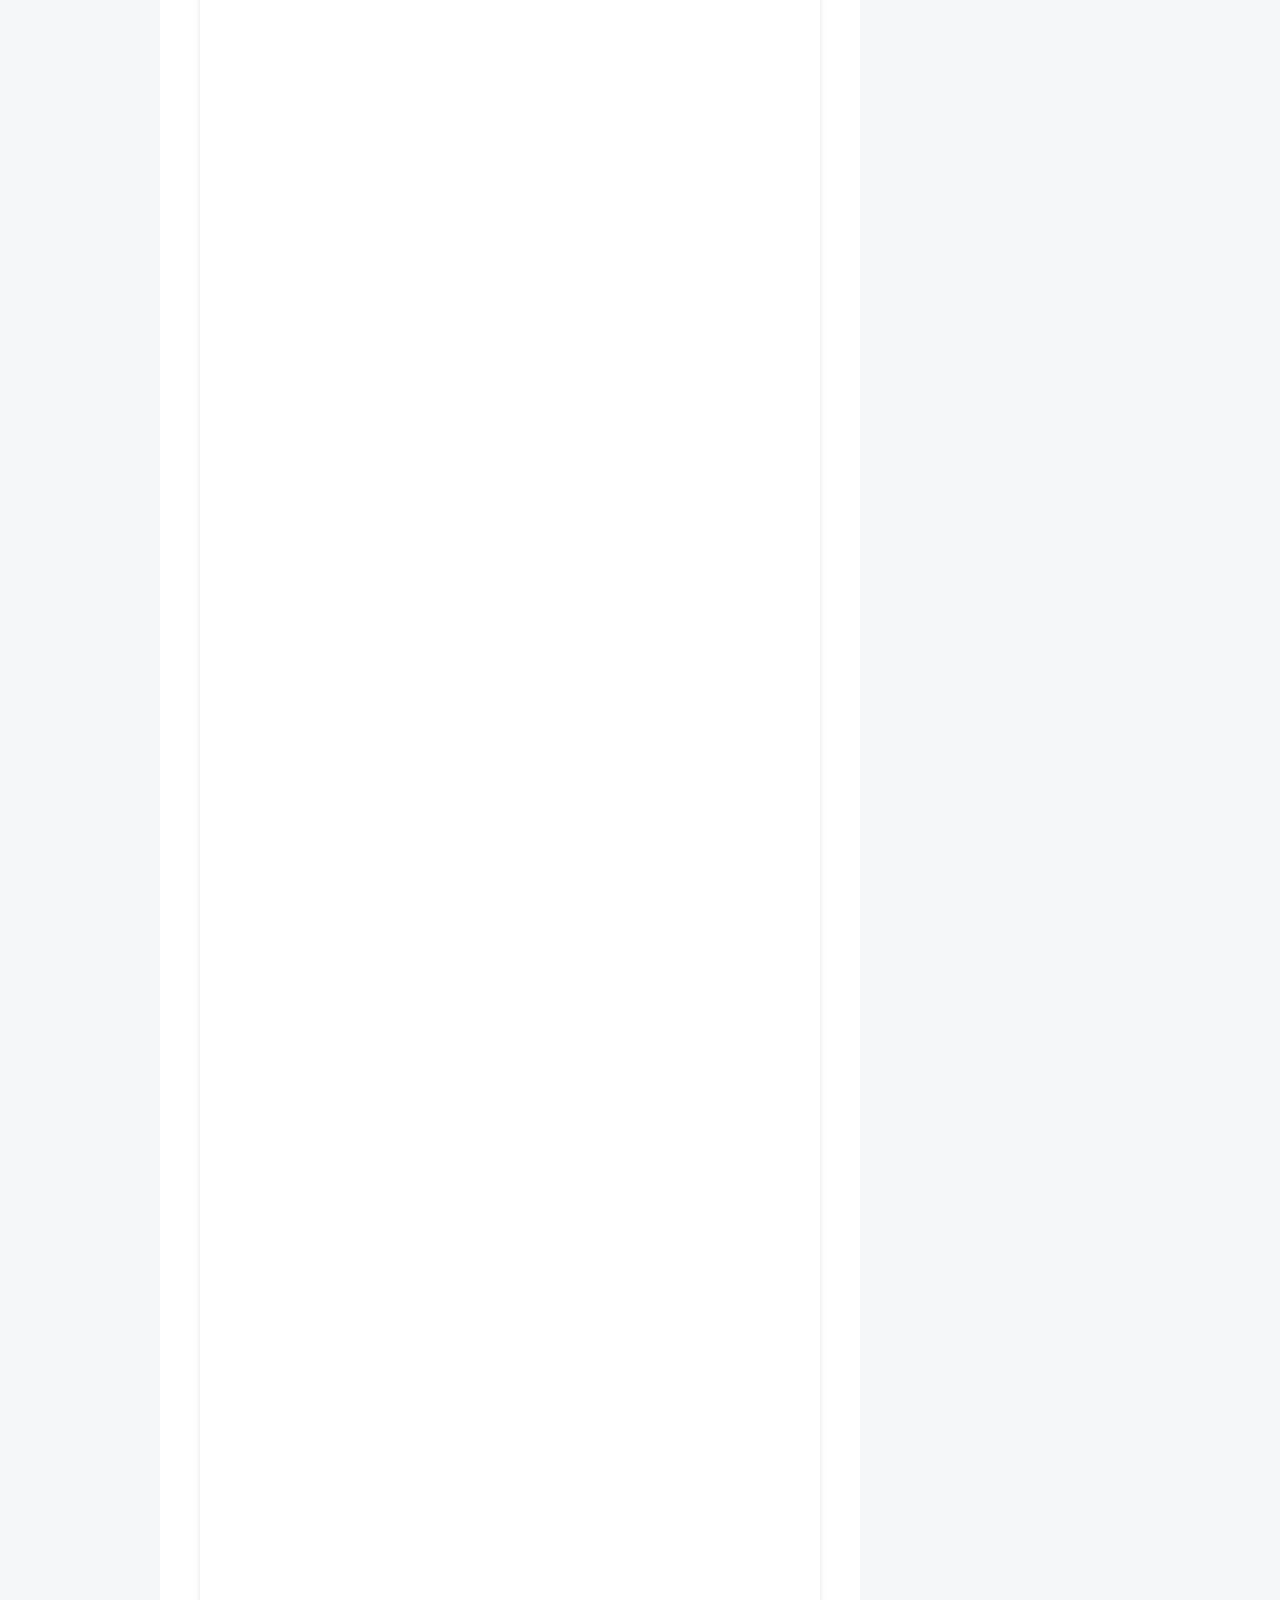
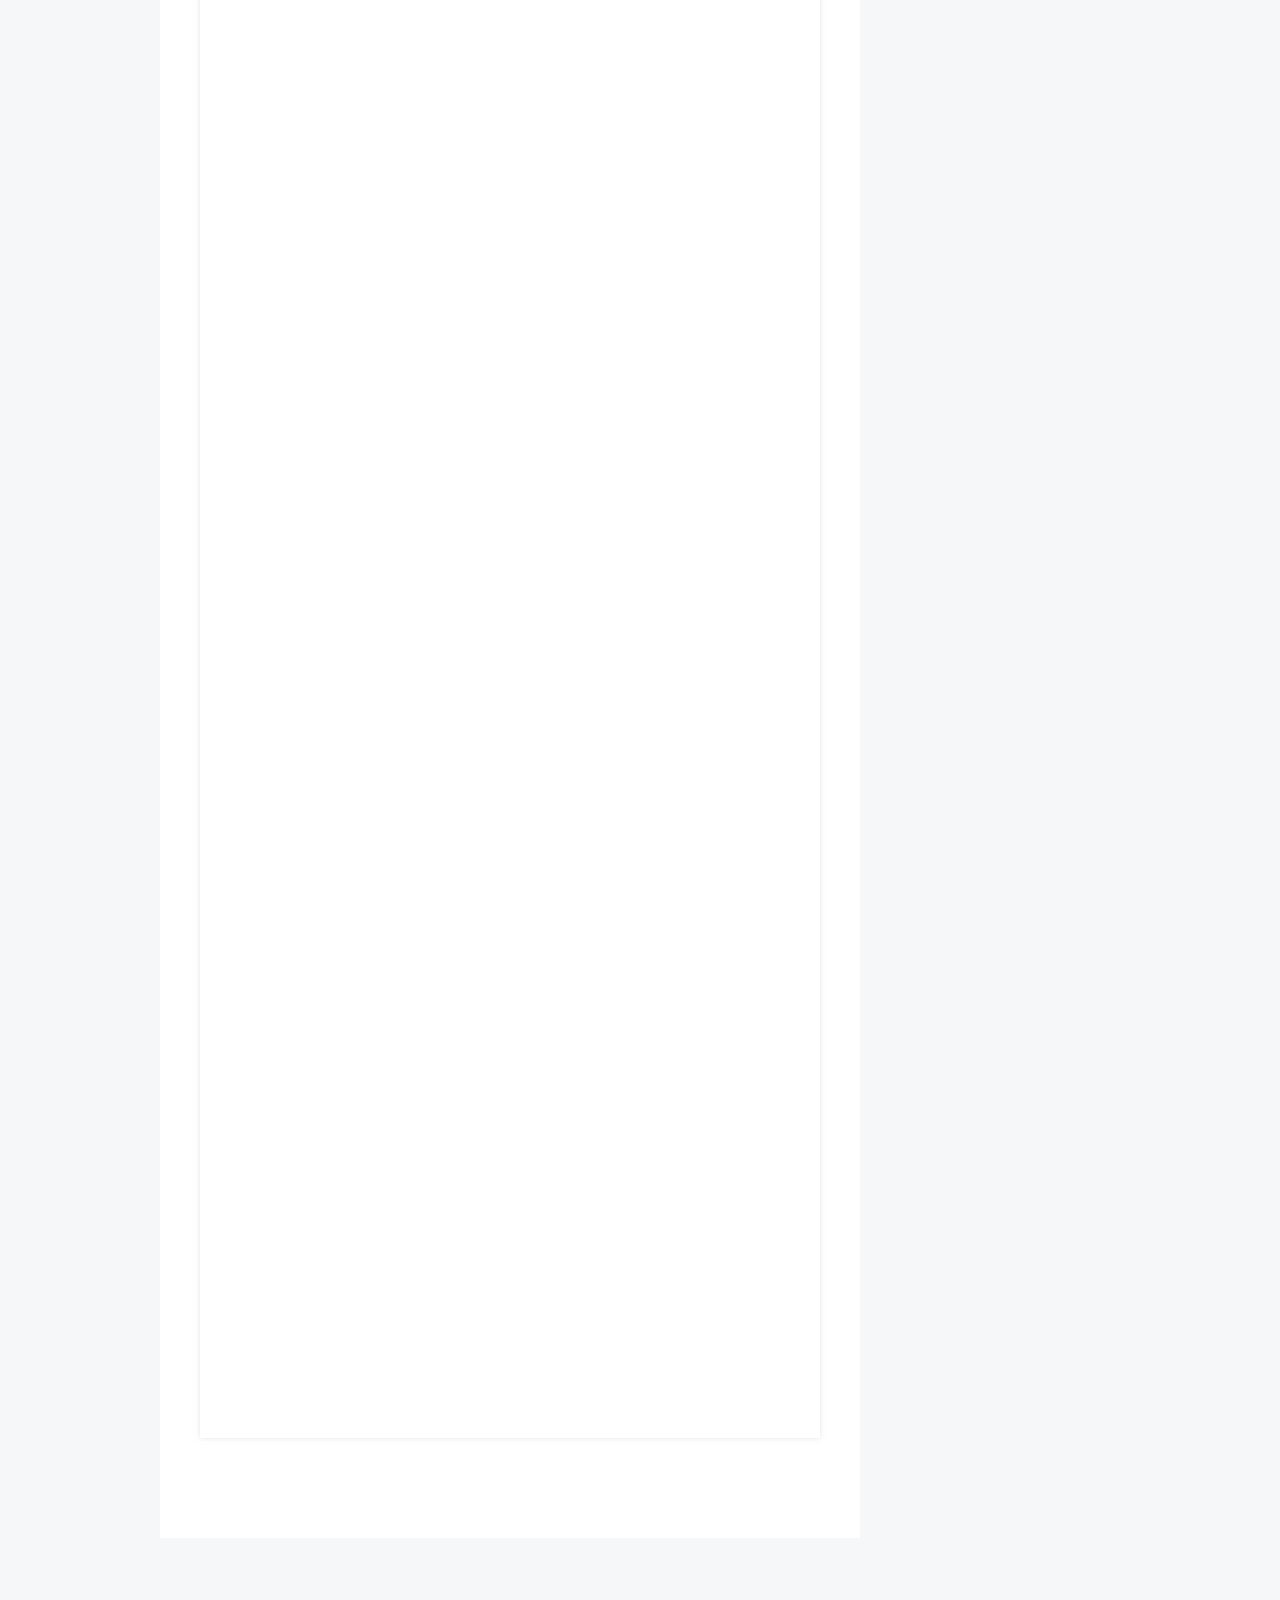
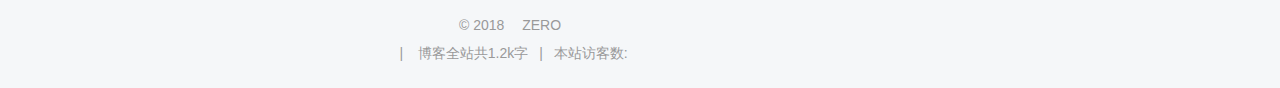
==== commit c5a95a3b: "Site updated: 2018-11-10 21:15:02" ====
--- a/index.html
+++ b/index.html
@@ -311,182 +311,6 @@
   
   
   <div class="post-block">
-    <link itemprop="mainEntityOfPage" href="https://open-share-free.github.io/2018/11/10/解决包损坏错误/">
-
-    <span hidden itemprop="author" itemscope itemtype="http://schema.org/Person">
-      <meta itemprop="name" content="ZERO">
-      <meta itemprop="description" content="">
-      <meta itemprop="image" content="/images/first.png">
-    </span>
-
-    <span hidden itemprop="publisher" itemscope itemtype="http://schema.org/Organization">
-      <meta itemprop="name" content="ZERO's blogs">
-    </span>
-
-    
-      <header class="post-header">
-
-        
-        
-          <h1 class="post-title" itemprop="name headline">
-                
-                <a class="post-title-link" href="/2018/11/10/解决包损坏错误/" itemprop="url">ubuntu18.4安装一些软件时出现 Unable to correct problems, you have held broken packages</a></h1>
-        
-
-        <div class="post-meta">
-          <span class="post-time">
-            
-              <span class="post-meta-item-icon">
-                <i class="fa fa-calendar-o"></i>
-              </span>
-              
-                <span class="post-meta-item-text">发表于</span>
-              
-              <time title="创建于" itemprop="dateCreated datePublished" datetime="2018-11-10T21:00:11+08:00">
-                2018-11-10
-              </time>
-            
-
-            
-
-            
-          </span>
-
-          
-
-          
-            
-          
-
-          
-          
-             <span id="/2018/11/10/解决包损坏错误/" class="leancloud_visitors" data-flag-title="ubuntu18.4安装一些软件时出现 Unable to correct problems, you have held broken packages">
-               <span class="post-meta-divider">|</span>
-               <span class="post-meta-item-icon">
-                 <i class="fa fa-eye"></i>
-               </span>
-               
-                 <span class="post-meta-item-text">热度&#58;</span>
-               
-                 <span class="leancloud-visitors-count"></span>
-				 <span>℃</span>
-             </span>
-          
-
-          
-
-          
-            <div class="post-wordcount">
-              
-                
-                <span class="post-meta-item-icon">
-                  <i class="fa fa-file-word-o"></i>
-                </span>
-                
-                  <span class="post-meta-item-text">字数统计&#58;</span>
-                
-                <span title="字数统计">
-                  360
-                </span>
-              
-
-              
-                <span class="post-meta-divider">|</span>
-              
-
-              
-                <span class="post-meta-item-icon">
-                  <i class="fa fa-clock-o"></i>
-                </span>
-                
-                  <span class="post-meta-item-text">阅读时长 &asymp;</span>
-                
-                <span title="阅读时长">
-                  2
-                </span>
-              
-            </div>
-          
-
-          
-
-        </div>
-      </header>
-    
-
-    
-    
-    
-    <div class="post-body" itemprop="articleBody">
-
-      
-      
-
-      
-        
-          
-            <p>这几天在看《揭秘家用路由器0day漏洞挖掘技术》下了ubuntu18.4，感觉Ubuntu还是不错的，发现没有Python2（mmp），安装是出现了Unable to correct problems, you have held broken packages问题（附图一张）</p>
-<figure class="highlight bash"><table><tr><td class="gutter"><pre><span class="line">1</span><br><span class="line">2</span><br><span class="line">3</span><br><span class="line">4</span><br><span class="line">5</span><br><span class="line">6</span><br><span class="line">7</span><br><span class="line">8</span><br><span class="line">9</span><br><span class="line">10</span><br><span class="line">11</span><br><span class="line">12</span><br><span class="line">13</span><br></pre></td><td class="code"><pre><span class="line">Reading package lists... Done</span><br><span class="line">Building dependency tree       </span><br><span class="line">Reading state information... Done</span><br><span class="line">Some packages could not be installed. This may mean that you have</span><br><span class="line">requested an impossible situation or <span class="keyword">if</span> you are using the unstable</span><br><span class="line">distribution that some required packages have not yet been created</span><br><span class="line">or been moved out of Incoming.</span><br><span class="line">The following information may <span class="built_in">help</span> to resolve the situation:</span><br><span class="line"></span><br><span class="line">The following packages have unmet dependencies:</span><br><span class="line"> python : PreDepends: python-minimal (= 2.7.12-1~16.04) but it is not going to be installed</span><br><span class="line">          Depends: python2.7 (&gt;= 2.7.12-1~) but it is not going to be installed</span><br><span class="line">E: Unable to correct problems, you have held broken packages.</span><br></pre></td></tr></table></figure>
-<p>查了百度许多资料都是这么说</p>
-<figure class="highlight bash"><table><tr><td class="gutter"><pre><span class="line">1</span><br><span class="line">2</span><br><span class="line">3</span><br></pre></td><td class="code"><pre><span class="line">$ sudo apt-get upgrade</span><br><span class="line"></span><br><span class="line">$ sudo apt-get update</span><br></pre></td></tr></table></figure>
-<p>后来从<a href="https://askubuntu.com/questions/223237/unable-to-correct-problems-you-have-held-broken-packages" target="_blank" rel="noopener">这里</a><br>他这上面说aptitude解决，尝试后发现安装这个也有相同的问题，于是又用了下面的方法，成功了。<br>下面分享给大家：</p>
-<p>用这条命令看你损坏的包然后卸载了<br><figure class="highlight bash"><table><tr><td class="gutter"><pre><span class="line">1</span><br><span class="line">2</span><br><span class="line">3</span><br><span class="line">4</span><br><span class="line">5</span><br><span class="line">6</span><br></pre></td><td class="code"><pre><span class="line"><span class="comment">#查看包</span></span><br><span class="line">dpkg --get-selections | grep python</span><br><span class="line"><span class="comment">#卸载</span></span><br><span class="line">sudo apt-get remove libpython2.7</span><br><span class="line">sudo apt-get remove libpython2.7-minimal</span><br><span class="line">sudo apt-get remove libpython2.7-stdlib</span><br></pre></td></tr></table></figure></p>
-<p>把有关的包都卸载了，让后再<br><figure class="highlight bash"><table><tr><td class="gutter"><pre><span class="line">1</span><br></pre></td><td class="code"><pre><span class="line">sudo apt-get insatll python</span><br></pre></td></tr></table></figure></p>
-<p>我这里的python是其中一个出现问题的，如果童鞋在安装软件是出现这个错误按这个方法处理。</p>
-
-          
-        
-      
-    </div>
-    
-    
-    
-	<div>
-  
-    </div>
-	<div>
-      
-    </div>
-
-    
-
-    
-
-    
-
-    <footer class="post-footer">
-      
-
-      
-
-      
-
-      
-      
-        <div class="post-eof"></div>
-      
-    </footer>
-  </div>
-  
-  
-  
-  </article>
-
-
-    
-      
-
-  
-
-  
-  
-  
-
-  <article class="post post-type-normal" itemscope itemtype="http://schema.org/Article">
-  
-  
-  
-  <div class="post-block">
     <link itemprop="mainEntityOfPage" href="https://open-share-free.github.io/2018/11/10/hello-world/">
 
     <span hidden itemprop="author" itemscope itemtype="http://schema.org/Person">
@@ -664,185 +488,6 @@
   
   
   <div class="post-block">
-    <link itemprop="mainEntityOfPage" href="https://open-share-free.github.io/2018/11/10/ctf交流群入群/">
-
-    <span hidden itemprop="author" itemscope itemtype="http://schema.org/Person">
-      <meta itemprop="name" content="ZERO">
-      <meta itemprop="description" content="">
-      <meta itemprop="image" content="/images/first.png">
-    </span>
-
-    <span hidden itemprop="publisher" itemscope itemtype="http://schema.org/Organization">
-      <meta itemprop="name" content="ZERO's blogs">
-    </span>
-
-    
-      <header class="post-header">
-
-        
-        
-          <h1 class="post-title" itemprop="name headline">
-                
-                <a class="post-title-link" href="/2018/11/10/ctf交流群入群/" itemprop="url">ctf交流群的加群题</a></h1>
-        
-
-        <div class="post-meta">
-          <span class="post-time">
-            
-              <span class="post-meta-item-icon">
-                <i class="fa fa-calendar-o"></i>
-              </span>
-              
-                <span class="post-meta-item-text">发表于</span>
-              
-              <time title="创建于" itemprop="dateCreated datePublished" datetime="2018-11-10T21:00:11+08:00">
-                2018-11-10
-              </time>
-            
-
-            
-
-            
-          </span>
-
-          
-
-          
-            
-          
-
-          
-          
-             <span id="/2018/11/10/ctf交流群入群/" class="leancloud_visitors" data-flag-title="ctf交流群的加群题">
-               <span class="post-meta-divider">|</span>
-               <span class="post-meta-item-icon">
-                 <i class="fa fa-eye"></i>
-               </span>
-               
-                 <span class="post-meta-item-text">热度&#58;</span>
-               
-                 <span class="leancloud-visitors-count"></span>
-				 <span>℃</span>
-             </span>
-          
-
-          
-
-          
-            <div class="post-wordcount">
-              
-                
-                <span class="post-meta-item-icon">
-                  <i class="fa fa-file-word-o"></i>
-                </span>
-                
-                  <span class="post-meta-item-text">字数统计&#58;</span>
-                
-                <span title="字数统计">
-                  725
-                </span>
-              
-
-              
-                <span class="post-meta-divider">|</span>
-              
-
-              
-                <span class="post-meta-item-icon">
-                  <i class="fa fa-clock-o"></i>
-                </span>
-                
-                  <span class="post-meta-item-text">阅读时长 &asymp;</span>
-                
-                <span title="阅读时长">
-                  4
-                </span>
-              
-            </div>
-          
-
-          
-
-        </div>
-      </header>
-    
-
-    
-    
-    
-    <div class="post-body" itemprop="articleBody">
-
-      
-      
-
-      
-        
-          
-            <h3 id="misc"><a href="#misc" class="headerlink" title="misc"></a>misc</h3><p><a href="https://pan.baidu.com/s/14YsPdaY5J7iM05Yn11Q8rQ" target="_blank" rel="noopener">题目下载</a><br>Tips：<br><a href="https://processor.pub/2017/03/22/0CTF-2017-python%E9%80%86%E5%90%91/" target="_blank" rel="noopener">https://processor.pub/2017/03/22/0CTF-2017-python%E9%80%86%E5%90%91/</a></p>
-<p>题目中有一个pyc文件<br>先用Easy Python Decompiler将文件反编译</p>
-<figure class="highlight python"><table><tr><td class="gutter"><pre><span class="line">1</span><br><span class="line">2</span><br><span class="line">3</span><br><span class="line">4</span><br><span class="line">5</span><br><span class="line">6</span><br><span class="line">7</span><br><span class="line">8</span><br><span class="line">9</span><br><span class="line">10</span><br><span class="line">11</span><br><span class="line">12</span><br><span class="line">13</span><br><span class="line">14</span><br><span class="line">15</span><br><span class="line">16</span><br><span class="line">17</span><br><span class="line">18</span><br><span class="line">19</span><br><span class="line">20</span><br><span class="line">21</span><br><span class="line">22</span><br><span class="line">23</span><br><span class="line">24</span><br><span class="line">25</span><br><span class="line">26</span><br><span class="line">27</span><br><span class="line">28</span><br><span class="line">29</span><br><span class="line">30</span><br><span class="line">31</span><br><span class="line">32</span><br><span class="line">33</span><br><span class="line">34</span><br><span class="line">35</span><br><span class="line">36</span><br></pre></td><td class="code"><pre><span class="line"><span class="comment"># Embedded file name: test.py</span></span><br><span class="line"><span class="keyword">import</span> base64</span><br><span class="line">part_1 = <span class="string">'cmFnZVq'</span></span><br><span class="line">part_2 = <span class="string">'95b3Vy'</span></span><br><span class="line">part_3 = <span class="string">'X2RyZWFt'</span></span><br><span class="line">part_4 = <span class="string">'ISEh'</span></span><br><span class="line"></span><br><span class="line"><span class="function"><span class="keyword">def</span> <span class="title">decode</span>--- <span class="title">This</span> <span class="title">code</span> <span class="title">section</span> <span class="title">failed</span>:</span> ---</span><br><span class="line"></span><br><span class="line"><span class="number">0</span>	 LOAD_GLOBAL              <span class="keyword">None</span></span><br><span class="line"><span class="number">3</span>	&lt;<span class="number">153</span>&gt;             <span class="keyword">None</span></span><br><span class="line"><span class="number">6</span>	SLICE+<span class="number">2</span>           <span class="keyword">None</span></span><br><span class="line"><span class="number">7</span>	&lt;<span class="number">151</span>&gt;             <span class="keyword">None</span></span><br><span class="line"><span class="number">10</span>	BINARY_ADD        <span class="keyword">None</span></span><br><span class="line"><span class="number">11</span>	&lt;<span class="number">151</span>&gt;             <span class="keyword">None</span></span><br><span class="line"><span class="number">14</span>	BINARY_ADD        <span class="keyword">None</span></span><br><span class="line"><span class="number">15</span>	&lt;<span class="number">151</span>&gt;             <span class="keyword">None</span></span><br><span class="line"><span class="number">18</span>	&lt;<span class="number">153</span>&gt;             <span class="keyword">None</span></span><br><span class="line"><span class="number">21</span>	BINARY_MULTIPLY   <span class="keyword">None</span></span><br><span class="line"><span class="number">22</span>	BINARY_ADD        <span class="keyword">None</span></span><br><span class="line"><span class="number">23</span>	STORE_FAST        <span class="string">'secret'</span></span><br><span class="line"></span><br><span class="line"><span class="number">26</span>	&lt;<span class="number">151</span>&gt;             <span class="keyword">None</span></span><br><span class="line"><span class="number">29</span>	LOAD_ATTR         <span class="string">'b64decode'</span></span><br><span class="line"><span class="number">32</span>	LOAD_FAST         <span class="string">'secret'</span></span><br><span class="line"><span class="number">35</span>	CALL_FUNCTION_1   <span class="keyword">None</span></span><br><span class="line"><span class="number">38</span>	STORE_FAST        <span class="string">'text'</span></span><br><span class="line"></span><br><span class="line"><span class="number">41</span>	LOAD_FAST         <span class="string">'text'</span></span><br><span class="line"><span class="number">44</span>	PRINT_ITEM        <span class="keyword">None</span></span><br><span class="line"><span class="number">45</span>	PRINT_NEWLINE_CONT <span class="keyword">None</span></span><br><span class="line"><span class="number">46</span>	&lt;<span class="number">153</span>&gt;             <span class="keyword">None</span></span><br><span class="line"><span class="number">49</span>	RETURN_VALUE      <span class="keyword">None</span></span><br><span class="line"><span class="number">-1</span>	RETURN_LAST       <span class="keyword">None</span></span><br><span class="line"></span><br><span class="line">Syntax error at <span class="keyword">or</span> near `&lt;<span class="number">151</span>&gt;<span class="string">' token at offset 0</span></span><br></pre></td></tr></table></figure>
-<p>可见有两个指令是不能识别<br>用python中的dis，和marshal 进行调试<br>发现文件的前四位是magic number，用来识别python版本，接着的四位为时间戳<br><figure class="highlight python"><table><tr><td class="gutter"><pre><span class="line">1</span><br><span class="line">2</span><br><span class="line">3</span><br><span class="line">4</span><br><span class="line">5</span><br><span class="line">6</span><br></pre></td><td class="code"><pre><span class="line"><span class="meta">&gt;&gt;&gt; </span><span class="keyword">import</span> dis,marshal</span><br><span class="line"><span class="meta">&gt;&gt;&gt; </span>f=open(<span class="string">"/opt/crypt.pyc"</span>)</span><br><span class="line"><span class="meta">&gt;&gt;&gt; </span>f.read(<span class="number">4</span>)</span><br><span class="line"><span class="string">'\x03\xf3\r\n'</span></span><br><span class="line"><span class="meta">&gt;&gt;&gt; </span>f.read(<span class="number">4</span>)</span><br><span class="line"><span class="string">'\xf6\xa1$['</span></span><br></pre></td></tr></table></figure></p>
-<p>接下来是读取opcode，发现opcode逻辑不对，所以修改opcode来还原函数算法。<br><figure class="highlight python"><table><tr><td class="gutter"><pre><span class="line">1</span><br><span class="line">2</span><br><span class="line">3</span><br><span class="line">4</span><br><span class="line">5</span><br><span class="line">6</span><br><span class="line">7</span><br><span class="line">8</span><br><span class="line">9</span><br><span class="line">10</span><br><span class="line">11</span><br><span class="line">12</span><br><span class="line">13</span><br><span class="line">14</span><br><span class="line">15</span><br><span class="line">16</span><br><span class="line">17</span><br><span class="line">18</span><br><span class="line">19</span><br><span class="line">20</span><br><span class="line">21</span><br><span class="line">22</span><br><span class="line">23</span><br><span class="line">24</span><br><span class="line">25</span><br><span class="line">26</span><br><span class="line">27</span><br></pre></td><td class="code"><pre><span class="line"><span class="meta">&gt;&gt;&gt; </span>code = marshal.load(f)</span><br><span class="line"><span class="meta">&gt;&gt;&gt; </span>code.co_consts</span><br><span class="line">(<span class="number">-1</span>, <span class="keyword">None</span>, <span class="string">'cmFnZVq'</span>, <span class="string">'95b3Vy'</span>, <span class="string">'X2RyZWFt'</span>, <span class="string">'ISEh'</span>, &lt;code object decode at <span class="number">0x7fb03916ca30</span>, file <span class="string">"test.py"</span>, line <span class="number">14</span>&gt;)</span><br><span class="line"><span class="meta">&gt;&gt;&gt; </span>dec = code.co_consts[<span class="number">6</span>]</span><br><span class="line"><span class="meta">&gt;&gt;&gt; </span>dis.dis(dec.co_code)</span><br><span class="line">          <span class="number">0</span> &lt;<span class="number">151</span>&gt;               <span class="number">0</span></span><br><span class="line">          <span class="number">3</span> &lt;<span class="number">153</span>&gt;               <span class="number">1</span></span><br><span class="line">          <span class="number">6</span> SLICE+<span class="number">2</span></span><br><span class="line">          <span class="number">7</span> &lt;<span class="number">151</span>&gt;               <span class="number">1</span></span><br><span class="line">         <span class="number">10</span> BINARY_ADD</span><br><span class="line">         <span class="number">11</span> &lt;<span class="number">151</span>&gt;               <span class="number">2</span></span><br><span class="line">         <span class="number">14</span> BINARY_ADD</span><br><span class="line">         <span class="number">15</span> &lt;<span class="number">151</span>&gt;               <span class="number">3</span></span><br><span class="line">         <span class="number">18</span> &lt;<span class="number">153</span>&gt;               <span class="number">2</span></span><br><span class="line">         <span class="number">21</span> BINARY_MULTIPLY</span><br><span class="line">         <span class="number">22</span> BINARY_ADD</span><br><span class="line">         <span class="number">23</span> STORE_FAST          <span class="number">0</span> (<span class="number">0</span>)</span><br><span class="line">         <span class="number">26</span> &lt;<span class="number">151</span>&gt;               <span class="number">4</span></span><br><span class="line">         <span class="number">29</span> LOAD_ATTR           <span class="number">5</span> (<span class="number">5</span>)</span><br><span class="line">         <span class="number">32</span> LOAD_FAST           <span class="number">0</span> (<span class="number">0</span>)</span><br><span class="line">         <span class="number">35</span> CALL_FUNCTION       <span class="number">1</span></span><br><span class="line">         <span class="number">38</span> STORE_FAST          <span class="number">1</span> (<span class="number">1</span>)</span><br><span class="line">         <span class="number">41</span> LOAD_FAST           <span class="number">1</span> (<span class="number">1</span>)</span><br><span class="line">         <span class="number">44</span> PRINT_ITEM</span><br><span class="line">         <span class="number">45</span> PRINT_NEWLINE</span><br><span class="line">         <span class="number">46</span> &lt;<span class="number">153</span>&gt;               <span class="number">0</span></span><br><span class="line">         <span class="number">49</span> RETURN_VALUE</span><br></pre></td></tr></table></figure></p>
-<p>然后查看有关函数的信息<br><figure class="highlight python"><table><tr><td class="gutter"><pre><span class="line">1</span><br><span class="line">2</span><br><span class="line">3</span><br><span class="line">4</span><br><span class="line">5</span><br><span class="line">6</span><br></pre></td><td class="code"><pre><span class="line"><span class="meta">&gt;&gt;&gt; </span>dec.co_names</span><br><span class="line">(<span class="string">'part_1'</span>, <span class="string">'part_2'</span>, <span class="string">'part_3'</span>, <span class="string">'part_4'</span>, <span class="string">'base64'</span>, <span class="string">'b64decode'</span>)</span><br><span class="line"><span class="meta">&gt;&gt;&gt; </span>dec.co_varnames</span><br><span class="line">(<span class="string">'secret'</span>, <span class="string">'text'</span>)</span><br><span class="line"><span class="meta">&gt;&gt;&gt; </span>dec.co_consts</span><br><span class="line">(<span class="keyword">None</span>, <span class="number">-1</span>, <span class="number">2</span>)</span><br></pre></td></tr></table></figure></p>
-<p>发现<151>这个指令使用的传入值0，1，2，3，4。而part的几个值是在函数的外面，猜想是LOAD_GLOBAL这个指令，<151>这个指令使用传入的值0，1，2. 调用的是varnames的值。猜想是LOAD_CONST指令，<br>参考：<a href="https://github.com/python/cpython/blob/master/Include/opcode.h" target="_blank" rel="noopener">https://github.com/python/cpython/blob/master/Include/opcode.h</a><br><a href="https://docs.python.org/2/library/dis.html#opcode-BUILD_SET" target="_blank" rel="noopener">https://docs.python.org/2/library/dis.html#opcode-BUILD_SET</a><br>读常量用的是“100”，而里面是“153”，读取全局变量是“116”<br>使用：<br><figure class="highlight python"><table><tr><td class="gutter"><pre><span class="line">1</span><br><span class="line">2</span><br><span class="line">3</span><br><span class="line">4</span><br><span class="line">5</span><br><span class="line">6</span><br><span class="line">7</span><br><span class="line">8</span><br><span class="line">9</span><br><span class="line">10</span><br><span class="line">11</span><br><span class="line">12</span><br><span class="line">13</span><br><span class="line">14</span><br><span class="line">15</span><br><span class="line">16</span><br><span class="line">17</span><br><span class="line">18</span><br><span class="line">19</span><br><span class="line">20</span><br><span class="line">21</span><br><span class="line">22</span><br><span class="line">23</span><br></pre></td><td class="code"><pre><span class="line"><span class="meta">&gt;&gt;&gt; </span>dis.dis(dec.co_code.replace(<span class="string">"\x99"</span>,<span class="string">"\x64"</span>).replace(<span class="string">"\x97"</span>,<span class="string">"\x74"</span>))</span><br><span class="line">          <span class="number">0</span> LOAD_GLOBAL         <span class="number">0</span> (<span class="number">0</span>)</span><br><span class="line">          <span class="number">3</span> LOAD_CONST          <span class="number">1</span> (<span class="number">1</span>)</span><br><span class="line">          <span class="number">6</span> SLICE+<span class="number">2</span></span><br><span class="line">          <span class="number">7</span> LOAD_GLOBAL         <span class="number">1</span> (<span class="number">1</span>)</span><br><span class="line">         <span class="number">10</span> BINARY_ADD</span><br><span class="line">         <span class="number">11</span> LOAD_GLOBAL         <span class="number">2</span> (<span class="number">2</span>)</span><br><span class="line">         <span class="number">14</span> BINARY_ADD</span><br><span class="line">         <span class="number">15</span> LOAD_GLOBAL         <span class="number">3</span> (<span class="number">3</span>)</span><br><span class="line">         <span class="number">18</span> LOAD_CONST          <span class="number">2</span> (<span class="number">2</span>)</span><br><span class="line">         <span class="number">21</span> BINARY_MULTIPLY</span><br><span class="line">         <span class="number">22</span> BINARY_ADD</span><br><span class="line">         <span class="number">23</span> STORE_FAST          <span class="number">0</span> (<span class="number">0</span>)</span><br><span class="line">         <span class="number">26</span> LOAD_GLOBAL         <span class="number">4</span> (<span class="number">4</span>)</span><br><span class="line">         <span class="number">29</span> LOAD_ATTR           <span class="number">5</span> (<span class="number">5</span>)</span><br><span class="line">         <span class="number">32</span> LOAD_FAST           <span class="number">0</span> (<span class="number">0</span>)</span><br><span class="line">         <span class="number">35</span> CALL_FUNCTION       <span class="number">1</span></span><br><span class="line">         <span class="number">38</span> STORE_FAST          <span class="number">1</span> (<span class="number">1</span>)</span><br><span class="line">         <span class="number">41</span> LOAD_FAST           <span class="number">1</span> (<span class="number">1</span>)</span><br><span class="line">         <span class="number">44</span> PRINT_ITEM</span><br><span class="line">         <span class="number">45</span> PRINT_NEWLINE</span><br><span class="line">         <span class="number">46</span> LOAD_CONST          <span class="number">0</span> (<span class="number">0</span>)</span><br><span class="line">         <span class="number">49</span> RETURN_VALUE</span><br></pre></td></tr></table></figure></151></151></p>
-<p>参考：<a href="http://anhkgg.com/python-bytecode/" target="_blank" rel="noopener">http://anhkgg.com/python-bytecode/</a><br>还原程序的加密部分：<br><figure class="highlight python"><table><tr><td class="gutter"><pre><span class="line">1</span><br><span class="line">2</span><br><span class="line">3</span><br><span class="line">4</span><br></pre></td><td class="code"><pre><span class="line">decode()</span><br><span class="line">	secret=part_1[:<span class="number">-1</span>]+part_2+part_3+part_4</span><br><span class="line">	text=b64decode(secret)</span><br><span class="line">	<span class="keyword">return</span> test</span><br></pre></td></tr></table></figure></p>
-<p>payload.py<br><figure class="highlight python"><table><tr><td class="gutter"><pre><span class="line">1</span><br><span class="line">2</span><br><span class="line">3</span><br><span class="line">4</span><br><span class="line">5</span><br><span class="line">6</span><br><span class="line">7</span><br><span class="line">8</span><br><span class="line">9</span><br><span class="line">10</span><br></pre></td><td class="code"><pre><span class="line"><span class="keyword">import</span> base64</span><br><span class="line">part_1 = <span class="string">'cmFnZVq'</span></span><br><span class="line">part_2 = <span class="string">'95b3Vy'</span></span><br><span class="line">part_3 = <span class="string">'X2RyZWFt'</span></span><br><span class="line">part_4 = <span class="string">'ISEh'</span></span><br><span class="line"></span><br><span class="line">secret=part_1[:<span class="number">-1</span>]+part_2+part_3+part_4</span><br><span class="line"></span><br><span class="line">text=base64.b64decode(secret)</span><br><span class="line">print(text)</span><br></pre></td></tr></table></figure></p>
-<p>解密得到<br>rage_your_dream!!!</p>
-<p>其他题期待更新。。。</p>
-
-          
-        
-      
-    </div>
-    
-    
-    
-	<div>
-  
-    </div>
-	<div>
-      
-    </div>
-
-    
-
-    
-
-    
-
-    <footer class="post-footer">
-      
-
-      
-
-      
-
-      
-      
-        <div class="post-eof"></div>
-      
-    </footer>
-  </div>
-  
-  
-  
-  </article>
-
-
-    
-      
-
-  
-
-  
-  
-  
-
-  <article class="post post-type-normal" itemscope itemtype="http://schema.org/Article">
-  
-  
-  
-  <div class="post-block">
     <link itemprop="mainEntityOfPage" href="https://open-share-free.github.io/2018/10/08/Panther CTF/">
 
     <span hidden itemprop="author" itemscope itemtype="http://schema.org/Person">
@@ -958,7 +603,7 @@
         
           
             <h1 id="前言"><a href="#前言" class="headerlink" title="前言"></a>前言</h1><p>第一次写writeup开始记录在我的博客<br>这次没有做一道题就写writeup所以有些题忘了，<br>下次比赛一定做一道写一道writeup</p>
-<h3 id="misc"><a href="#misc" class="headerlink" title="misc"></a>misc</h3><h4 id="你会解压吗"><a href="#你会解压吗" class="headerlink" title="你会解压吗"></a>你会解压吗</h4><p><a href="https://pan.baidu.com/s/14LHEPaYgXaq0XKf7k0aO8g" target="_blank" rel="noopener">flag99.zip</a><br><figure class="highlight shell"><table><tr><td class="gutter"><pre><span class="line">1</span><br><span class="line">2</span><br><span class="line">3</span><br><span class="line">4</span><br><span class="line">5</span><br><span class="line">6</span><br><span class="line">7</span><br></pre></td><td class="code"><pre><span class="line"><span class="meta">#</span><span class="bash">!/bin/bash</span></span><br><span class="line"></span><br><span class="line">for i in &#123;1..100&#125;</span><br><span class="line">do</span><br><span class="line">x=$((100-$i))</span><br><span class="line">unzip ./flag$x.zip</span><br><span class="line">done</span><br></pre></td></tr></table></figure></p>
+<h3 id="misc"><a href="#misc" class="headerlink" title="misc"></a>misc</h3><h4 id="你会解压吗"><a href="#你会解压吗" class="headerlink" title="你会解压吗"></a>你会解压吗</h4><p><a href="https://pan.baidu.com/s/14LHEPaYgXaq0XKf7k0aO8g" target="_blank" rel="noopener">flag99.zip</a><br><figure class="highlight shell"><table><tr><td class="gutter"><pre><span class="line">1</span><br><span class="line">2</span><br><span class="line">3</span><br><span class="line">4</span><br><span class="line">5</span><br><span class="line">6</span><br><span class="line">7</span><br></pre></td><td class="code"><pre><span class="line"><span class="meta">#</span>!/bin/bash</span><br><span class="line"></span><br><span class="line">for i in &#123;1..100&#125;</span><br><span class="line">do</span><br><span class="line">x=$((100-$i))</span><br><span class="line">unzip ./flag$x.zip</span><br><span class="line">done</span><br></pre></td></tr></table></figure></p>
 <h4 id="zzzzip"><a href="#zzzzip" class="headerlink" title="zzzzip?"></a>zzzzip?</h4><p><a href="https://pan.baidu.com/s/14LHEPaYgXaq0XKf7k0aO8g" target="_blank" rel="noopener">flag.zip</a></p>
 <p>用ziperello爆破出5位的密码<br>然后用十六进制编辑器发现flag</p>
 <h4 id="So-many-flag"><a href="#So-many-flag" class="headerlink" title="So many flag!"></a>So many flag!</h4><p><a href="https://pan.baidu.com/s/14LHEPaYgXaq0XKf7k0aO8g" target="_blank" rel="noopener">lag .txt</a></p>
@@ -1091,7 +736,7 @@
               
                 <a href="/archives/">
               
-                  <span class="site-state-item-count">4</span>
+                  <span class="site-state-item-count">2</span>
                   <span class="site-state-item-name">日志</span>
                 </a>
               </div>
@@ -1195,7 +840,7 @@
 
 <div class="theme-info">
   <div class="powered-by"></div>
-  <span class="post-count">博客全站共2.3k字</span>
+  <span class="post-count">博客全站共1.2k字</span>
 </div>
 
   
--- a/css/main.css
+++ b/css/main.css
@@ -1986,7 +1986,7 @@
   width: 4px;
   height: 4px;
   border-radius: 50%;
-  background: #d4b362;
+  background: #5877ff;
 }
 .links-of-blogroll {
   font-size: 13px;
